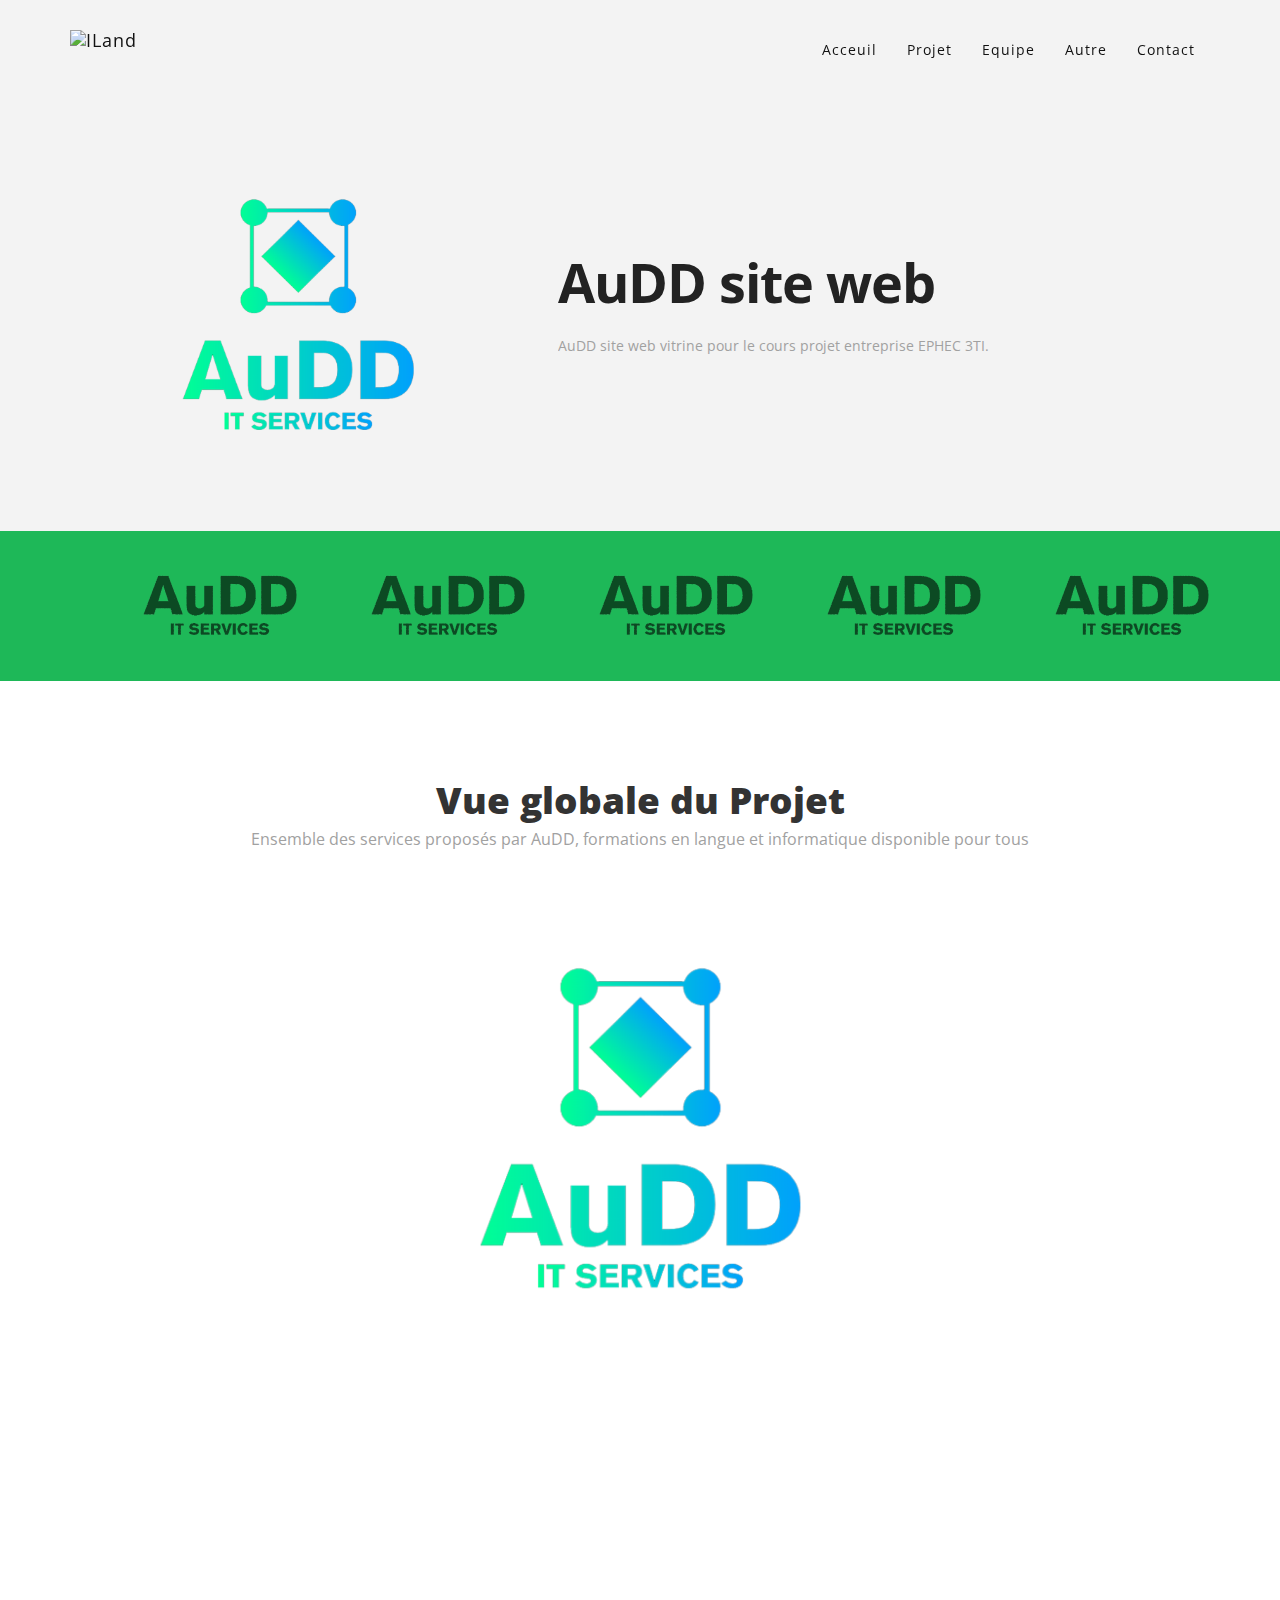
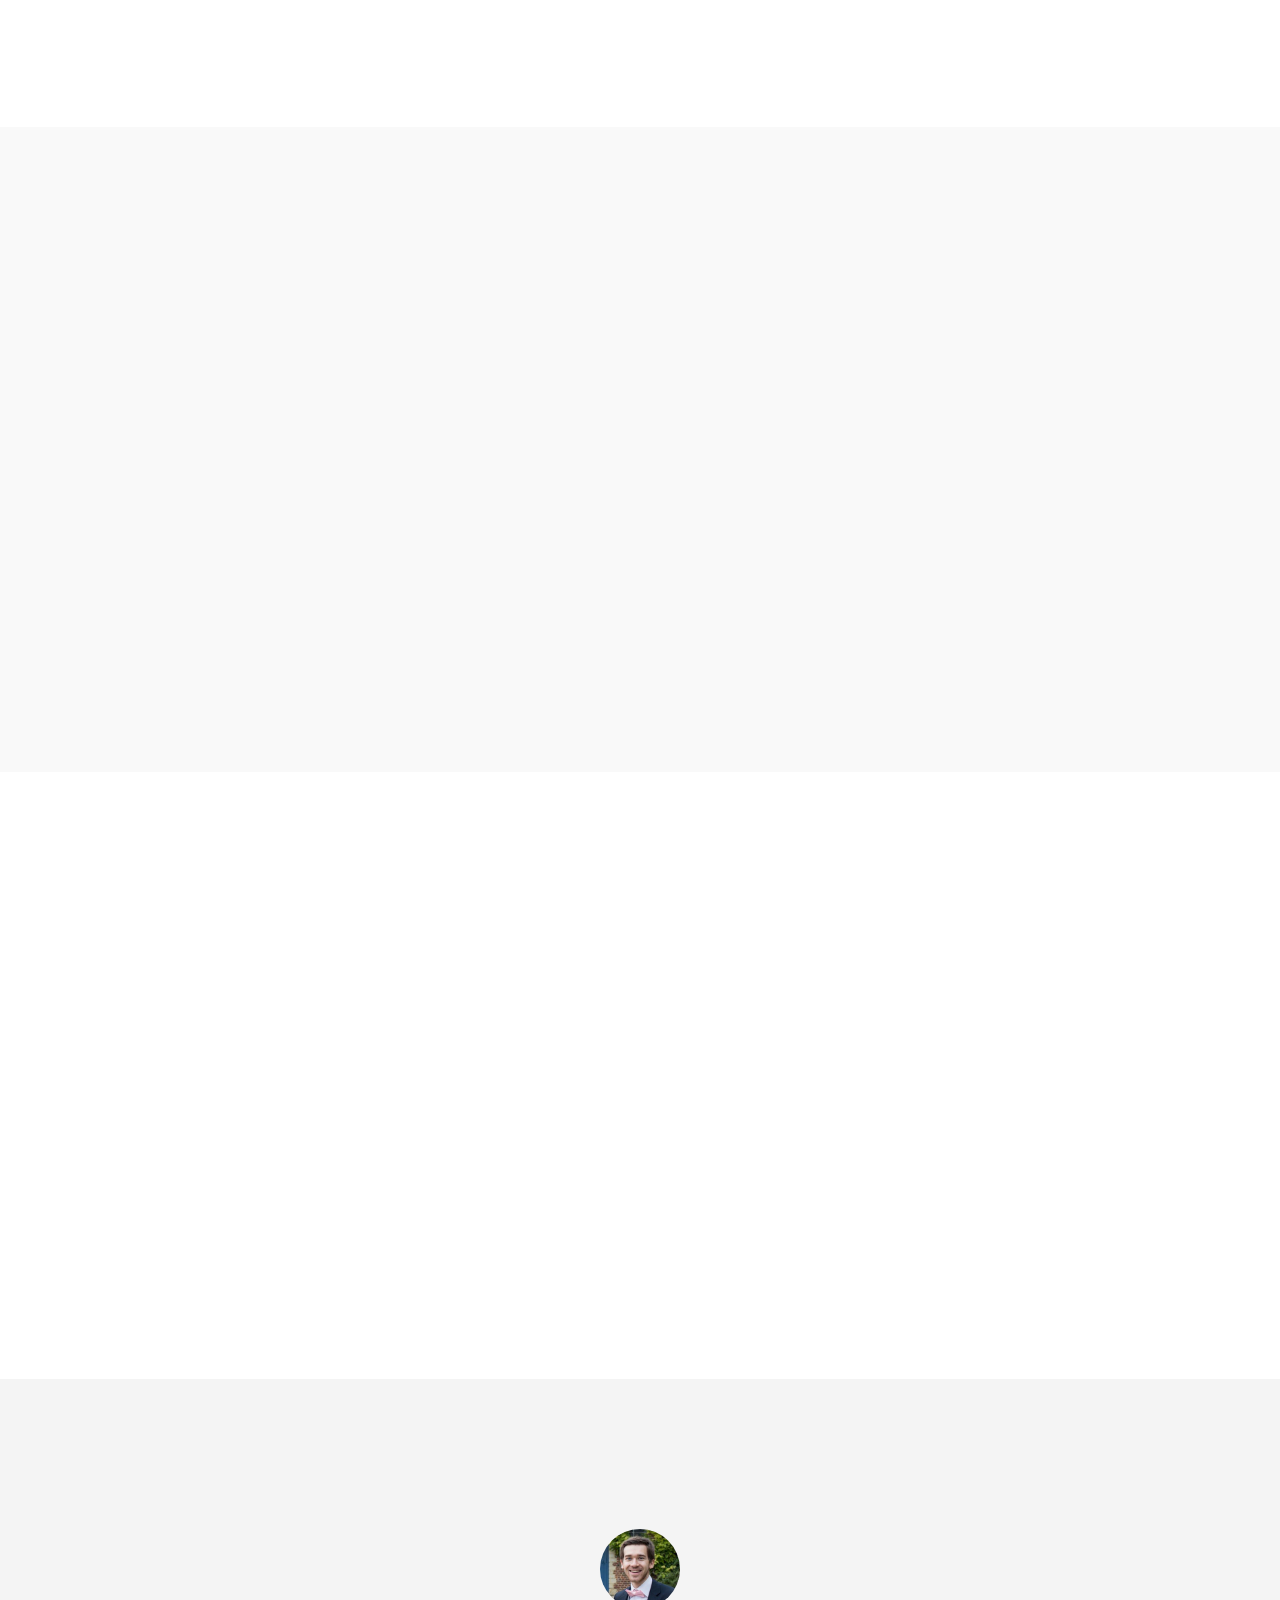
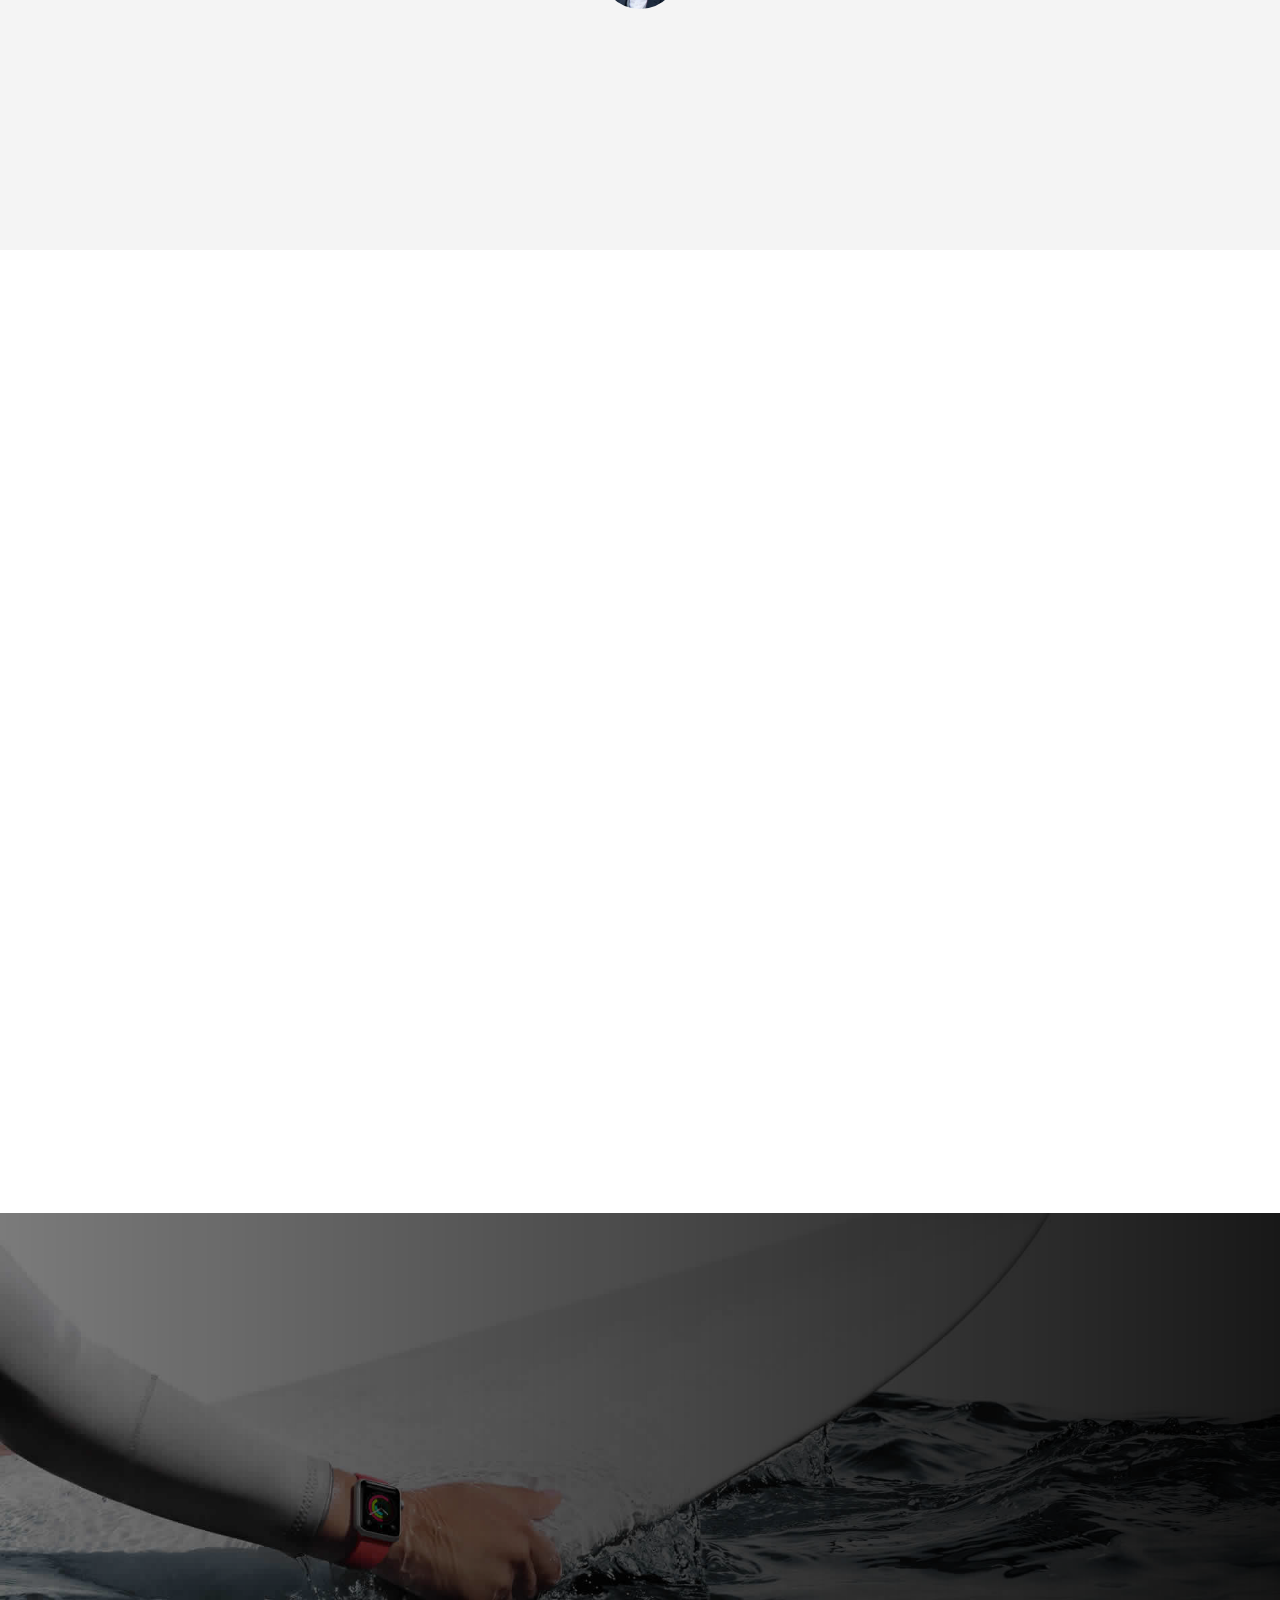
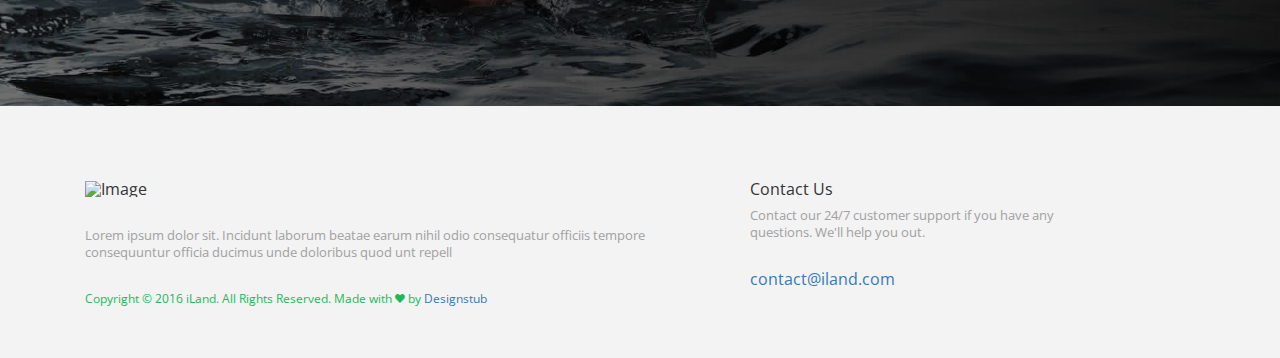
==== web/AuDD/index.html @ 6ba2cb2d "Update index.html" ====
<!DOCTYPE html>
<html lang="en">
<head>
<meta charset="utf-8">
<title>AuDD</title>
<link rel="icon" href="images/imageAuDD2.png" type="image/png" sizes="16x16">
<meta name="viewport" content="width=device-width, initial-scale=1">
<meta name="description" content="AuDD">
<meta name="keywords" content="AuDD">
<link href="css/bootstrap.min.css" rel="stylesheet" type="text/css" media="all" />
<link href="https://fonts.googleapis.com/css?family=Open%20Sans:300,400,500,600,700" rel="stylesheet" type="text/css">
<link rel="stylesheet" href="css/animate.css">
<!-- Resource style -->
<link rel="stylesheet" href="css/owl.carousel.css">
<link rel="stylesheet" href="css/owl.theme.css">
<link rel="stylesheet" href="css/ionicons.min.css">
<!-- Resource style -->
<link href="css/style.css" rel="stylesheet" type="text/css" media="all" />
</head>
<body>
<div class="wrapper">
  <div class="container">
    <nav class="navbar navbar-default navbar-fixed-top">
      <div class="container"> 
        <!-- Brand and toggle get grouped for better mobile display -->
        <div class="navbar-header page-scroll">
          <button type="button" class="navbar-toggle" data-toggle="collapse" data-target="#bs-example-navbar-collapse-1" aria-expanded="false"> <span class="sr-only">Toggle navigation</span> <span class="icon-bar"></span> <span class="icon-bar"></span> <span class="icon-bar"></span> </button>
          <a class="navbar-brand page-scroll" href="#main"><img src="images/Odd.PNG" width="80" height="30" alt="iLand" /></a> </div>
        <!-- Collect the nav links, forms, and other content for toggling -->
        <div class="collapse navbar-collapse navbar-right" id="bs-example-navbar-collapse-1">
          <ul class="nav navbar-nav">
            <li><a class="page-scroll" href="#main">Acceuil</a></li>
            <li><a class="page-scroll" href="#features">Projet</a></li>
            <li><a class="page-scroll" href="#review-section">Equipe</a></li>
            <li><a class="page-scroll" href="#pricing"> autre </a></li>
            <li><a class="page-scroll" href="#contact">Contact</a></li>
          </ul>
        </div>
      </div>
    </nav>
    <!-- /.navbar-collapse --> 
  </div>
  <!-- /.container-fluid -->
  
  <div class="main app form" id="main"><!-- Main Section-->
    <div class="hero-section">
      <div class="container nopadding">
        <div class="col-md-5"> <img class="img-responsive wow fadeInUp" data-wow-delay="0.1s" src="images/imageAuDD.png" alt="App" /> </div>
        <div class="col-md-7">
          <div class="hero-content">
            <h1 class="wow fadeInUp" data-wow-delay="0.1s">AuDD site web </h1>
            <p class="wow fadeInUp" data-wow-delay="0.2s"> AuDD site web vitrine pour le cours projet entreprise EPHEC 3TI. </p>
            
          </div>
        </div>
      </div>
    </div>
    
    <!-- Client Section -->
    <div class="client-section">
      <div class="container text-center">
        <div class="clients owl-carousel owl-theme">
          <div class="single"> <img src="images/imageAuDDnoir.png" alt="Image" /> </div>
          <div class="single"> <img src="images/imageAuDDnoir.png" alt="Image" /> </div>
          <div class="single"> <img src="images/imageAuDDnoir.png" alt="Image" /> </div>
          <div class="single"> <img src="images/imageAuDDnoir.png" alt="Image" /> </div>
          <div class="single"> <img src="images/imageAuDDnoir.png" alt="Image" /> </div>
          <div class="single"> <img src="images/imageAuDDnoir.png" alt="Image" /> </div>
        </div>
      </div>
    </div>
    <div class="app-features text-center" id="features">
      <div class="container">
        <h1 class="wow fadeInDown" data-wow-delay="0.1s">Vue globale du Projet</h1>
        <p class="wow fadeInDown" data-wow-delay="0.2s"> Ensemble des services proposés par AuDD, 
          formations en langue et informatique disponible pour tous</p>
        <div class="col-md-4 features-left">
          <div class="col-md-12 wow fadeInDown" data-wow-delay="0.2s">
            <div class="icon"> <i class="ion-ios-analytics-outline"></i> </div>
            <div class="feature-single">
              <h1>Suivi constant</h1>
              <p> Tout au long de votre formation un professeur suivra votre avancée. </p>
            </div>
          </div>
          <div class="col-md-12 wow fadeInDown" data-wow-delay="0.3s">
            <div class="icon"> <i class="ion-ios-briefcase-outline"></i> </div>
            <div class="feature-single">
              <h1>Ouverture au monde professionnel</h1>
              <p> Nos formations vous fourniront toutes les compétences requises afin de travailler dans un milieu d'entreprise. </p>
            </div>
          </div>
          <div class="col-md-12 wow fadeInDown" data-wow-delay="0.4s">
            <div class="icon"> <i class="ion-ios-chatboxes-outline"></i> </div>
            <div class="feature-single">
              <h1>Communication</h1>
              <p> Intéraction possible avec des professionnels du domaine en question. </p>
            </div>
          </div>
        </div>
        <div class="col-md-4 wow fadeInDown" data-wow-delay="0.5s"> <img class="img-responsive" src="images/imageAuDD3.png" alt="App" /> </div>
        <div class="col-md-4 features-left">
          <div class="col-md-12 wow fadeInDown" data-wow-delay="0.6s">
            <div class="icon"> <i class="ion-ios-cloud-download-outline"></i> </div>
            <div class="feature-single">
              <h1>Cours Téléchargeable</h1>
              <p> Toute les formations sont téléchargeable afin de pouvoir vous améliorez ou que vous soyez. </p>
            </div>
          </div>
          <div class="col-md-12 wow fadeInDown" data-wow-delay="0.7s">
            <div class="icon"> <i class="ion-ios-copy-outline"></i> </div>
            <div class="feature-single">
              <h1>Formations en ligne</h1>
              <p> Nos formations sont disponibles en format PDF afin que vous puissiez échangez vos correctifs avec d'autres participants. </p>
            </div>
          </div>
          <div class="col-md-12 wow fadeInDown" data-wow-delay="0.8s">
            <div class="icon"> <i class="ion-ios-game-controller-b-outline"></i> </div>
            <div class="feature-single">
              <h1>Apprentisage divertissant</h1>
              <p>Approche unique de l'apprentissage via des quizzs et des mini-jeux. </p>
            </div>
          </div>
        </div>
      </div>
    </div>
    <div class="split-features">
      <div class="col-md-6 nopadding">
        <div class="split-image"> <img class="img-responsive wow fadeIn" src="images/informatique.jpg" alt="Image" /> </div>
      </div>
      <div class="col-md-6 nopadding">
        <div class="split-content">
          <h1 class="wow fadeInUp">Formation en ligne : Informatique</h1>
          <p class="wow fadeInUp"> Nous proposons des formations sur le développement applicatif et web dans différents langages de programmation.</p>
          <ul class="wow fadeInUp">
            <li>Développement web</li>
            <li>Développement applicatif</li>
            <li>Développement application mobile</li>
            <li>Formation sécurité réseau</li>
          </ul>
        </div>
      </div>
    </div>
    
    
     <div class="split-features2">
      
      <div class="col-md-6 nopadding">
        <div class="split-content second">
          <h1 class="wow fadeInUp">Formation en ligne : Langue</h1>
          <p class="wow fadeInUp"> Nous proposons des formations dans différentes langues pour vous permettre de développer vos compétences</p>
          <ul class="wow fadeInUp">
            <li>Anglais</li>
            <li>Allemand</li>
            <li>Espagnol</li>
            <li>Russe </li>
          </ul>
        </div>
      </div>
      <div class="col-md-6 nopadding">
        <div class="split-image1"> <img class="img-responsive wow fadeIn" src="images/langue.jpg" alt="Image" /> </div>
      </div>
    </div>
    
    </div>
    <div id="review-section" class="review-section">
      <div class="container">
        <div class="col-md-10 col-md-offset-1">
          <div class="reviews owl-carousel owl-theme">
            <div class="review-single"><img class="img-circle" src="images/melvin.jpg" alt="Client Testimonoal" />
              <div class="review-text wow fadeInUp" data-wow-delay="0.2s">
                <p></p>
                <h3>- CAMPOS CASARES Melvin</h3>
                <h3>Chef de projet + porte parole</h3>
              </div>
            </div>
            <div class="review-single"><img class="img-circle" src="images/david.jpg" alt="Client Testimonoal" />
              <div class="review-text">
                  <p></p>
                <h3>- AIRES David</h3>
                <h3>Responsable sécurité réseau</h3>
              </div>
            </div>
            <div class="review-single"><img class="img-circle" src="images/manuella.jpg" alt="Client Testimonoal" />
              <div class="review-text">
                  <p></p>
                <h3>- NDAMTANG Manuelle Stevia</h3>
                <h3>Service mail + ressource informatique</h3>
              </div>
            </div>
            <div class="review-single"><img class="img-circle" src="images/ibra.jpg" alt="Client Testimonoal" />
              <div class="review-text">
                  <p></p>
                <h3>- CONDE Ibrahima</h3>
                <h3>Sécurité physique</h3>
              </div>
            </div>
            <div class="review-single"><img class="img-circle" src="images/aleexx.jpg" alt="Client Testimonoal" />
              <div class="review-text">
                  <p></p>
                <h3>- LEFÈVRE Alexandre</h3>
                <h3>Développement web</h3>
              </div>
            </div>
            <div class="review-single"><img class="img-circle" src="images/timothy.jpg" alt="Client Testimonoal" />
              <div class="review-text">
                  <p></p>
                <h3>- Gilles Timothy</h3>
                <h3>Développement web</h3>
              </div>
            </div>
            <div class="review-single"><img class="img-circle" src="images/tristan.jpg" alt="Client Testimonoal" />
              <div class="review-text">
                  <p></p>
                <h3>- PESTIAUX Tristan</h3>
                <h3>Wifi</h3>
              </div>
            </div>
            <div class="review-single"><img class="img-circle" src="images/brieuc.jpg" alt="Client Testimonoal" />
              <div class="review-text">
                  <p></p>
                <h3>- SAILLEZ Brieuc</h3>
                <h3>Administrateur réseau</h3>
              </div>
            </div>
            <div class="review-single"><img class="img-circle" src="images/nicolas.jpg" alt="Client Testimonoal" />
              <div class="review-text">
                  <p></p>
                <h3>- VIROUX Nicolas</h3>
                <h3>Infrastructure réseau</h3>
              </div>
            </div>
            <div class="review-single"><img class="img-circle" src="images/jean.jpg" alt="Client Testimonoal" />
              <div class="review-text">
                  <p></p>
                <h3>- CORNIL Jean</h3>
                <h3>Responsable rangement</h3>
              </div>
            </div>
            <div class="review-single"><img class="img-circle" src="images/hymed.jpg" alt="Client Testimonoal" />
              <div class="review-text">
                  <p></p>
                <h3>- BOUSSAKLATAN Hymed</h3>
                <h3>Service déployement</h3>
              </div>
            </div>
            <div class="review-single"><img class="img-circle" src="images/adrien.jpg" alt="Client Testimonoal" />
              <div class="review-text">
                  <p></p>
                <h3>- CHELLÉ Adrien</h3>
                <h3>Scrible</h3>
              </div>
            </div>
            <div class="review-single"><img class="img-circle" src="images/quentin.jpg" alt="Client Testimonoal" />
              <div class="review-text">
                  <p></p>
                <h3>- LEBRUN Quentin</h3>
                <h3>Sécurité réseau</h3>
              </div>
            </div>
            <div class="review-single"><img class="img-circle" src="images/nathan.jpg" alt="Client Testimonoal" />
              <div class="review-text">
                  <p></p>
                <h3>- HENRY Nathan</h3>
                <h3>Service déployement</h3>
              </div>
            </div>
            <div class="review-single"><img class="img-circle" src="images/mathias.jpg" alt="Client Testimonoal" />
              <div class="review-text">
                  <p></p>
                <h3>- GASSMANN Mathias</h3>
                <h3>Administrateur réseau</h3>
              </div>
            </div>
            <div class="review-single"><img class="img-circle" src="images/ludo.jpg" alt="Client Testimonoal" />
              <div class="review-text">
                  <p></p>
                <h3>- VAN DEN DORPE Ludo</h3>
                <h3>Wifi</h3>
              </div>
            </div>
            <div class="review-single"><img class="img-circle" src="images/filip.jpg" alt="Client Testimonoal" />
              <div class="review-text">
                  <p></p>
                <h3>- SHATSKIY Filipp</h3>
                <h3>Infrastructure réseau</h3>
              </div>
            </div>
            <div class="review-single"><img class="img-circle" src="images/brian.jpg" alt="Client Testimonoal" />
              <div class="review-text">
                  <p></p>
                <h3>- HANQUET Brian</h3>
                <h3>Wifi</h3>
              </div>
            </div>
            <div class="review-single"><img class="img-circle" src="images/thibault.jpg" alt="Client Testimonoal" />
              <div class="review-text">
                  <p></p>
                <h3>- HERMANT Thibaut</h3>
                <h3>Wifi</h3>
              </div>
            </div>
            <div class="review-single"><img class="img-circle" src="images/clement.jpg" alt="Client Testimonoal" />
              <div class="review-text">
                  <p></p>
                <h3>- MIESSE Clément</h3>
                <h3>Assistant chef de projet</h3>
              </div>
            </div>
          </div>
        </div>
      </div>
    </div>
    <div id="pricing" class="pricing-section text-center">
      <div class="container">
        <div class="col-md-12 col-sm-12 nopadding">
          <div class="pricing-intro">
            <h1 class="wow fadeInUp" data-wow-delay="0s">Easy Pricing Plans</h1>
            <p class="wow fadeInUp" data-wow-delay="0.2s"> Lorem ipsum dolor sit. Incidunt laborum beatae earum nihil odio consequatur officiis <br class="hidden-xs">tempore consequuntur officia ducimus unde doloribus quod unt repell </p>
          </div>
          <div class="col-sm-4">
            <div class="table-left wow fadeInUp" data-wow-delay="0.4s">
              <div class="icon"> <i class="ion-ios-paperplane-outline"></i> </div>
              <div class="pricing-details">
                <h2>Starter Plan</h2>
                <span>gratuit</span>
                <ul>
                  <li>cours langue</li>
                  <li>cours programmation</li>
                  <li>Suspendisse quis metus</li>
                  <li>Vestibul varius fermentum erat</li>
                </ul>
                <button class="btn btn-primary btn-action btn-fill">Get Plan</button>
              </div>
            </div>
          </div>
          <div class="col-sm-4">
            <div class="table-right table-center wow fadeInUp" data-wow-delay="0.6s">
              <div class="icon"> <i class="ion-ios-analytics-outline"></i> </div>
              <div class="pricing-details">
                <h2>formation langue</h2>
                <span>$3.99</span>
              
                <ul>
                  <li>apprendtissage</li>
                  <li>vocabulaire</li>
                  <li>grammaire</li>
                  <li>conjugaison</li>
                </ul>
                <button class="btn btn-primary btn-action btn-fill">Buy Now</button>
              </div>
            </div>
          </div>
          <div class="col-sm-4">
            <div class="table-right wow fadeInUp" data-wow-delay="0.6s">
              <div class="icon"> <i class="ion-ios-color-wand-outline"></i> </div>
              <div class="pricing-details">
                <h2>formation développement</h2>
                <span>$9.50</span>
                <ul>
                  <li>Consectetur adipiscing</li>
                  <li>Nunc luctus nulla et tellus</li>
                  <li>Suspendisse quis metus</li>
                  <li>Vestibul varius fermentum erat</li>
                </ul>
                <button class="btn btn-primary btn-action btn-fill">Buy Now</button>
              </div>
            </div>
          </div>
        </div>
      </div>
    </div>
    
    <!-- Subscribe Form -->
    <div class="cta-sub no-color">
      <div class="container">
        <div class="cta-inner">
          <h1 class="wow fadeInUp" data-wow-delay="0s">Sign Up to Our Newsletter and get exciting offers</h1>
          <p class="wow fadeInUp" data-wow-delay="0.2s"> Enter your email address we promise, never disclose<br class="hidden-xs">
             or sell your email address. </p>
          <div class="form wow fadeInUp" data-wow-delay="0.3s">
            <form class="subscribe-form center-form wow zoomIn" action="php/subscribe.php" method="post" name="subscribeform" id="subscribeform">
              <input class="mail" type="email" name="email" placeholder="Join the wait list" autocomplete="off" id="subemail">
              <input class="submit-button" type="submit" value="Subscribe" name="send" id="subsubmit">
            </form>
              <!-- subscribe message -->
        <div id="mesaj"></div>
        <!-- subscribe message --> 
          </div>
        </div>
      </div>
    </div>
    
    <!-- Footer Section -->
    <div class="footer">
      <div class="container">
        <div class="col-md-7"> <img src="images/Odd.PNG" width="80" height="30" alt="Image" />
          <p> Lorem ipsum dolor sit. Incidunt laborum beatae earum nihil odio consequatur officiis
tempore consequuntur officia ducimus unde doloribus quod unt repell  </p>
          <div class="footer-text">
            <p> Copyright © 2016 iLand. All Rights Reserved. Made with <i class="ion-heart"></i> by <a href="http://www.designstub.com/">Designstub</a></p>
          </div>
        </div>
        <div class="col-md-5">
            <h1>Contact Us</h1>
            <p> Contact our 24/7 customer support if you have any <br class="hidden-xs">
              questions. We'll help you out. </p>
            <a href="mailto:support@gmail.com">contact@iland.com</a> </div>
        </div>
      </div>
    </div>
    
    <!-- Scroll To Top --> 
    
    <a id="back-top" class="back-to-top page-scroll" href="#main"> <i class="ion-ios-arrow-thin-up"></i> </a> 
    
    <!-- Scroll To Top Ends--> 
    
  </div>
  <!-- Main Section --> 
</div>
<!-- Wrapper--> 

<!-- Jquery and Js Plugins --> 
<script type="text/javascript" src="js/jquery-2.1.1.js"></script> 
<script type="text/javascript" src="js/bootstrap.min.js"></script>

<script type="text/javascript" src="js/plugins.js"></script> 
<script type="text/javascript" src="js/menu.js"></script> 
<script type="text/javascript" src="js/custom.js"></script>
<script src="js/jquery.subscribe.js"></script> 
</body>
</html>
---- web/AuDD/css/style.css ----
/*

Theme Name: iLnad
Author: designstub
Author URI: http://www.designstub.com
*/



/*--------------
 * Table of Contents
--------------*/

/*-----------------
1. Reset.css
2. Helper Classes
3. Home page banner
4. Pitch Section
5. Features Section
6. Review
7. Pricing
8. Subscribe form
9. Media Queries
------------------*/


/*----- 1. Reset.css -----*/


html, body, div, span, applet, object, iframe,
h1, h2, h3, h4, h5, h6, p, blockquote, pre,
a, abbr, acronym, address, big, cite, code,
del, dfn, em, img, ins, kbd, q, s, samp,
small, strike, strong, sub, sup, tt, var,
b, u, i, center,
dl, dt, dd, ol, ul, li,
fieldset, form, label, legend,
table, caption, tbody, tfoot, thead, tr, th, td,
article, aside, canvas, details, embed,
figure, figcaption, footer, header, hgroup,
menu, nav, output, ruby, section, summary,
time, mark, audio, video {
	margin: 0;
	padding: 0;
	border: 0;
	font-size: 100%;
	font: inherit;
	vertical-align: baseline;
}
/* HTML5 display-role reset for older browsers */
article, aside, details, figcaption, figure,
footer, header, hgroup, menu, nav, section {
	display: block;
}
body {
	line-height: 1;
}
ol, ul {
	list-style: none;
}
blockquote, q {
	quotes: none;
}
blockquote:before, blockquote:after,
q:before, q:after {
	content: '';
	content: none;
}
table {
	border-collapse: collapse;
	border-spacing: 0;
}


/* --- Common Styles ---*/

h1 {
  font-size: 16px;
}

/*----- Helper Classes -----*/

html * {
  -webkit-font-smoothing: antialiased;
  -moz-osx-font-smoothing: grayscale;
}


*, *:after, *:before {
  -webkit-box-sizing: border-box;
  -moz-box-sizing: border-box;
  box-sizing: border-box;
}
/*
::-webkit-scrollbar {
	display: none;
}
*/
h1, h2, h3, h4, h5, h6 {
  font-family: Open Sans;
}

p {
	font-family: Open Sans;
}

::-moz-selection {
    color: #FFFFFF;
    background: #1eb858;
}

::selection {
    color: #FFFFFF;
    background: #1eb858;
}

.nopadding {
	padding: 0;
}

.custompadding {
	padding-left: 5px;
	padding-right: 5px;
}

.no-margin {
	margin-right: 0;
	margin-left: 0;
}

.underline {
	display: inline;
	border-bottom: 3px solid #111;
	padding-bottom: 0;
}

.after-line {
	height: 3px;
	width: 100px;
	background: #001CFF;
	margin-top: -10px;
	-webkit-transition: 0.5s;
	-moz-transition: 0.5s;
	transition: 0.5s;
}

.sup-title {
	display: inline-block;
	font-size: 1em;
	padding: 4px;
	text-transform: uppercase;
	font-weight: bold;
	color: #FFFFFF;
	background: #000000;
	margin: 0 0 20px 0;
}

#loading {
   width: 100%;
   height: 100%;
   top: 0px;
   left: 0px;
   position: fixed;
   opacity: 1;
   background-color: #F2F2F2;
   z-index: 9999;
   text-align: center;
}

#loading-image {
	display: inline;
    top: 40%;
    position: relative;
  z-index: 9999;
}

.logo {
  margin: 0 auto;
	padding: 0px 0px;
	z-index: 111;
}

.logo:hover, .logo:focus {
	text-decoration: none;
	color: #FFF;
}



/* ------ Navbar Styling Starts ----- */


.navbar {
	font-size: 14px;
  font-family: Open Sans;
	font-weight: 400;
	text-transform: capitalize;
	padding-top: 25px;
	letter-spacing: 1px;
	height: 80px;
	-webkit-transition: all 0.6s;
	-moz-transition: all 0.6s;
	-o-transition: all 0.6s;
	transition: all 0.6s;
	-webkit-backface-visibility: hidden;
}

.navbar-default {
  transition: all 0.6s ease;
	border-color: transparent;
  background-color: transparent;
}

.navbar-default .navbar-toggle {
  border-radius: 0px;
  border-color: transparent;
}

.navbar-default .navbar-toggle:hover {
  background-color: transparent;
}

.navbar-default .navbar-toggle:focus {
  background-color: transparent;
}

.navbar-default .navbar-toggle .icon-bar {
  background-color: #111111;
}

.navbar-default .navbar-brand .navbar-toggle .collapsed {
    padding: 4px 6px;
    font-size: 14px;
    color: #111111;
  }

.navbar-default .navbar-brand {
	padding-top: 5px;
	color: #111111;
	-webkit-transition: 200ms;
	-moz-transition: 200ms;
	-o-transition: 200ms;
	transition: 200ms;
}

.navbar-default .navbar-brand:hover {
  transition: 1s;
}

.navbar-default .navbar-nav > li > a {
  color: #111111;
  -webkit-transition: all 0.5s;
	-moz-transition: all 0.5;
  transition: all 0.5s;
}

.navbar-default .navbar-nav > li > a:hover {
  color: #A1A1A1;
}

.navbar-default .navbar-nav > .active > a {
  background: transparent;
  color: #222222;
  }


.navbar-default .navbar-nav > .active > a:hover {
    background: transparent;
    color: #333333;
}

.navbar-default .navbar-nav > .active > a:focus {
	background: transparent;
  color: #111111;
}

.navbar-default .navbar-collapse {
	border-color: transparent;
  background-color: transparent;
}

.navbar-default .navbar-nav .open .dropdown-toggle {
  color: #111111;
}

.navbar-default .nav-white > li > a {
	color: #FFFFFF;
}

.navbar-default .nav-white > li > a:hover {
	color: #999999;
}

.navbar-default .navbar-brand.nav-white {
	padding-top: 15px;
	color: #FFFFFF;
	font-size: 21px;
	letter-spacing: 1px;
	-webkit-transition: 200ms;
	-moz-transition: 200ms;
	-o-transition: 200ms;
	transition: 200ms;
}

/*---------- Media Queries ---------*/

@media only screen and (max-width: 767px) {

	.navbar {
		padding-top: 5px;
		height: 60px;
	}

  .navbar-default {
    border: 0px;
    background-color: transparent;
  }

	.navbar-default .navbar-collapse {
		text-align: center;
		border-color: transparent;
	  background-color: #FFFFFF;
	}

  .navbar-default .navbar-collapse {
    border: 0;
    border-color: transparent;
  }

  .navbar-default .navbar-nav > li> a {
    color: #222222;
		margin-top: 10px;
  }

	.navbar-default .navbar-nav > li> a:hover {
		color: #222222;
	}

  .navbar-default .navbar-brand {
    color: #FFFFFF;
		padding: 16px 15px !important;
  }

	.navbar-default .navbar-brand.nav-white {
		color: #FFFFFF;
	}

  .navbar-default .navbar-toggle .icon-bar {
    background-color: #111111;
  }
}

@media only screen and (min-width: 240px) {


.navbar.past-main {
	font-size: 14px;
	padding-top: 5px;
	height: 60px;
	background-color: rgba(255, 255, 255, 0.99);
	-webkit-transition: all 0.6s;
	-moz-transition: all 0.6s;
	-o-transition: all 0.6s;
	transition: all 0.6s;
}

.navbar-default.past-main .navbar-brand {
	color: #111111;
}

.navbar-default.past-main .navbar-toggle .icon-bar {
	background-color: #111111;
}

.navbar-default.past-main .navbar-nav > li > a {
  color: #222222;
  -webkit-transition: color 0.5s;
  transition: color 0.5s;
}

.navbar-default.past-main .navbar-nav > li > a:hover {
  color: #111111;
}

.navbar-default.past-main .navbar-nav > .active > a {
  background: transparent;
  color: #5924EC;
  }


.navbar-default.past-main .navbar-nav > .active > a:hover {
    background: transparent;
    color: #222222;
}

.navbar-default.past-main .navbar-nav > .active > a:focus {
	background: transparent;
  color: #222222;
}

}

.navbar-default .nav-white .navbar-toggle .icon-bar {
	background-color: #FFFFFF;
}

.navbar-default.past-main .nav-white .navbar-toggle .icon-bar {
	background-color: #111111;
}

/* ------------------------------------------------------
-------------- Main Section Styling Starts --------------
--------------------------------------------------------*/


#main {
  height: 100%;
}


/* ----- Hero Section Styling Starts ----- */

.hero-section {
	height: 100%;
	background: #FFFFFF;
	padding: 150px 0 0 0;
}

.hero-content {
	padding: 100px 0 100px 0;
	overflow: hidden;
}

.hero-content h1 {
	font-size: 34px;
	font-weight: 400;
	color: #262626;
	line-height: 1.2;
	letter-spacing: -1px;
	margin: 0 0 20px 0;
}

.hero-content p {
	font-family: Open Sans;
	font-size: 14px;
	color: #A1A1A1;
	font-weight: 400;
	line-height: 1.5;
	margin: 0 0 25px 0;
}


.btn-action {
 font-family: Open Sans;
 background-color: #1eb858;
 border: 1px solid #1eb858;
 border-radius: 0;
 color: #FFFFFF;
 font-size: 13px;
 font-weight: 400;
 letter-spacing: 2px;
 line-height: 1;
 padding: 10px 21px;
 text-transform: uppercase;
 outline: none;
 -webkit-transition: 200ms;
 -moz-transition: 200ms;
 -o-transition: 200ms;
 transition: 200ms;
}

.btn-action:hover, .btn-action:focus,
.btn-action:active, .btn-action:active:focus {
 background: transparent;
 outline: none;
 color: #1eb858;
 background: transparent;
 border-color: #1eb858;
}


.product .btn-action {
 background-color: transparent;
 border: 1px solid #82714a;
 color: #82714a;
}

.product .btn-action:hover, .product  .btn-action:focus {
 background: #92714A;
 color: #FFFFFF;
 border-color: #82714A;
}


/* ----------- App Home ---------*/

.software .hero-section {
	padding: 100px 0 0 0;
	background: #F9F9F9;
}

.software .hero-content h1 {
	font-size: 34px;
	font-weight: 600;
	color: #444444;
	margin: 0 0 20px 0;
}


.software .btn-action {
font-family: Arial;
 background-color: #3f51b5;
 border: 1px solid #3f51b5;
 border-radius: 50px;
 color: #FFFFFF;
 font-size: 13px;
 font-weight: 600;
 letter-spacing: 2px;
 line-height: 1;
 padding: 12px 24px;
 text-transform: uppercase;
 outline: none;
 -webkit-transition: 200ms;
 -moz-transition: 200ms;
 -o-transition: 200ms;
 transition: 200ms;
}

.software .btn-action:hover, .software .btn-action:focus,
.software .btn-action:active, .software .btn-action:active:focus {
 background: transparent;
 outline: none;
 color: #3f51b5;
 background: transparent;
 border-color: #3f51b5;
}

.software .hero-section img {
	margin: 0 auto;
}



/*---------------- Form Home Styling ------------------- */

.form .hero-section {
	background: #f3f3f3;
	background-size: cover;
	padding: 150px 0 0 0;
}

.form .hero-content {
	padding: 50px 0 50px 0;
	overflow: hidden;
}

.form img {
	margin: 0 auto;
}


.form .hero-content h1 {
	font-size: 34px;
	font-weight: 700;
	color: #222222;
	line-height: 1.2;
	letter-spacing: -1px;
	margin: 0 0 20px 0;
}

.form .hero-content p {
	font-family: Open Sans;
	font-size: 14px;
	color: #A1A1A1;
	font-weight: 400;
	line-height: 1.5;
	margin: 0 0 25px 0;
}

.form .sub-form {
	padding: 30px 0 0 0;
	text-align: left;
}


.form .subscribe-form .submit-button {
  font-size: 0.9em;
  height: 40px;
  border: 2px solid;
  border-radius: 0 5px 5px 0;
  margin: 0;
  padding: 0 25px 0 25px;
	border-color: #1eb858;
  background-color: #1eb858;
  color: #FFFFFF;
	box-shadow: 0 0 1px transparent;
  outline: none;
	-webkit-transition: 500ms;
	-moz-transition: 500ms;
	transition: 500ms;
}

.form .subscribe-form .submit-button:hover {
  border-color: #1a9e4c;
    background-color: #1a9e4c;
  -webkit-transition: 500ms;
	-moz-transition: 500ms;
  transition: 500ms;
}

.form .btn-action {
	background: #1eb858;
	border-color: #1eb858;
	color: #FFFFFF;
}

.form .btn-action:hover {
	background: transparent;
	border-color: #1eb858;
	color: #1eb858;
}


/*-----------------------------------------------------
-------------- Image Bg Styling Starts ----------------
------------------------------------------------------*/


.image-bg .hero-section {
	background: linear-gradient(to right, rgba(0, 0, 0, 0.5), rgba(0, 0, 0, 0.2)), url(../images/image-bg.jpg) no-repeat center center;
	background-size: cover;
	padding: 150px 0 100px 0;
}

.image-bg .hero-content h1 {
	font-weight: 600;
	color: #FFFFFF;
}

.image-bg .hero-content p {
	color: #FFFFFF;
}











/* ------------ Signup Hero Section ------------ */

.signup .hero-section {
	background: linear-gradient(to right, rgba(0, 0, 0, 0.9), rgba(0, 0, 0, 0.7)), url(../images/app_bg.jpg) no-repeat center center;
	background-size: cover;
	padding: 150px 0 100px 0;
}

.signup .hero-content {
	padding: 50px 0 100px 0;
}

.signup .hero-content h1 {
	font-size: 34px;
	font-weight: 600;
	color: #FFFFFF;
	line-height: 1.2;
	letter-spacing: 0;
}

.signup .hero-content p {
	color: #FFFFFF;
}

.signup-form {
	padding: 25px 25px 30px 25px;
	background: #1eb858;
	-moz-border-radius: 0 0 4px 4px; -webkit-border-radius: 0 0 4px 4px; border-radius: 0 0 4px 4px;
	text-align: left;
}

.signup-form h1 {
	font-weight: 600;
	font-size: 24px;
	color: #FFFFFF;
	letter-spacing: 0;
	line-height: 1.4;
	text-transform: capitalize;
	text-align: center;
	margin: 20px 0 30px 0;
}

.signup-form form textarea {
	height: 100px;
}

.signup-form form .input-error {
	border-color: #19b9e7;
}

.signup-form p {
	font-family: Open Sans;
	font-size: 12px;
	color: #DDDDDD;
	margin: 25px 0 10px 0;
}

.form-group {
	margin-bottom: 20px;
}


.signup .btn-action.btn-round {
	background: #1eb858;
	border-color: #1eb858;
	color: #FFFFFF;
	font-size: 15px;
	padding: 12px 24px;
	font-weight: 600;
	text-transform: capitalize;
	border: 2px solid #1eb858;
	border-radius: 30px;
}

.signup .btn-action.btn-round:hover, .signup .btn-action.btn-round:focus {
	background: transparent;
	color: #1eb858;
	border-color: #1eb858;
}


.signup .btn-action {
	background: #1eb858;
	border-color: #1eb858;
	color: #FFFFFF;
}

.signup .btn-action:hover {
	background: transparent;
	border-color: #1eb858;
	color: #1eb858;
}



input[type="text"],
textarea,
textarea.form-control {
	height: 45px;
    margin: 0;
    padding: 0 20px;
    vertical-align: middle;
    background: #F8F8F8;
    border: 1px solid #DDDDDD;
    font-family: 'Open Sans', sans-serif;
    font-size: 16px;
    font-weight: 300;
    line-height: 50px;
    color: #888888;
    -moz-border-radius: 0; -webkit-border-radius: 0; border-radius: 0;
    -moz-box-shadow: none; -webkit-box-shadow: none; box-shadow: none;
    -o-transition: all .3s; -moz-transition: all .3s; -webkit-transition: all .3s; -ms-transition: all .3s; transition: all .3s;
}

textarea,
textarea.form-control {
	padding-top: 10px;
	padding-bottom: 10px;
	line-height: 30px;
}

input[type="text"]:focus,
textarea:focus,
textarea.form-control:focus {
	outline: 0;
	background: #FFFFFF;
    border: 1px solid #111;
    -moz-box-shadow: none; -webkit-box-shadow: none; box-shadow: none;
}

input[type="text"]:-moz-placeholder, textarea:-moz-placeholder, textarea.form-control:-moz-placeholder { color: #888; }
input[type="text"]:-ms-input-placeholder, textarea:-ms-input-placeholder, textarea.form-control:-ms-input-placeholder { color: #888; }
input[type="text"]::-webkit-input-placeholder, textarea::-webkit-input-placeholder, textarea.form-control::-webkit-input-placeholder { color: #888; }



.signup-form button.btn {
	height: 45px;
    margin: 0;
    padding: 0 20px;
    vertical-align: middle;
    background: #111111;
    border: 0;
    font-family: 'Open Sans', sans-serif;
    font-size: 16px;
    font-weight: 400;
    line-height: 45px;
    color: #FFFFFF;
		text-transform: uppercase;
    -moz-border-radius: 4px; -webkit-border-radius: 4px; border-radius: 4px;
    text-shadow: none;
    -moz-box-shadow: none; -webkit-box-shadow: none; box-shadow: none;
    -o-transition: all .3s; -moz-transition: all .3s; -webkit-transition: all .3s; -ms-transition: all .3s; transition: all .3s;
}

.signup-form button.btn:hover {
	 opacity: 0.6; color: #FFFFFF;
 }

.signup-form button.btn:active {
	 outline: 0;
	 opacity: 0.6;
	 color: #FFFFFF;
	 -moz-box-shadow: none;
	 -webkit-box-shadow: none;
	 box-shadow: none;
 }

.signup-form button.btn:focus {
	outline: 0;
	opacity: 0.6;
	background: #19b9e7;
	color: #fff;
}

.signup-form button.btn:active:focus, button.btn.active:focus {
	outline: 0;
	opacity: 0.6;
	background: #19b9e7;
	color: #fff;
}

@media only screen and (max-width: 991px) {
	.signup-form {
		max-width: 500px;
		margin: 0 auto;
	}
}


/*-------------------------------------------------------
---------------- Slider Section Styling -----------------
--------------------------------------------------------*/

.slider-pro .sp-slide {
	background: #222222;
}

.slider-pro h2.sp-layer {
	font-size: 44px !important;
	color: #111111;
	font-weight: bold;
	letter-spacing: -1px;
	line-height: 1.3;
	text-align: left;
}

.slider-pro p.sp-layer {
	font-size: 16px;
	color: #A1A1A1;
	line-height: 1.4;
}

.slider-pro a {
	text-decoration: none;
	color: #444444;
	-webkit-transition: 0.5s !important;
	-moz-transition: 0.5s !important;
	transition: 0.5s !important;
}

.slider-pro .link-color {
	text-decoration: none;
	color: #111;
	-webkit-transition: 0.5s !important;
	-moz-transition: 0.5s !important;
	transition: 0.5s !important;
}

.slider-pro a:hover {
	color: #999999;
}



@media only screen and (max-width: 768px) {

	.slider-pro h2.sp-layer {
		font-size: 34px !important;

	}
}


/* -----------------------------------------------------
--------------- App Home Styling starts ----------------
--------------------------------------------------------*/


.app .hero-section {
	padding: 50px 0 0 0;
}

.app .hero-content {
	padding: 100px 0 0 0;
}

.app img {
	margin: 0 auto;
}


.app-info h1 {
  font-size: 34px;
  font-weight: 600;
  color: #404040;
  margin-top: 30px !important;
}

.app-info h4 {
  font-family: Open Sans;
  font-size: 16px;
  font-weight: 300;
  color:  #3C4B5D;
	line-height: 1.4;
  margin-top: 20px;
}

.app-info i {
	margin-top: 15px;
	display: inline-block;
}

.app-info span {
  font-family: Open Sans;
  font-size: 12px;
  font-weight: 400;
  color: #222222;
}

.app-info .ion {
  font-size: 1em;
  color: #ff8000;
}

.download-buttons {
  margin-top: 25px;
  margin-bottom: 25px;
}

.download-buttons img {
	margin-left: 5px;
	margin-right: 5px;
}


.app .btn-action {
	color: #FFFFFF;
	background: #1eb858;
	border-color: #1eb858;
}

.app .btn-action:hover {
	color: #1eb858;
	background: transparent;
	border-color: #1eb858;
}



/*----------------------------------------------------
-------------- Split Home Coming Soon ----------------
-----------------------------------------------------*/


.cs-main .left-section {
		background-color: #F2F2F2;
		position: absolute;
    left: 0;
		right: 0;
		top: 0;
		bottom: 0;
    width: 50%;
		height: 100%;
		overflow: hidden;
    z-index: 1;
}

.cs-main .right-section {
    position: absolute;
    right: 0;
    top: 0;
    bottom: 0;
		padding: 0 20px 0 20px;
		width: 50%;
		height: 100%;
    background: #FFFFFF;
    z-index: 99;
    overflow: hidden;
    overflow-y: auto;
}

.cs-main .hero-section {
	padding: 120px 0 0 0;
	background: #FFFFFF !important;
}

.cs-main .hero-content {
	padding: 50px 0 0 0;
}

.cs-main .app-info h1 {
	font-weight: 600;
	font-size: 42px;
}

.cs-main .left-section {
	background: linear-gradient(rgba(0, 0, 0, 0), rgba(0, 0, 0, 0)), url(../images/split-bg.jpg) no-repeat center center;
	background-size: cover;
}


@media only screen and (max-width : 801px) {

	 .cs-main .right-section{
			position: relative;
			width: 100%;
	}

	.cs-main .hero-section {
		padding: 50px 0 0 0;
	}


	 .cs-main .left-section{
			position: relative;
			width: 100%;
			min-height: 100vh;
	}
}




/*-------------------------------------------------
----------- About Section Styling Starts ----------
--------------------------------------------------*/

.about {
	padding: 100px 0 100px 0;
	background: #F1F1F1;
}

.about-content {
	max-width: 800px;
	margin: 0 auto;
}

.about-content h2 {
	font-family: 'Josefin Sans';
	font-size: 24px;
	line-height: 1.2;
	color: #111111;
}

.about-content h3 {
	font-family: 'Josefin Sans';
	font-size: 21px;
	font-weight: bold;
	line-height: 1;
	letter-spacing: 1px;
	text-transform: capitalize;
	color: #111111;
	margin: 50px 0 0 0;
}



/* ----- Client Sectiion Styling ----- */

.client-section {
	background-color: #1eb858;
	padding: 5px 0 0 0;
}

.clients .single {
	padding: 25px 0 25px 0;
}

.clients .single img {
	-webkit-filter: grayscale(100%);
    filter: grayscale(100%);
		opacity: 0.6;
}


/*----------------------------------------------------
----------- Pitch Section Styling Starts ----------
-----------------------------------------------------*/


.pitch {
	padding: 100px 0 100px 0;
	background: #F2F2F2;
}

.pitch-intro {
	max-width: 600px;
	margin: 0 auto;
	padding: 0 0 100px 0;
}

.pitch-intro h1 {
	font-size: 37px;
	font-weight: 900;
	line-height: 1.2;
	letter-spacing: -2px;
	color: #454545;
	margin: 0 0 30px 0;
}


.pitch-intro p {
	font-family: 'Open Sans';
	font-size: 14px;
	line-height: 1.5;
	color: #A1A1A1;
	letter-spacing: 0;
}

.pitch-icon {
	margin: 0 0 10px 0;
	background: #1eb858;
	width: 60px;
	height: 60px;
	display: inline-block;
	border-radius: 50%;
}

.pitch-icon i {
	font-size: 34px;
	color: #FFFFFF;
	position: absolute;
	left: 0;
	right: 0;
	top: 13px;
}

.pitch-content {
	padding: 10px 0 50px 0;
}

.pitch-content h1 {
	font-size: 21px;
	font-weight: 600;
	line-height: 1.2;
	letter-spacing: 0;
	color: #454545;
	margin: 0 0 10px 0;
}

.pitch-content p {
	font-family: 'Open Sans';
	font-size: 14px;
	line-height: 1.5;
	color: #A1A1A1;
	letter-spacing: 0;
}


/*----------------------------------------------------
----------- Features Icon Styling Starts -------------
-----------------------------------------------------*/

.icon-features {
	padding: 100px 0 0 0;
}

.icon-features-intro {
	padding: 0 0 50px 0;
}

.icon-features-intro h1 {
	font-size: 34px;
	font-weight: 600;
	letter-spacing: -1px;
	margin: 0 0 10px 0;
	text-align: center;
}

.icon-features-intro p {
	font-size: 16px;
	color: #A1A1A1;
	text-align: center;
	margin: 0 0 30px 0;
}

.f-single {
	position: relative;
	padding: 10px 0 80px 0;
}

.f-icon i {
	font-size: 54px;
	font-weight: bold;
	position: absolute;
	left: 0;
}

.f-content {
	padding-left: 80px;
}

.f-content h2 {
	font-size: 21px;
	font-weight: 400;
	margin: 0 0 10px 0;
}

.f-content p {
	font-family: 'Open Sans';
	font-size: 14px;
	font-weight: 300;
	color: #4D4D4D;
	line-height: 1.5;
	text-align: left;
}



/*----------------------------------------------------
----------- Features Section Styling Starts ----------
-----------------------------------------------------*/


.features {
	padding: 25px 0 25px 0;
}

.features-inner {
	width: 100%;
}

.features .features-list {
	padding: 20px 0 0 0;
	text-align: center;
}

.features .features-list h1 {
	font-size: 26px;
	font-weight: 400;
	line-height: 1;
	color: #222222;
	margin: 0 0 30px 0;
}

.features .features-list ul {
	list-style-type: circle;
	padding-left: 20px;
	text-align: center;
}


.features .features-list ul li {
	display: block;
	margin: 0 0 15px 0;
	font-family: 'Josefin Sans';
	font-size: 16px;
	line-height: 1.2;
	color: #A1A1A1;
}

/* ----- App Features List ----- */

.software .features {
	padding: 100px 0 100px 0;
}

.software .features .features-list h1 {
	font-size: 26px;
	font-weight: 600;
	letter-spacing: -1px;
	line-height: 1.2;
	color: #222222;
	margin: 20px 0 20px 0;
}

.software .features-list p {
	margin: 0 0 25px 0;
	font-family: 'Josefin Sans';
	font-size: 18px;
	line-height: 1.2;
	color: #A1A1A1;
}

.software .features .features-list ul {
	list-style-type: disc;
	padding-left: 20px;
}


.software .features .features-list ul li {
	font-family: Open Sans;
	display: block;
	font-size: 13px;
	margin: 0 0 15px 0;
	color: #A1A1A1;
}


/* --------------- Feature Sub ------------ */

.feature-sub .sub-inner h1 {
	font-size: 27px;
	font-weight: 500;
	line-height: 1.5;
	color: #FFFFFF;
	margin: 0 0 30px 0;
}

.feature-sub .sub-inner .btn-action {
	color: #FFFFFF;
	background: #1eb858;
	border-color: #1eb858;
}

.feature-sub .sub-inner .btn-action:hover {
	color: #1eb858;
	background: transparent;
	border-color: #1eb858;
}

.feature-sub {
	background: linear-gradient(to right, rgba(0, 0, 0, 0.2), rgba(0, 0, 0, 0.6)), url(../images/image-bg.jpg) no-repeat center center;
	background-size: cover;
	padding: 150px 0 150px 0;
}

.sub-inner {
	padding:0 10% 0 10%;
	text-align:center;
	float: left;
}

/* --------- App Features Sub ------- */


.software .feature-sub {
	background: linear-gradient(to right, rgba(0, 0, 0, 0.1), rgba(0, 0, 0, 0.99)), url(../images/app_bg1.jpg);
	background-repeat: no-repeat;
	background-position: center;
	background-size: cover;
	padding: 150px 0 150px 0;
}

.software .feature-sub .sub-inner h1 {
	font-family: 'Josefin Sans';
	font-size: 34px;
	font-weight: 300;
	line-height: 1.1;
	color: #FFF;
	margin: 0 0 30px 0;
}


/*  --------------------------------------------------
------------- Reviews Section Styling ----------------
-----------------------------------------------------*/

.app-features {
	background: #FFFFFF;
	padding: 100px 0 100px 0;
}

.app-features h1 {
	font-size: 37px;
	font-weight: 900;
	margin: 0 0 10px 0;
}

.app-features p {
	font-size: 16px;
	font-weight: 400;
	color: #A1A1A1;
	line-height: 1.4;
	margin: 10px 0 50px 0;
}


.app-features img {
	 margin: 0 auto;
}

.app-features .features-left, .app-features .features-right {
	padding: 50px 0 0 0;
}

.app-features .icon {
	margin-top: 10px;
	margin-bottom: 20px;
}

.app-features .icon i {
	font-size: 72px;
	color: #1eb858;
}


.app-features .feature-single {
	margin-left: 0;
	margin-bottom: 50px;
}


.app-features .feature-single h1 {
	font-size: 15px;
	font-weight: 600;
	color: #222222;
	margin: 0 0 10px 0;
	letter-spacing: 1px;
	text-transform:uppercase;
}

.app-features .feature-single p {
	font-size: 14px;
	color: #A1A1A1;
	line-height: 1.4;
	margin: 10px 0 0 0;
}


/*-------------------------------------------------------
------------- Split Features Section Styling ------------
--------------------------------------------------------*/

.split-features {
	background: #F9F9F9;
	padding: 50px 0 50px 0;
	overflow: hidden;
}

.signup .split-features {
	background: #F2F2F2;
}

.split-image img {
	margin: 0 auto;
}

.split-content {
	padding: 20px;
	text-align: center;
}

.split-content h1 {
	font-size: 37px;
	font-weight: 900;
	letter-spacing: -2px;
	margin: 0 0 20px 0;
}

.split-content p {
	font-size: 16px;
	line-height: 1.4;
	color: #A1A1A1;
	letter-spacing: 0;
}

.split-content ul {
	list-style-type: disc;
	display: inline-block;
	margin: 30px 0 0 0;
}

.split-content ul li {
	font-family: Open Sans;
	font-size: 16px;
	letter-spacing: 0;
	margin-bottom: 15px;
	margin-left: 15px;
	color: #A1A1A1;
}

.split-features2 {
	background: #FFFFFF;
	padding: 50px 0 50px 0;
	overflow: hidden;
}

.second {
padding: 120px 10px 50px 350px;
}

/*  --------------------------------------------------
------------- Reviews Section Styling ----------------
-----------------------------------------------------*/

.review-section {
	padding: 150px 0 150px 0;
	text-align: center;
	background: #F4F4F4;
}


.reviews {
  width: 100%;
}


.review-single img {
  width:80px;
	height:80px;
}

.review-text h3 {
	font-family: Open Sans;
  font-size: 16px;
	font-weight: 300;
	letter-spacing: 0;
	line-height: 1.5;
  color: #000000;
}

.review-text .ion {
	display: inline-block;
	margin-top: 20px;
  font-size: 14px;
  color: #ff8000;
}

.review-text p {
  font-family: Open Sans;
  font-size: 14px;
	font-weight: 300;
  padding: 20px 10px 20px 10px;
	letter-spacing: 1px;
	line-height: 1.5;
  color: #A1A1A1;
}




/*  --------------------------------------------------
------------- Pricing Section Styling ----------------
-----------------------------------------------------*/


.pricing {
	padding: 50px 0 100px 0;
}

.pricing-content {
	padding: 60px 0 0 0;
	text-align: center;
}

.pricing h1 {
	font-size: 28px;
	font-weight: 400;
	letter-spacing: -1px;
	line-height: 1.2;
}

.pricing h4 {
	font-size: 14px;
	font-weight: 400;
	color: #A1A1A1;
	margin: 10px 0 30px 0;
}

.pricing p {
	font-family: 'Open Sans';
	font-size: 14px;
	font-weight: 400;
	color: #444444;
	line-height: 1.4;
}

.pricing .btn-buy {
	padding: 40px 0 20px 0;
}

.pricing .btn-buy img {
	display: inline;
}

.pricing .price-tag h2 {
	font-family: 'Josefin Sans';
	font-size: 24px;
	font-weight: 400;
	color: #A1A1A1;
	margin: 0 0 20px 0;
}




/* ----- Pricing Tables Styling Starts ----- */

.pricing-section {
	width: 100%;
	height: 100%;
	padding-top: 100px;
	padding-bottom: 100px;
	background: #FFFFFF;
}

.pricing-intro {
	padding-bottom: 30px;
}

.pricing-intro h1 {
	font-size: 28px;
	color: #111111;
	font-weight: 600;
	line-height: 1.4;
}


.pricing-intro p {
	font-size: 15px;
	color: #303030;
	font-weight: 300;
	line-height: 1.4;
	letter-spacing: 1px;
	margin-top: 10px;
	margin-bottom: 50px;
}

.pricing-section .table-left, .pricing-section .table-right {
	padding: 20px 20px 50px 20px;
	margin: 0 auto;
	margin-bottom: 30px;
	background-color: #FFFFFF;
	box-shadow: 0px 0px 80px 0px rgba(0,0,0,.1);
	border: transparent;
	max-width: 400px;
}

.table-left .icon, .table-right .icon {
	padding: 50px 50px 40px 50px;
}

.table-left .icon, .table-right .icon {
	font-size:60px;
	margin: 0 auto;
	color:#1eb858;
}

.table-left .pricing-details span, .table-right .pricing-details span {
	display: inline-block;
	font-family: Open Sans;
	font-size: 28px;
	font-weight: 400;
	color: #808080;
	margin-bottom: 20px;
}

.table-left .pricing-details h2, .table-right .pricing-details h2 {
	font-size: 18px;
	font-weight: 600;
	color: #505050;
	margin-bottom: 30px;
}

.table-left .pricing-details p, .table-right .pricing-details p {
	font-family: Open Sans;
	font-size: 14px;
	font-weight: 300;
	color: #505050;
	letter-spacing: 1px;
	line-height: 1.4;
}

.table-left .pricing-details ul, .table-right .pricing-details ul {
	margin-top: 30px;
	margin-bottom: 50px;
}


.table-left .pricing-details li, .table-right .pricing-details li {
	font-family: Open Sans;
	font-size: 14px;
	font-weight: 400;
	color: #505050;
	line-height: 1.4;
	margin-bottom: 10px;
}

.pricing-section .table-left:hover, .pricing-section .table-right:hover {
	box-shadow: 0 0 20px 0 rgba(0, 0, 0, 0.1);
	-webkit-transition: 0.3s;
	-moz-transition: 0.3s;
	-o-transition: 0.3s;
	transition: 0.3s;
}

.pricing-section .table-left, .pricing-section .table-right {
	margin-top: 20px;
}

.pricing-section .table-center {
	margin-top: 0;
}

/* ----- Pricing Section Styling Ends ----- */




/* ----- Counter Section Styling Starts -----*/

.counter-section {
 width: 100%;
 padding-top: 50px;
 padding-bottom: 50px;
 background: #F1F1F1;
}

.counter-section h3  {
	font-size: 28px;
	font-weight: 400;
	color: #222222;
}

.counter-icon {
  padding: 15px;
}

.counter-icon i {
  font-size: 48px;
  color: #1eb858;
}

.counter-text {
	margin-top: 10px;
  margin-bottom: 20px;
}

.counter-text h4 {
  font-size: 16px;
  font-weight: 400;
  padding: 0.5em;
  color: #222222;
}

/* -------- Counter Section Styling Ends --------- */




/* ----- CTA Section Styling Starts ----- */



.cta-sub {
	padding-top: 150px;
	padding-bottom: 150px;
	background: linear-gradient(to right, rgba(0, 0, 0, 0.5), rgba(0, 0, 0, 0.9)), url(../images/cta_bg.jpg) no-repeat center center;
	background-size: cover;
}

.cta-inner {
	text-align:center;
	float: none;
}

.cta-sub .cta-inner h1 {
	font-size: 36px;
	color: #FFFFFF;
	font-weight: 900;
	line-height: 1.2;
	margin-top: 10px;
	margin-bottom: 0;
	letter-spacing:-2px;
}

.cta-sub .cta-inner p {
	font-family: Open Sans;
	font-size: 14px;
	color: #FFFFFF;
	font-weight: 300;
	line-height: 1.4;
	margin-top: 20px;
	margin-bottom: 40px;
}

.subscribe-form {
	text-align: left;
}
.center-form {
	text-align: center;
}

.subscribe-form .mail {
 background-color: #F9F9F9;
 border: none;
 border-radius: 5px 0 0 5px;
 outline: none;
 height: 40px;
 padding: 0 130px 0 20px;
 box-shadow: none;
 -webkit-box-sizing: content-box;
 -moz-box-sizing: content-box;
 box-sizing: content-box;
 transition: all .3s;
}


.subscribe-form input {
  color: #222222;
  font-family: Open Sans;
  padding: 0;
  font-size: 0.9em;
}

.subscribe-form .submit-button {
  font-size: 0.9em;
  height: 40px;
  border: 2px solid;
  border-radius: 0 5px 5px 0;
  margin: 0;
  padding: 0 25px 0 25px;
	border-color: #FFFFFF;
  background-color: #927f54;
  color: #FFFFFF;
	box-shadow: 0 0 1px transparent;
  outline: none;
	-webkit-transition: 500ms;
	-moz-transition: 500ms;
	transition: 500ms;
}

.subscribe-form .submit-button:hover {
  border-color: #927f54;
  -webkit-transition: 500ms;
	-moz-transition: 500ms;
  transition: 500ms;
}

.product .subscribe-form .submit-button {
	border-color: #FFFFFF;
  background-color: #927f54;
}

.product .subscribe-form .submit-button:hover {
  border-color: #927f54;
}


.error_message {
	color:#fc6e51;
	font-family: Open Sans;
	padding-bottom:15px;
	font-size:13px;
	line-height:30px;
}
#success_page {
	color:#9ce726;
	font-family: Open Sans;
	padding-bottom:10px;
	font-size:12px;
}
#success_page h3 {
	font-size:17px;
	font-weight:400px;
	color:#4ab217;
}
#success_page p {
	font-size:12px;
	font-weight:400px;
	color:#b3b3b3;
}

/* ----- CTA Section Styling Ends ----- */




/* ------- Footer Section Styling Starts ------- */


.footer {
	font-family:"Open Sans";
  background-color: #F3F3F3;
  width: 100%;
  height: 100%;
	overflow: hidden;
	padding-top: 75px;
	padding-bottom: 20px;
}

.contact {
	text-align: left;
}

.contact i {
	font-size: 42px;
	color: #1eb858;
	text-align: left;
}

.contact h1 {

	font-size: 21px;
	font-weight: 400;
	color: #1eb858;
	margin: 10px 0 10px 0;
	text-align: left;
}

.contact p {

	font-size: 14px !important;
	font-weight: 400;
	color: #111111;
	line-height: 1.3;
	margin: 10px 0 20px 0 !important;
	text-align: left;
}

.contact a {

	font-size: 18px;
	font-weight: 400;
	color: #1eb858;
	text-decoration: none;
	display: inline-block;
}



.footer img {
	margin-bottom: 20px;
}

.footer-menu ul {
	list-style-type: none;
}

.footer-menu li {
	display: inline;
	line-height: 2;
	font-family: Open Sans;
	font-size: 14px;
	padding-right: 15px;
	text-transform: capitalize;
}

.footer-menu li a {
	color: #707570;
	text-decoration: none;
}

.footer p {

	font-size: 13px;
	font-weight: 400;
	color: #A1A1A1;
	line-height: 1.3;
	margin: 10px 0 30px 0;
}

.footer-text p {
font-family:"Open Sans";
font-size: 12px;
	color: #1eb858;
	font-weight: 400;
	line-height: 1.4;
	margin-top: 10px;
}


.product .footer .contact h1, .product .contact i, .product .footer .contact a, .product .footer-text p  {
	color: #927f54;
	font-family:"Open Sans";
}


/* -------------------------------------------------------
----------- Bact-to-Top Styling Starts Here --------------
---------------------------------------------------------*/


.back-to-top {
	background: rgba(30, 184, 88, 0.5);
	margin: 0;
	position: fixed;
	bottom: 30px;
	right: 30px;
	width: 35px;
	height: 35px;
	border-radius: 50%;
	z-index: 90;
	display: none;
	text-decoration: none;
	color: #0E1729;
}

.back-to-top i {
	position: relative;
	left: 13px;
	top: 8px;
	font-size: 24px;
	color: #FFFFFF;
	-webkit-transition: 200ms;
	-moz-transition: 200ms;
	-o-transition: 200ms;
	transition: 200ms;
}

.back-to-top:hover {
    background: rgba(30, 184, 88, 0.9);
    color: #FFFFFF;
}

.back-to-top:hover i {
	top: 6px;
}

.back-to-top:focus {
    color: #FFFFFF;
}


.product .back-to-top {
	background: rgba(146, 127, 84, 0.5);
}

.product .back-to-top:hover {
	background: rgba(146, 127, 84, 0.9);
}




/*----------------------------------------------------
------------- All ------------------------------------
--------------------- Media --------------------------
------------------------------- Queries --------------
-----------------------------------------------------*/

@media only screen and (min-width: 767px) {
	.logo {
	  position: absolute;
	  top: 20px;
	  left: 20px;
	}

	.hero-section {
		padding: 150px 0 100px 0;
	}

	.form .hero-section {
		padding: 150px 0 50px 0;
	}

	.form .hero-content {
		padding: 100px 0 100px 0;
		overflow: hidden;
	}

	.form .hero-content h1 {
		font-size: 54px;
	}

	.product .hero-content {
		padding: 150px 0 100px 0;
		text-align: left;
	}

	.hero-content h1 {
		font-size: 48px;
		margin: 0 0 20px 0;
	}

	.hero-content p {
		font-size: 14px;
	}

	.about-content h2 {
		font-size: 38px;
	}

	.software .hero-content h1 {
		font-size: 42px;
	}

	.image-bg .hero-content h1 {
		font-size: 54px;
	}


	.signup .hero-content h1 {
		font-size: 48px;
	}

	.features .features-list {
		padding: 100px 0 0 0;
		text-align: left;
	}

	.features .features-list ul li {
		font-size: 18px;
		display: list-item;
		text-align: left;
	}


	.software .features {
		padding: 100px 0 100px 0;
	}

	.software .features .features-list h1 {
		font-size: 34px;
	}

	.software .features .features-list {
		padding: 30px 0 0 0;
	}


	.software .features .features-list ul li {
		display: list-item;
		font-size: 14px;
		text-align: left;
	}


	.feature-sub {
		padding: 200px 0 200px 0;
	}

	.software .feature-sub .sub-inner h1 {
		font-size: 42px;
	}

	.split-content {
		padding: 120px 350px 50px 10px;
		text-align: left;
	}

	.split-content h1 {
		font-size: 37px;
	}
.second {
padding: 120px 10px 50px 350px;
}

	.pricing {
		padding: 100px 0 100px 0;
	}

	.pricing-content {
		text-align: left;
	}

	.cta-sub .cta-inner h1 {
		font-size: 36px;
	}

	.contact h1 {
		font-size: 19px;
	}

	.contact p {
		font-size: 13px !important;
	}

	.contact a {
		font-family:"Open Sans";
		font-size: 14px;
	}

}

@media only screen and (min-width: 767px) and (max-width: 1024px) {
	.features .features-list {
		padding: 80px 0 0 0;
	}

	.split-content {
		padding: 100px 100px 50px 50px;
		text-align: left;
	}
}


@media screen and (min-width: 400px) and (max-width: 600px) {

 .subscribe-form .mail {
   padding: 0 30px 0 20px;
   border-radius: 5px 0 0 5px;
 }

 .subscribe-form .submit-button {
   padding: 0 5px 0 5px;
   border-radius: 0 5px 5px 0;
 }
}


@media screen and (max-width: 399px) {

	.cta-sub {
		text-align: center;
	}

	.subscribe-form {
		text-align: center;
	}

 .subscribe-form .mail {
	 text-align: center;
   padding: 0 0 0 0;
   border-radius: 5px 0 0 5px;
 }

 .subscribe-form .submit-button {
   padding: 0 5px 0 5px;
   border-radius: 0 5px 5px 0;
	 margin-top: 15px;
 }

 .form .sub-form .subscribe-form {
 	text-align: left;
 }


  .form .sub-form .subscribe-form .mail {
 	 text-align: center;
    padding: 0 0 0 0;
    border-radius: 5px 0 0 5px;
  }

  .form .sub-form .subscribe-form .submit-button {
    padding: 0 5px 0 5px;
    border-radius: 0 5px 5px 0;
 	 margin-top: 15px;
  }

 .back-to-top {
	right: 10px;
}

 }

 @media only screen and (min-width: 991px) and (max-width: 1201px) {

	 .app-features .features-left, .app-features .features-right {
	 	padding: 0 0 0 0;
	 }

	 .software .features .features-list {
		 padding: 0 0 0 0;
	 }

 }


/*---------------------------------------------------
------- Media Queries for Split Layout Ends ---------
---------------------------------------------------*/
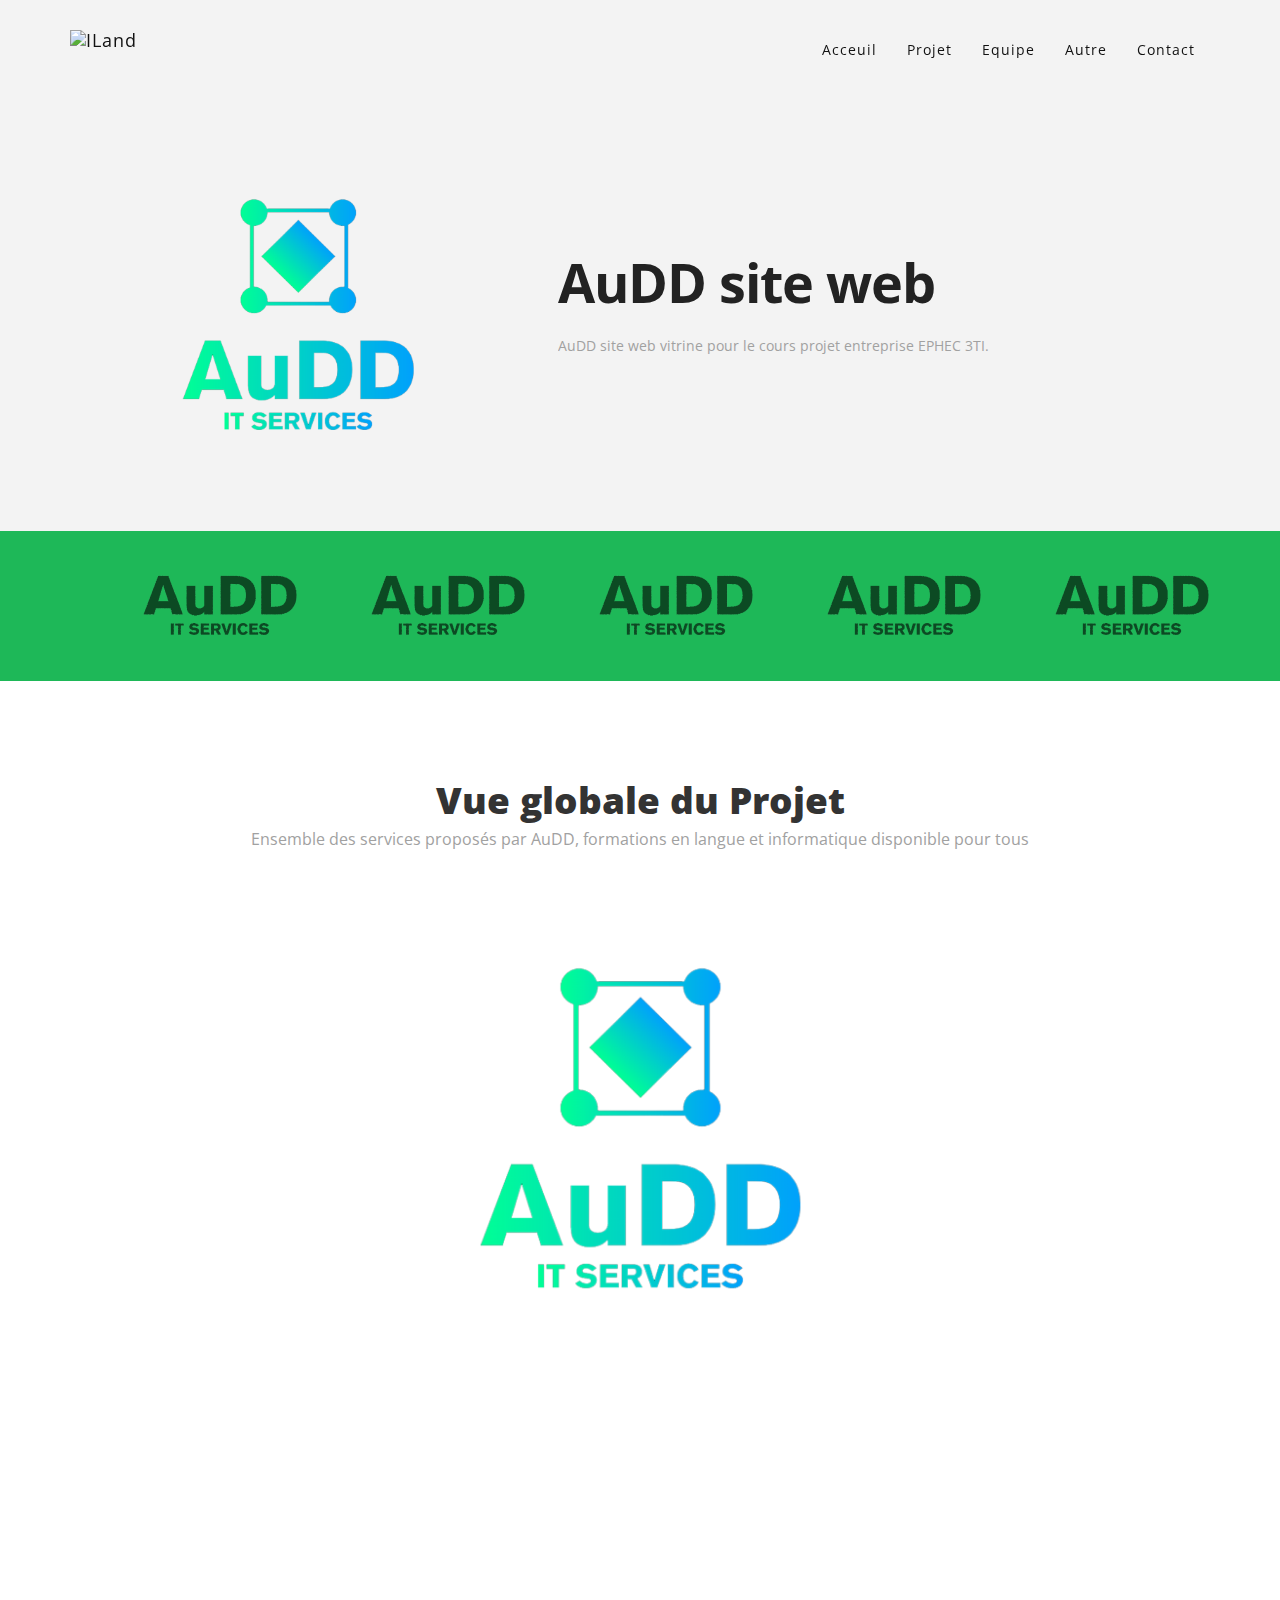
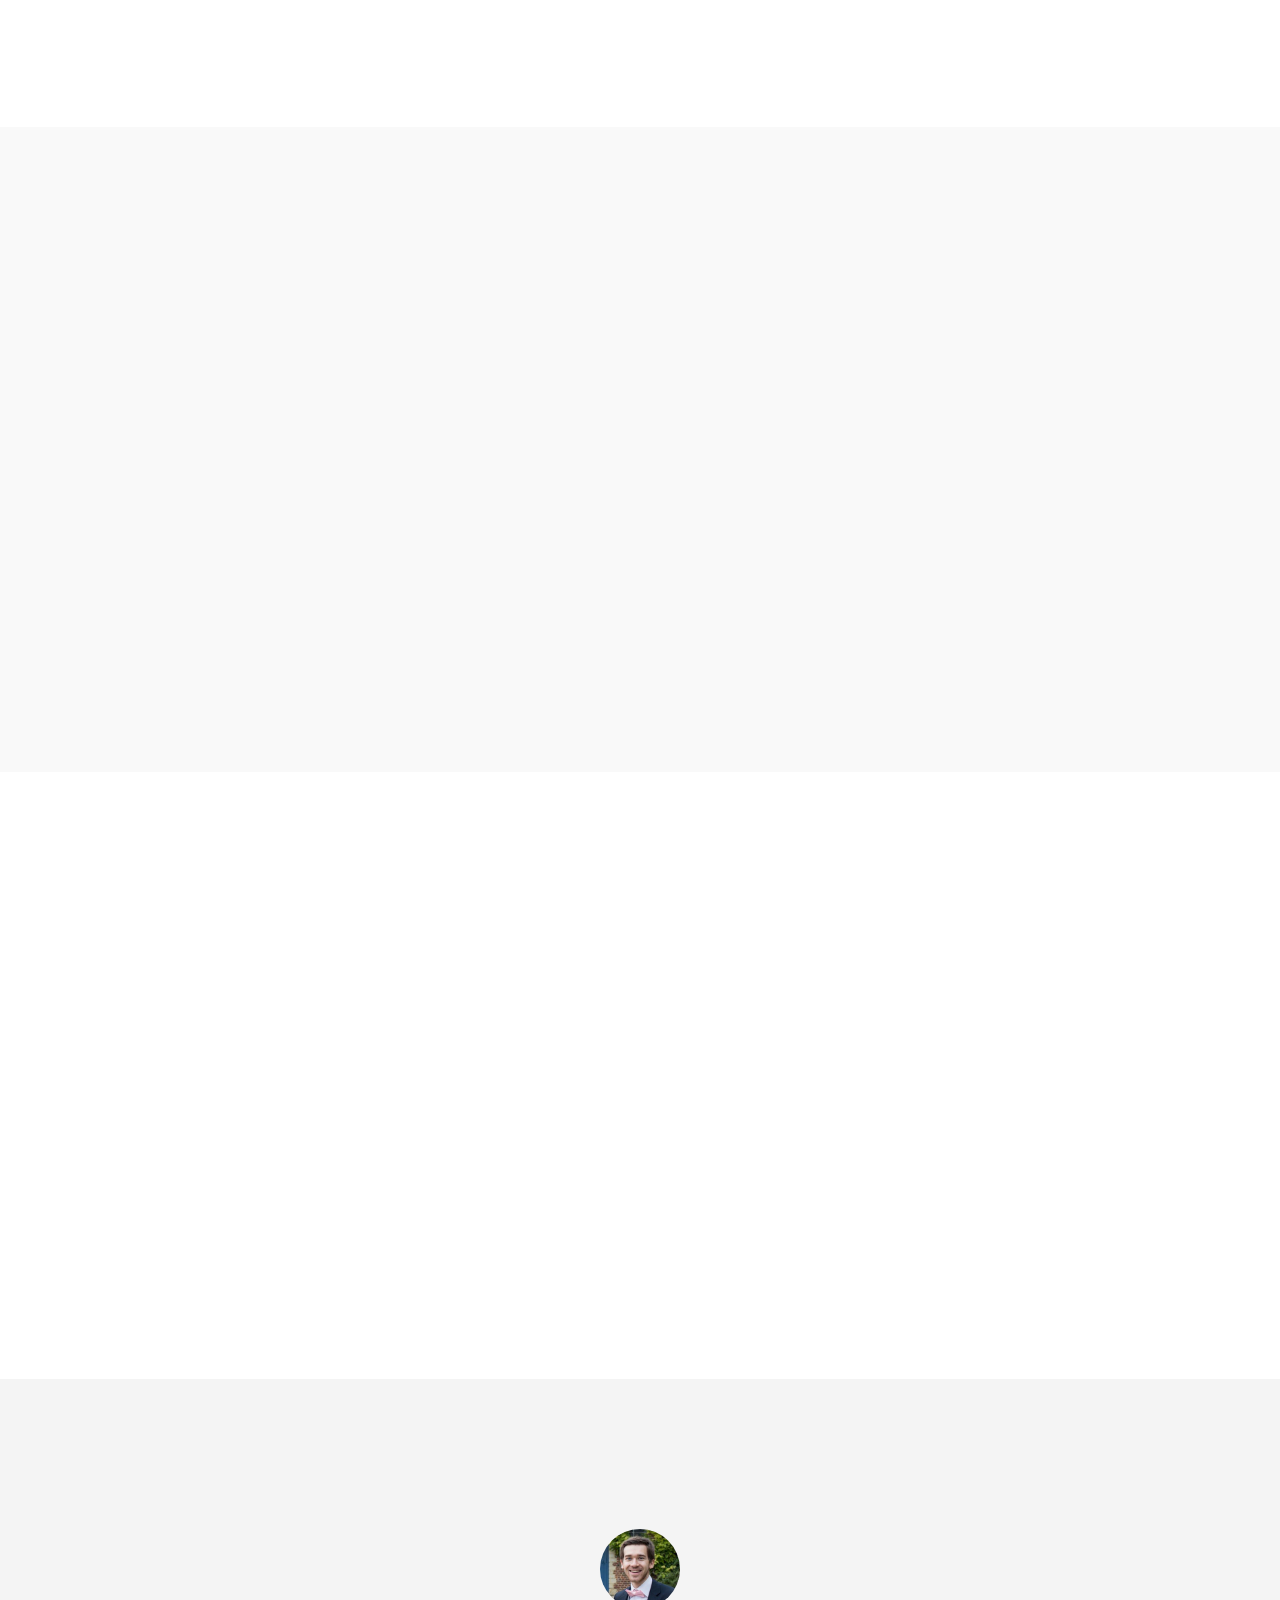
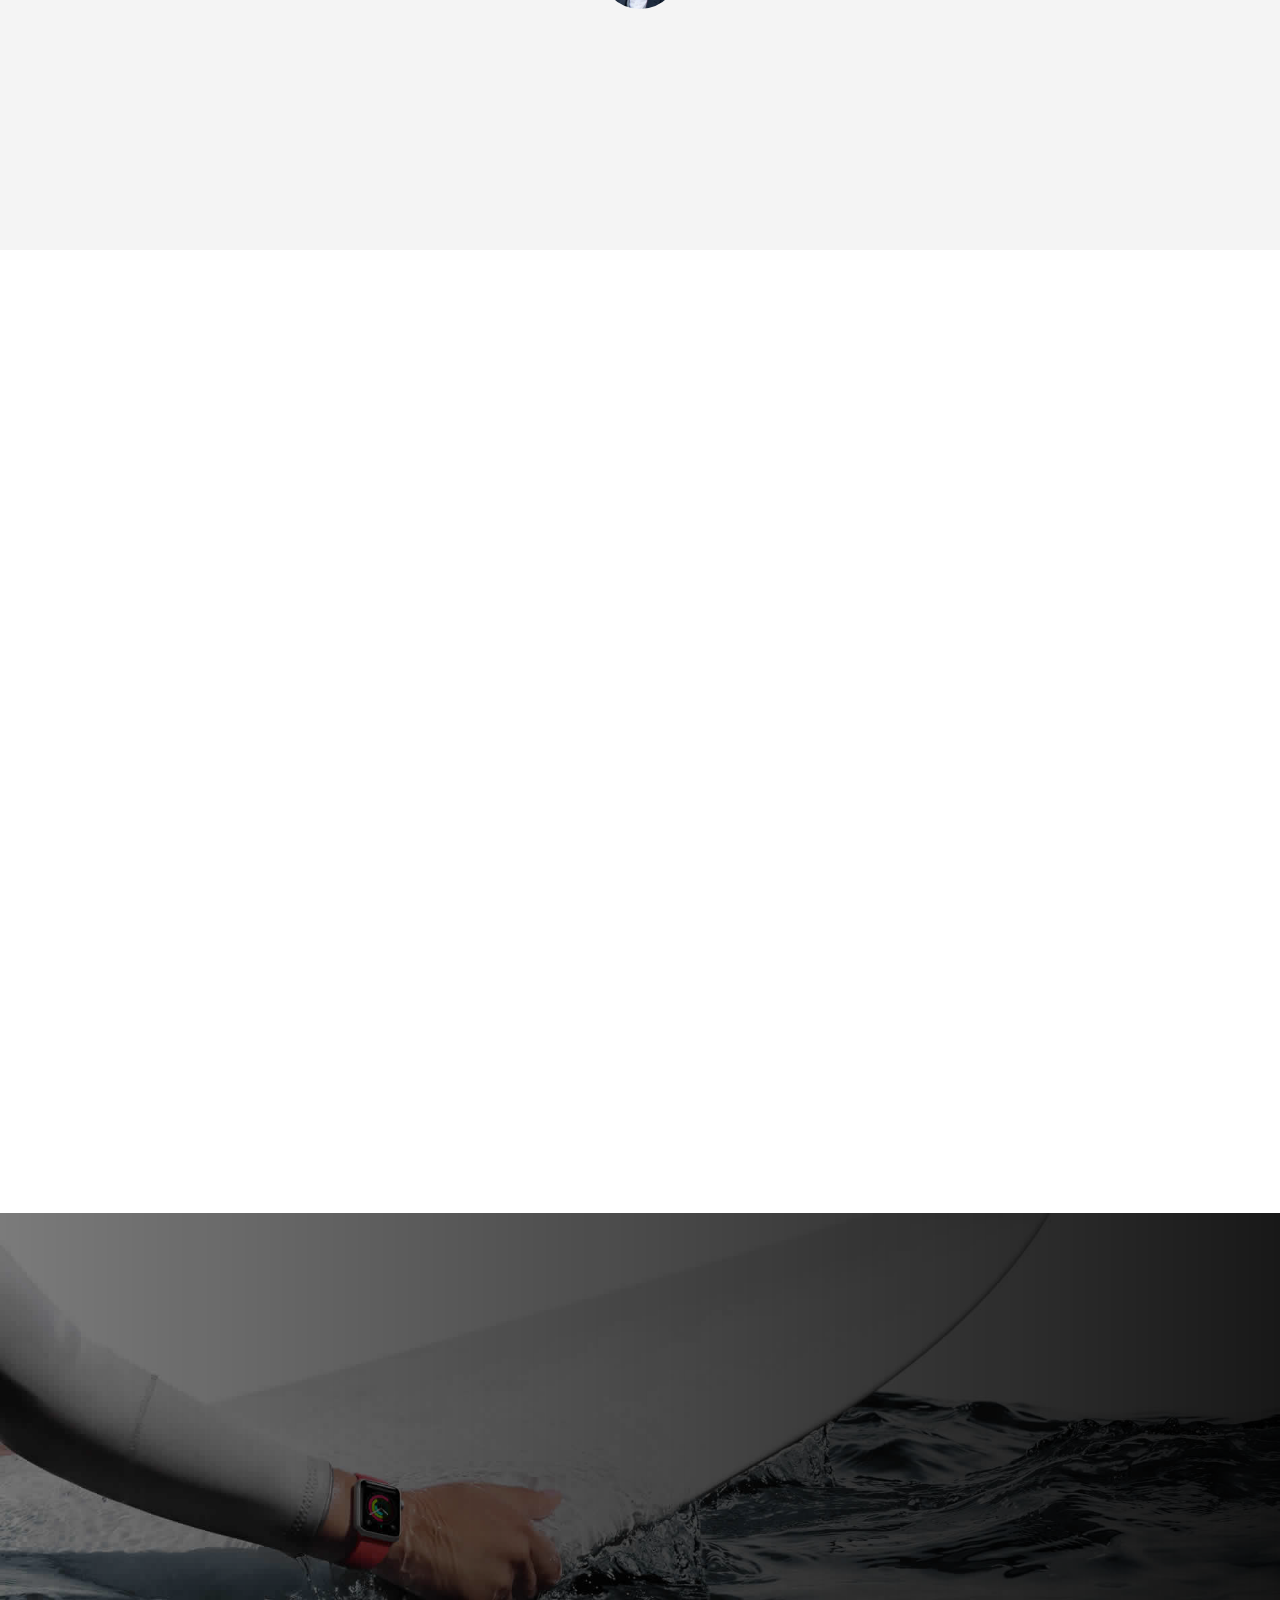
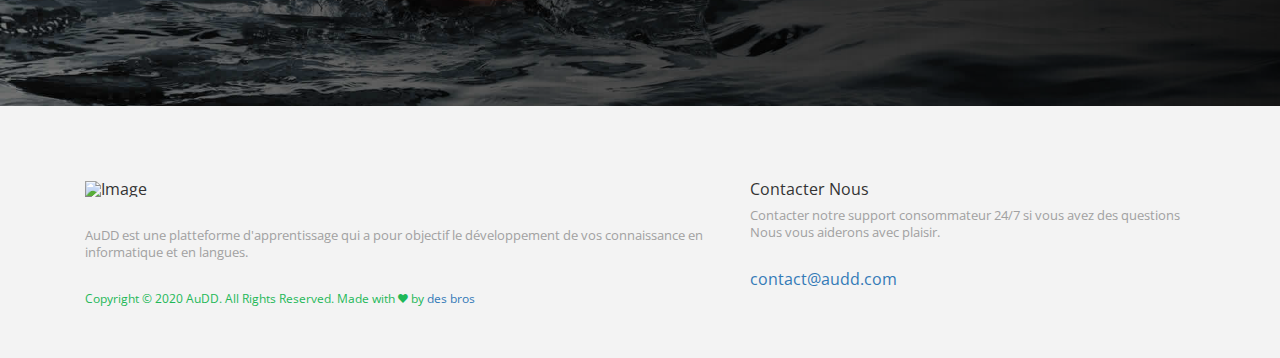
==== commit 430f359a: "x" ====
--- a/web/AuDD/index.html
+++ b/web/AuDD/index.html
@@ -394,17 +394,16 @@
     <div class="footer">
       <div class="container">
         <div class="col-md-7"> <img src="images/Odd.PNG" width="80" height="30" alt="Image" />
-          <p> Lorem ipsum dolor sit. Incidunt laborum beatae earum nihil odio consequatur officiis
-tempore consequuntur officia ducimus unde doloribus quod unt repell  </p>
+          <p> AuDD est une platteforme d'apprentissage qui a pour objectif le développement de vos connaissance en informatique et en langues.  </p>
           <div class="footer-text">
-            <p> Copyright © 2016 iLand. All Rights Reserved. Made with <i class="ion-heart"></i> by <a href="http://www.designstub.com/">Designstub</a></p>
+            <p> Copyright © 2020 AuDD. All Rights Reserved. Made with <i class="ion-heart"></i> by <a href="http://www.designstub.com/"><a>des bros</a></p>
           </div>
         </div>
         <div class="col-md-5">
-            <h1>Contact Us</h1>
-            <p> Contact our 24/7 customer support if you have any <br class="hidden-xs">
-              questions. We'll help you out. </p>
-            <a href="mailto:support@gmail.com">contact@iland.com</a> </div>
+            <h1>Contacter Nous</h1>
+            <p> Contacter notre support consommateur 24/7 si vous avez des questions<br class="hidden-xs">
+              Nous vous aiderons avec plaisir. </p>
+            <a href="mailto:support@gmail.com">contact@audd.com</a> </div>
         </div>
       </div>
     </div>
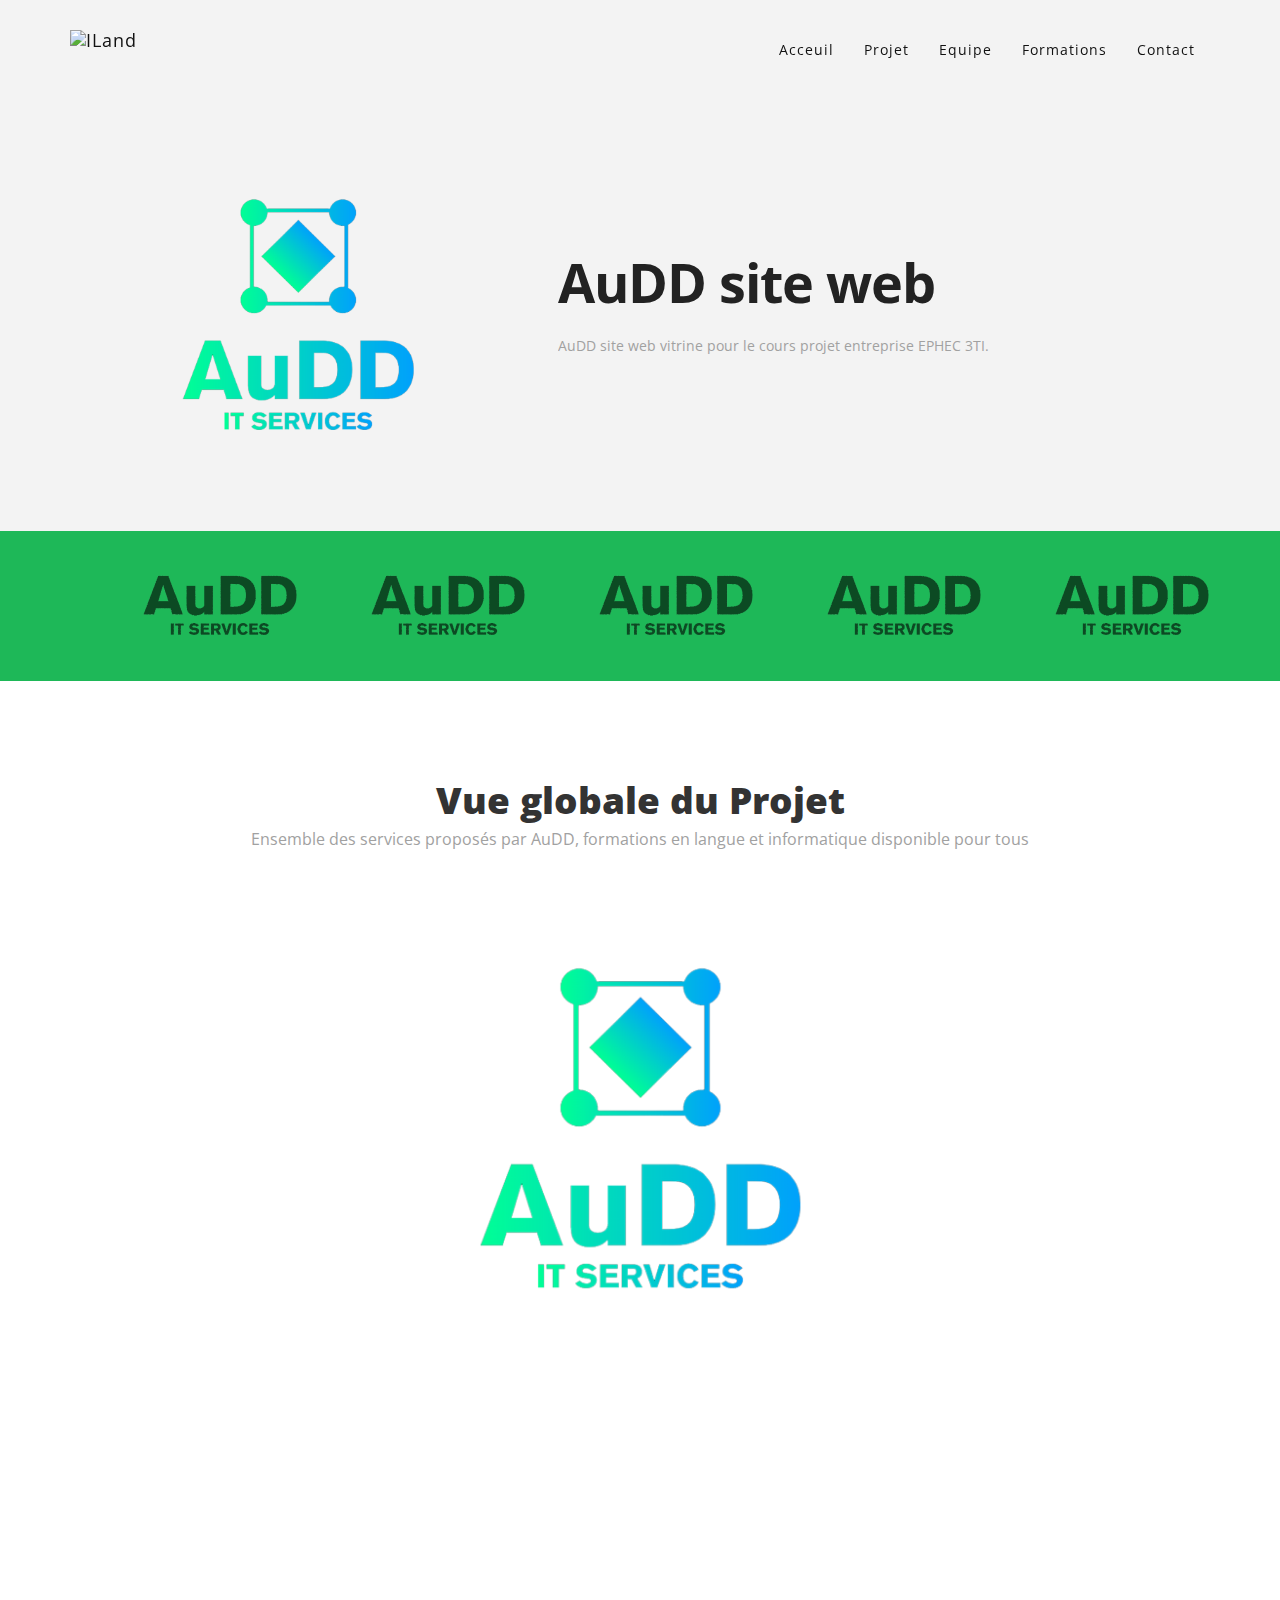
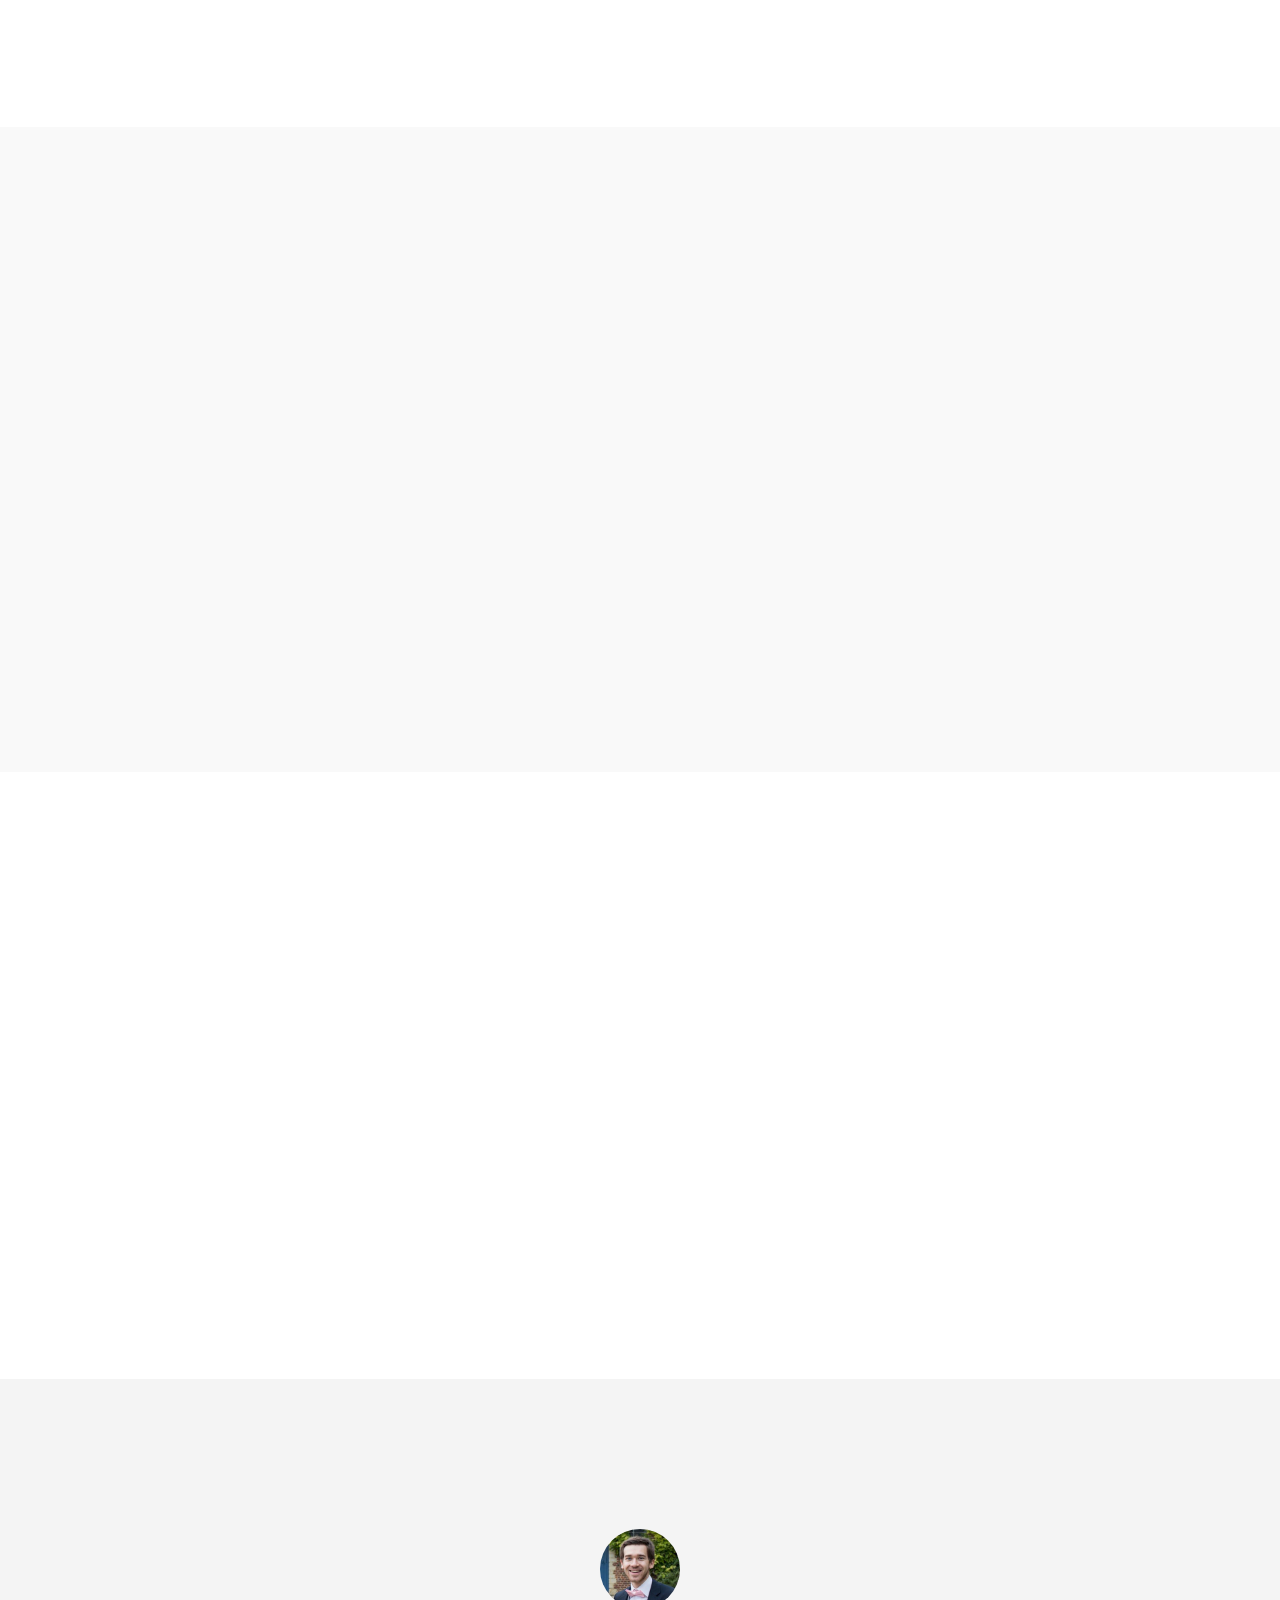
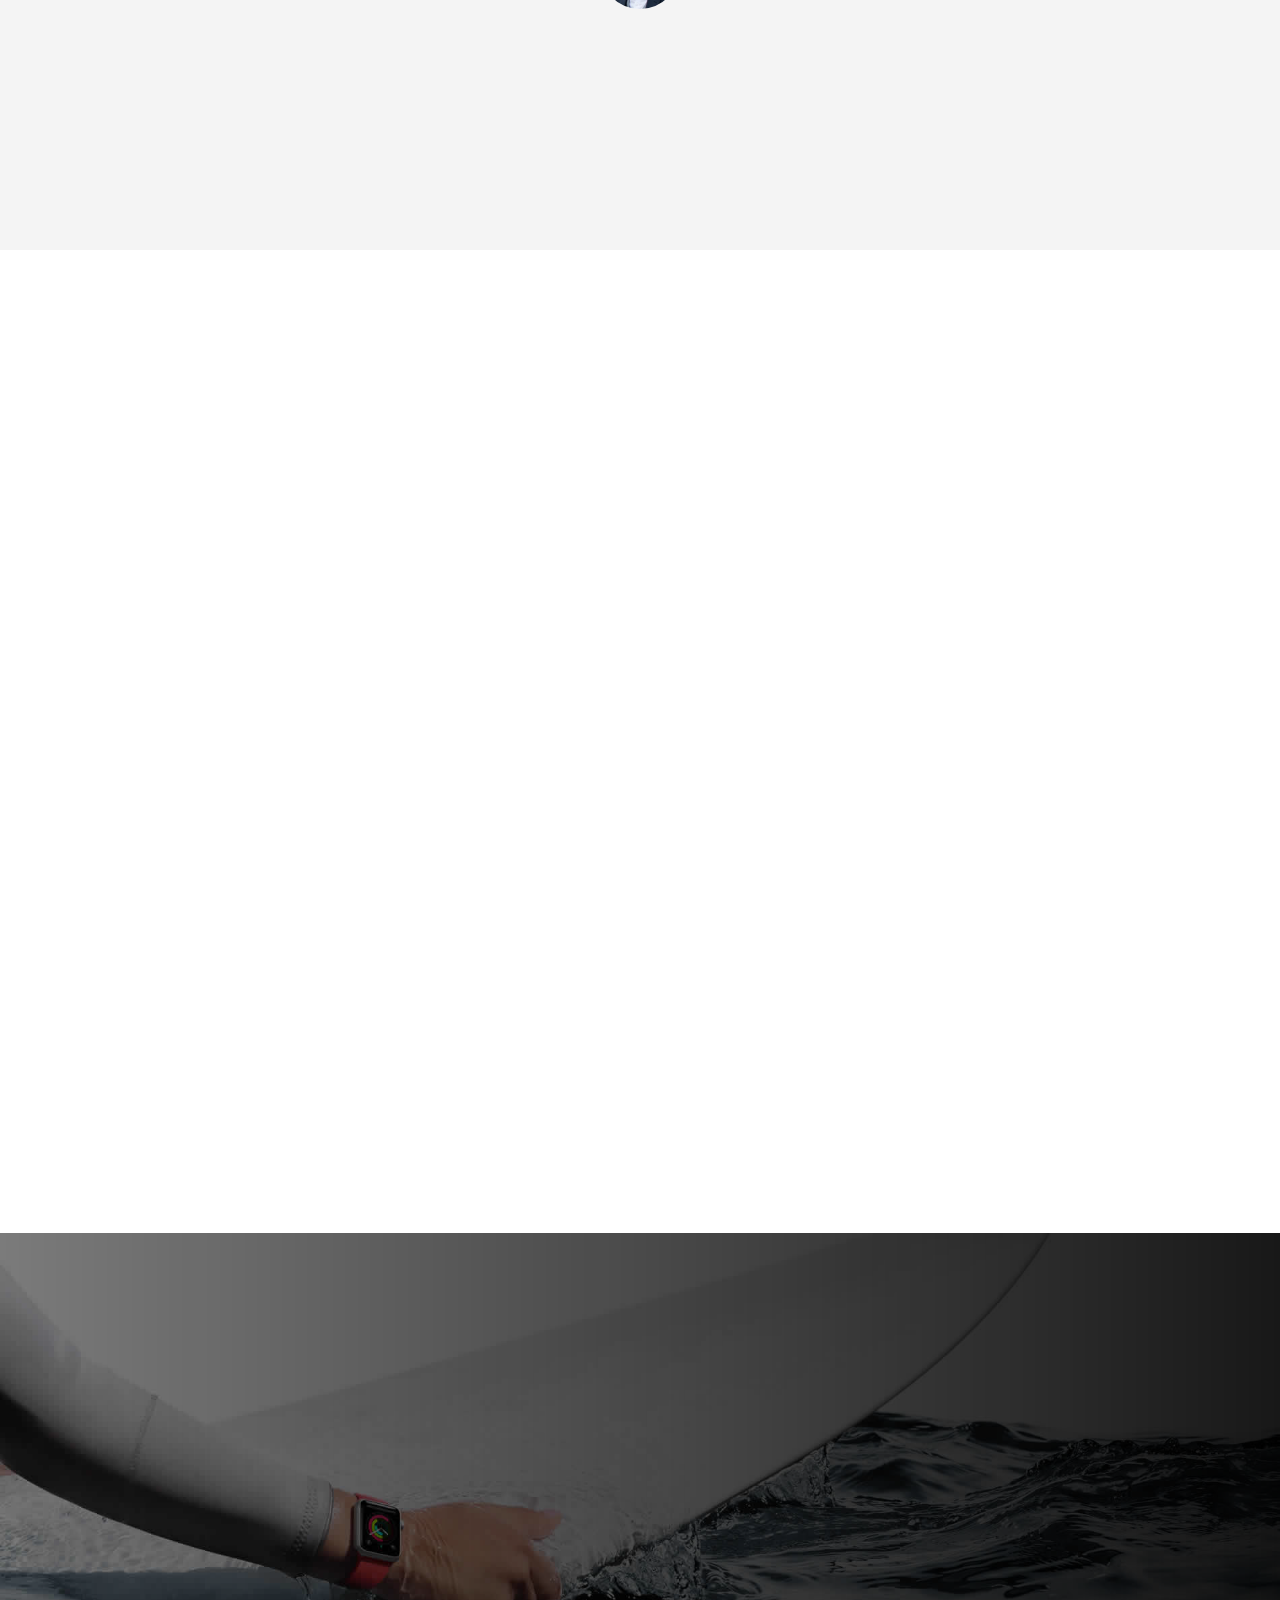
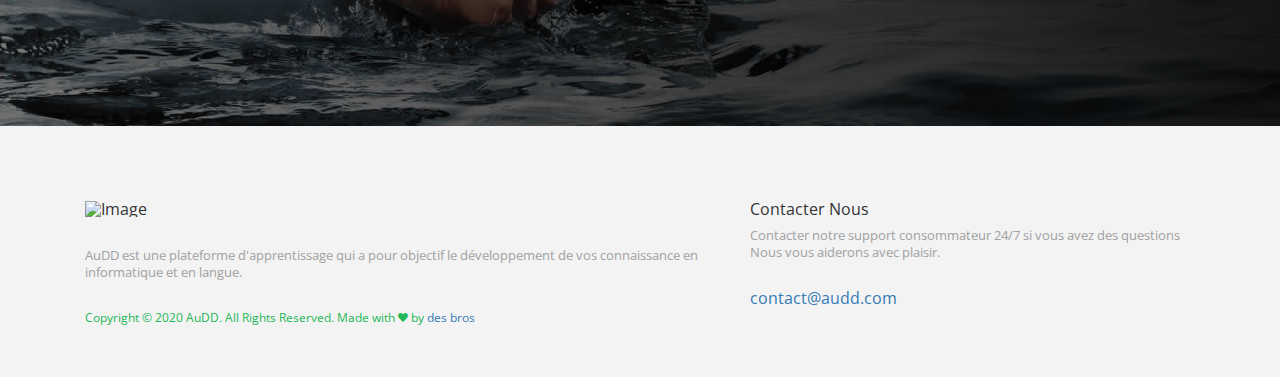
==== commit 6d158fc0: "x" ====
--- a/web/AuDD/index.html
+++ b/web/AuDD/index.html
@@ -32,7 +32,7 @@
             <li><a class="page-scroll" href="#main">Acceuil</a></li>
             <li><a class="page-scroll" href="#features">Projet</a></li>
             <li><a class="page-scroll" href="#review-section">Equipe</a></li>
-            <li><a class="page-scroll" href="#pricing"> autre </a></li>
+            <li><a class="page-scroll" href="#pricing"> Formations </a></li>
             <li><a class="page-scroll" href="#contact">Contact</a></li>
           </ul>
         </div>
@@ -314,22 +314,22 @@
       <div class="container">
         <div class="col-md-12 col-sm-12 nopadding">
           <div class="pricing-intro">
-            <h1 class="wow fadeInUp" data-wow-delay="0s">Easy Pricing Plans</h1>
-            <p class="wow fadeInUp" data-wow-delay="0.2s"> Lorem ipsum dolor sit. Incidunt laborum beatae earum nihil odio consequatur officiis <br class="hidden-xs">tempore consequuntur officia ducimus unde doloribus quod unt repell </p>
+            <h1 class="wow fadeInUp" data-wow-delay="0s">Formations</h1>
+            <p class="wow fadeInUp" data-wow-delay="0.2s">Nous proposons trois plan tarifaires différents : 1 gratuit afin de découvrir notre plateforme. <br class="hidden-xs"> Une formation en langue ainsi qu'une en informatique à 10 € par mois. </p>
           </div>
           <div class="col-sm-4">
             <div class="table-left wow fadeInUp" data-wow-delay="0.4s">
               <div class="icon"> <i class="ion-ios-paperplane-outline"></i> </div>
               <div class="pricing-details">
-                <h2>Starter Plan</h2>
-                <span>gratuit</span>
+                <h2>Essai Gratuit</h2>
+                <span>Gratuit</span>
                 <ul>
-                  <li>cours langue</li>
-                  <li>cours programmation</li>
-                  <li>Suspendisse quis metus</li>
-                  <li>Vestibul varius fermentum erat</li>
+                  <li>- Cours langue 1 semaine </li>
+                  <li>- Cours programmation 1 semaine </li>
+                  <li>- 1 Test corrigé</li>
+                  <li>- 3 Test disponible</li>
                 </ul>
-                <button class="btn btn-primary btn-action btn-fill">Get Plan</button>
+                <button class="btn btn-primary btn-action btn-fill">Tester !</button>
               </div>
             </div>
           </div>
@@ -337,16 +337,16 @@
             <div class="table-right table-center wow fadeInUp" data-wow-delay="0.6s">
               <div class="icon"> <i class="ion-ios-analytics-outline"></i> </div>
               <div class="pricing-details">
-                <h2>formation langue</h2>
-                <span>$3.99</span>
+                <h2>Formation en langue</h2>
+                <span>€10</span>
               
                 <ul>
-                  <li>apprendtissage</li>
-                  <li>vocabulaire</li>
-                  <li>grammaire</li>
-                  <li>conjugaison</li>
+                  <li>- 1 Mois de formation</li>
+                  <li>- 4 langues : Anglais,Français,Espagnol et Allemand</li>
+                  <li>- 3 Test corrigés par semaine</li>
+                  <li>- Plus de 100 exercices ainsi que leur correctifs</li>
                 </ul>
-                <button class="btn btn-primary btn-action btn-fill">Buy Now</button>
+                <button class="btn btn-primary btn-action btn-fill">Acheter</button>
               </div>
             </div>
           </div>
@@ -354,15 +354,15 @@
             <div class="table-right wow fadeInUp" data-wow-delay="0.6s">
               <div class="icon"> <i class="ion-ios-color-wand-outline"></i> </div>
               <div class="pricing-details">
-                <h2>formation développement</h2>
-                <span>$9.50</span>
+                <h2>Formation développement</h2>
+                <span>€10</span>
                 <ul>
-                  <li>Consectetur adipiscing</li>
-                  <li>Nunc luctus nulla et tellus</li>
-                  <li>Suspendisse quis metus</li>
-                  <li>Vestibul varius fermentum erat</li>
+                  <li>- 1 Mois de formation</li>
+                  <li>- Dev Applicatif, Dev app Mobile,</li>
+                  <li>- 3 Test corrigés par semaine</li>
+                  <li>- Plus de 100 exercices ainsi que leur correctifs</li>
                 </ul>
-                <button class="btn btn-primary btn-action btn-fill">Buy Now</button>
+                <button class="btn btn-primary btn-action btn-fill">Acheter</button>
               </div>
             </div>
           </div>
@@ -394,7 +394,7 @@
     <div class="footer">
       <div class="container">
         <div class="col-md-7"> <img src="images/Odd.PNG" width="80" height="30" alt="Image" />
-          <p> AuDD est une platteforme d'apprentissage qui a pour objectif le développement de vos connaissance en informatique et en langues.  </p>
+          <p> AuDD est une plateforme d'apprentissage qui a pour objectif le développement de vos connaissance en informatique et en langue.  </p>
           <div class="footer-text">
             <p> Copyright © 2020 AuDD. All Rights Reserved. Made with <i class="ion-heart"></i> by <a href="http://www.designstub.com/"><a>des bros</a></p>
           </div>
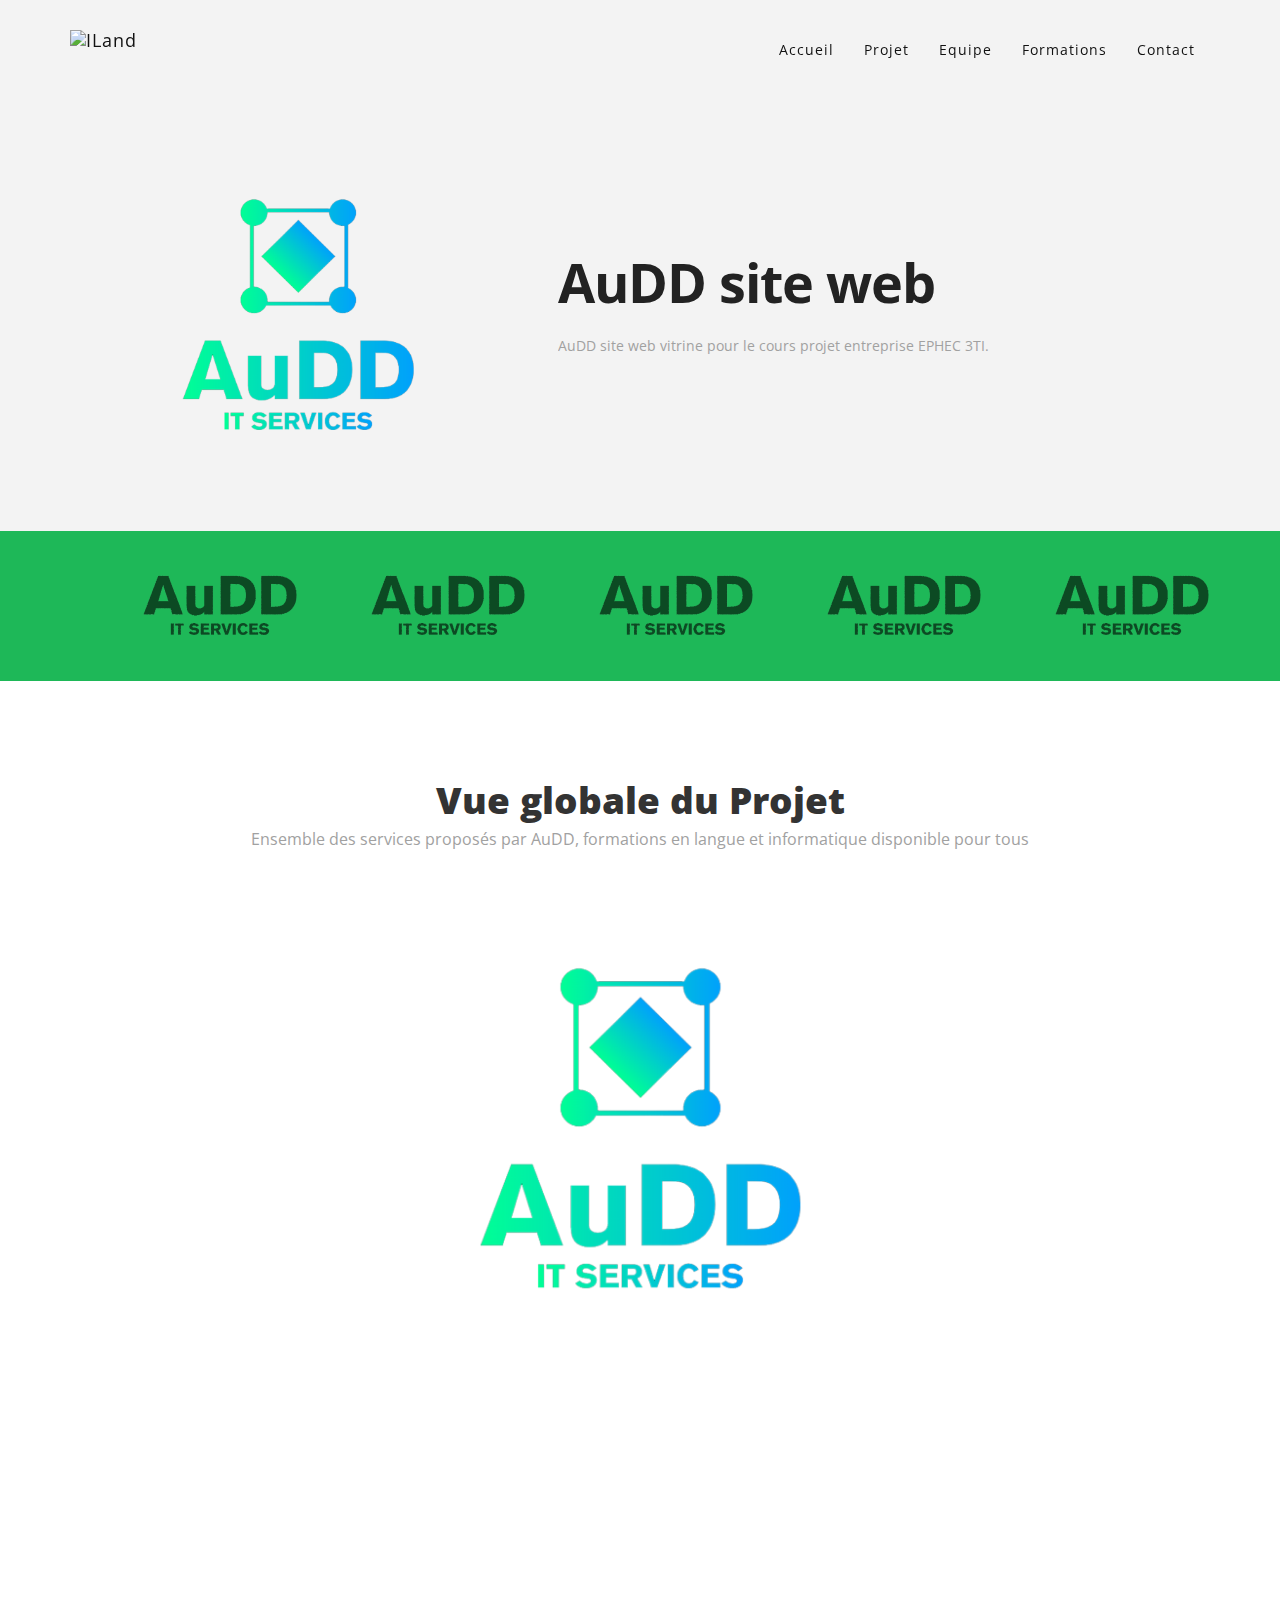
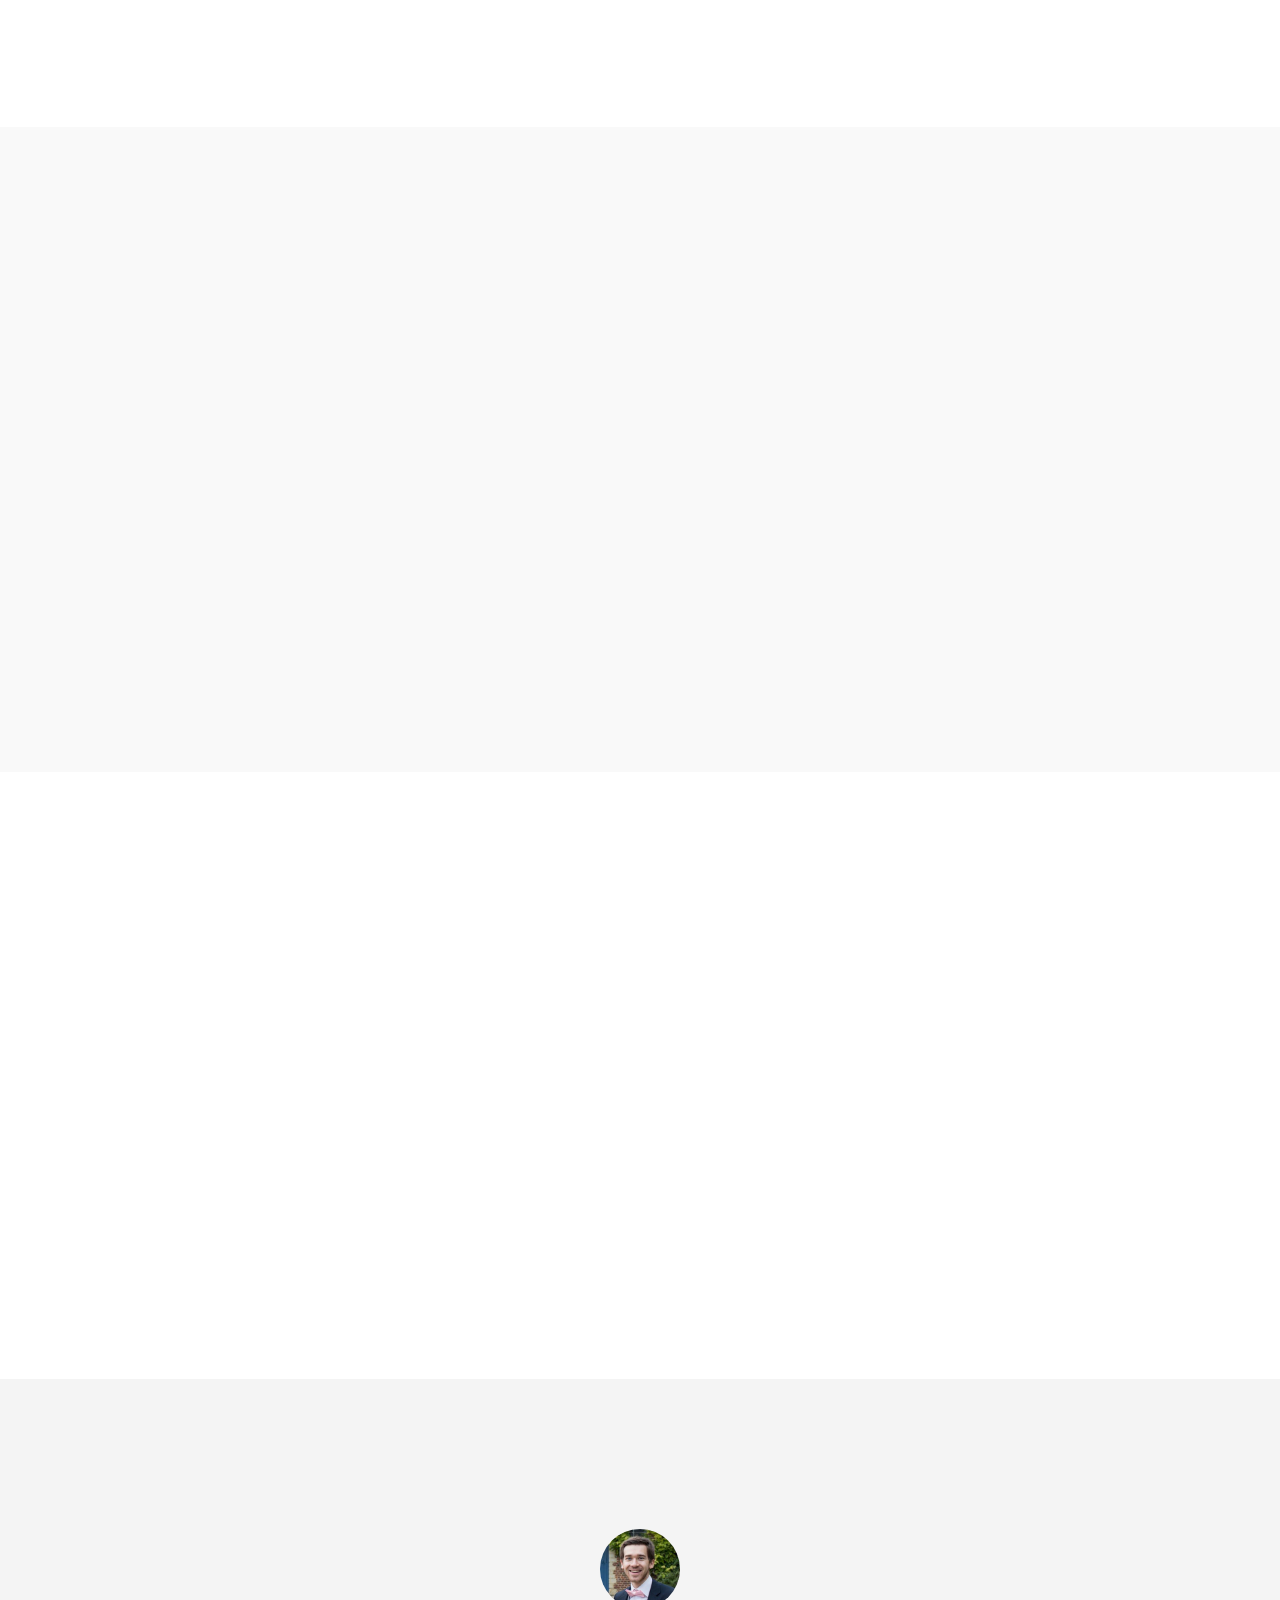
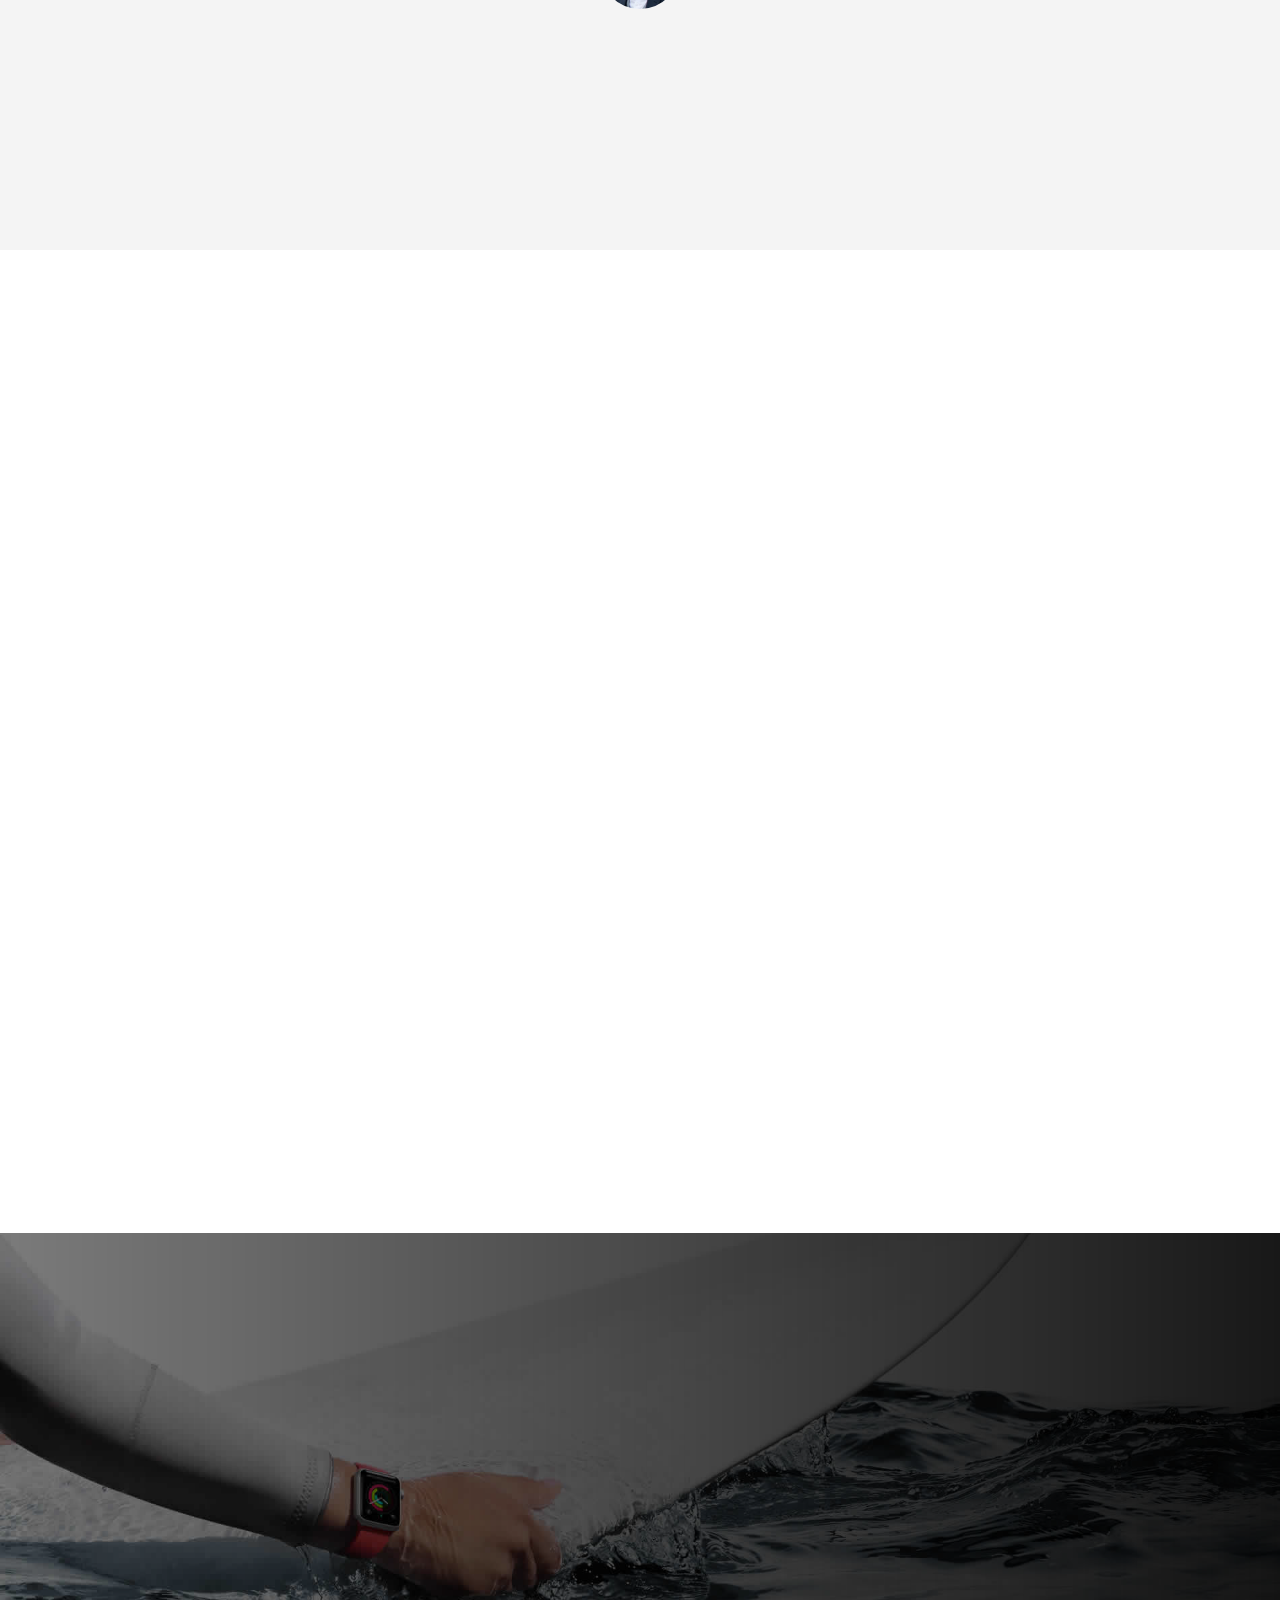
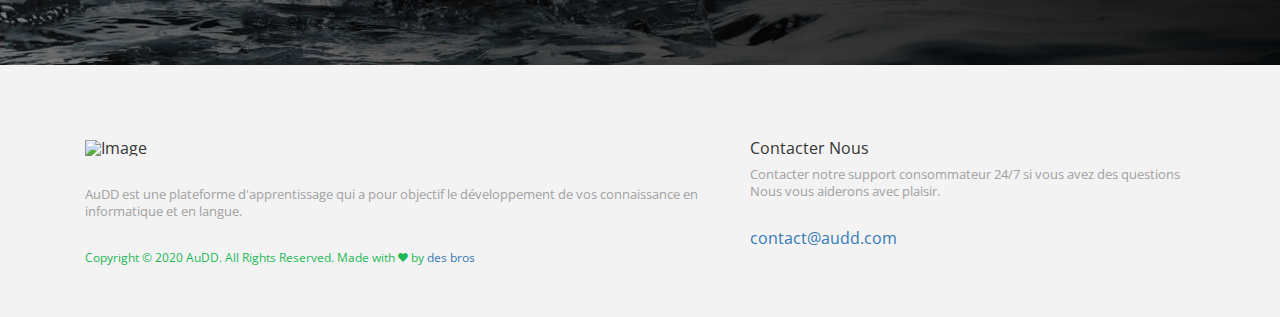
==== commit 20a12961: "correction" ====
--- a/web/AuDD/index.html
+++ b/web/AuDD/index.html
@@ -29,7 +29,7 @@
         <!-- Collect the nav links, forms, and other content for toggling -->
         <div class="collapse navbar-collapse navbar-right" id="bs-example-navbar-collapse-1">
           <ul class="nav navbar-nav">
-            <li><a class="page-scroll" href="#main">Acceuil</a></li>
+            <li><a class="page-scroll" href="#main">Accueil</a></li>
             <li><a class="page-scroll" href="#features">Projet</a></li>
             <li><a class="page-scroll" href="#review-section">Equipe</a></li>
             <li><a class="page-scroll" href="#pricing"> Formations </a></li>
@@ -342,7 +342,7 @@
               
                 <ul>
                   <li>- 1 Mois de formation</li>
-                  <li>- 4 langues : Anglais,Français,Espagnol et Allemand</li>
+                  <li>- 4 langues : Anglais,Russe,Espagnol et Allemand</li>
                   <li>- 3 Test corrigés par semaine</li>
                   <li>- Plus de 100 exercices ainsi que leur correctifs</li>
                 </ul>
@@ -374,16 +374,9 @@
     <div class="cta-sub no-color">
       <div class="container">
         <div class="cta-inner">
-          <h1 class="wow fadeInUp" data-wow-delay="0s">Sign Up to Our Newsletter and get exciting offers</h1>
-          <p class="wow fadeInUp" data-wow-delay="0.2s"> Enter your email address we promise, never disclose<br class="hidden-xs">
-             or sell your email address. </p>
-          <div class="form wow fadeInUp" data-wow-delay="0.3s">
-            <form class="subscribe-form center-form wow zoomIn" action="php/subscribe.php" method="post" name="subscribeform" id="subscribeform">
-              <input class="mail" type="email" name="email" placeholder="Join the wait list" autocomplete="off" id="subemail">
-              <input class="submit-button" type="submit" value="Subscribe" name="send" id="subsubmit">
-            </form>
-              <!-- subscribe message -->
-        <div id="mesaj"></div>
+          <h1 class="wow fadeInUp" data-wow-delay="0s">Pour un monde remplis de connaissances <i class="ion-heart"></i> </h1>
+          <p class="wow fadeInUp" data-wow-delay="0.2s"> Nous nous donnons comme objectif de fournir une formation adaptée pour tous. </p>
+          
         <!-- subscribe message --> 
           </div>
         </div>
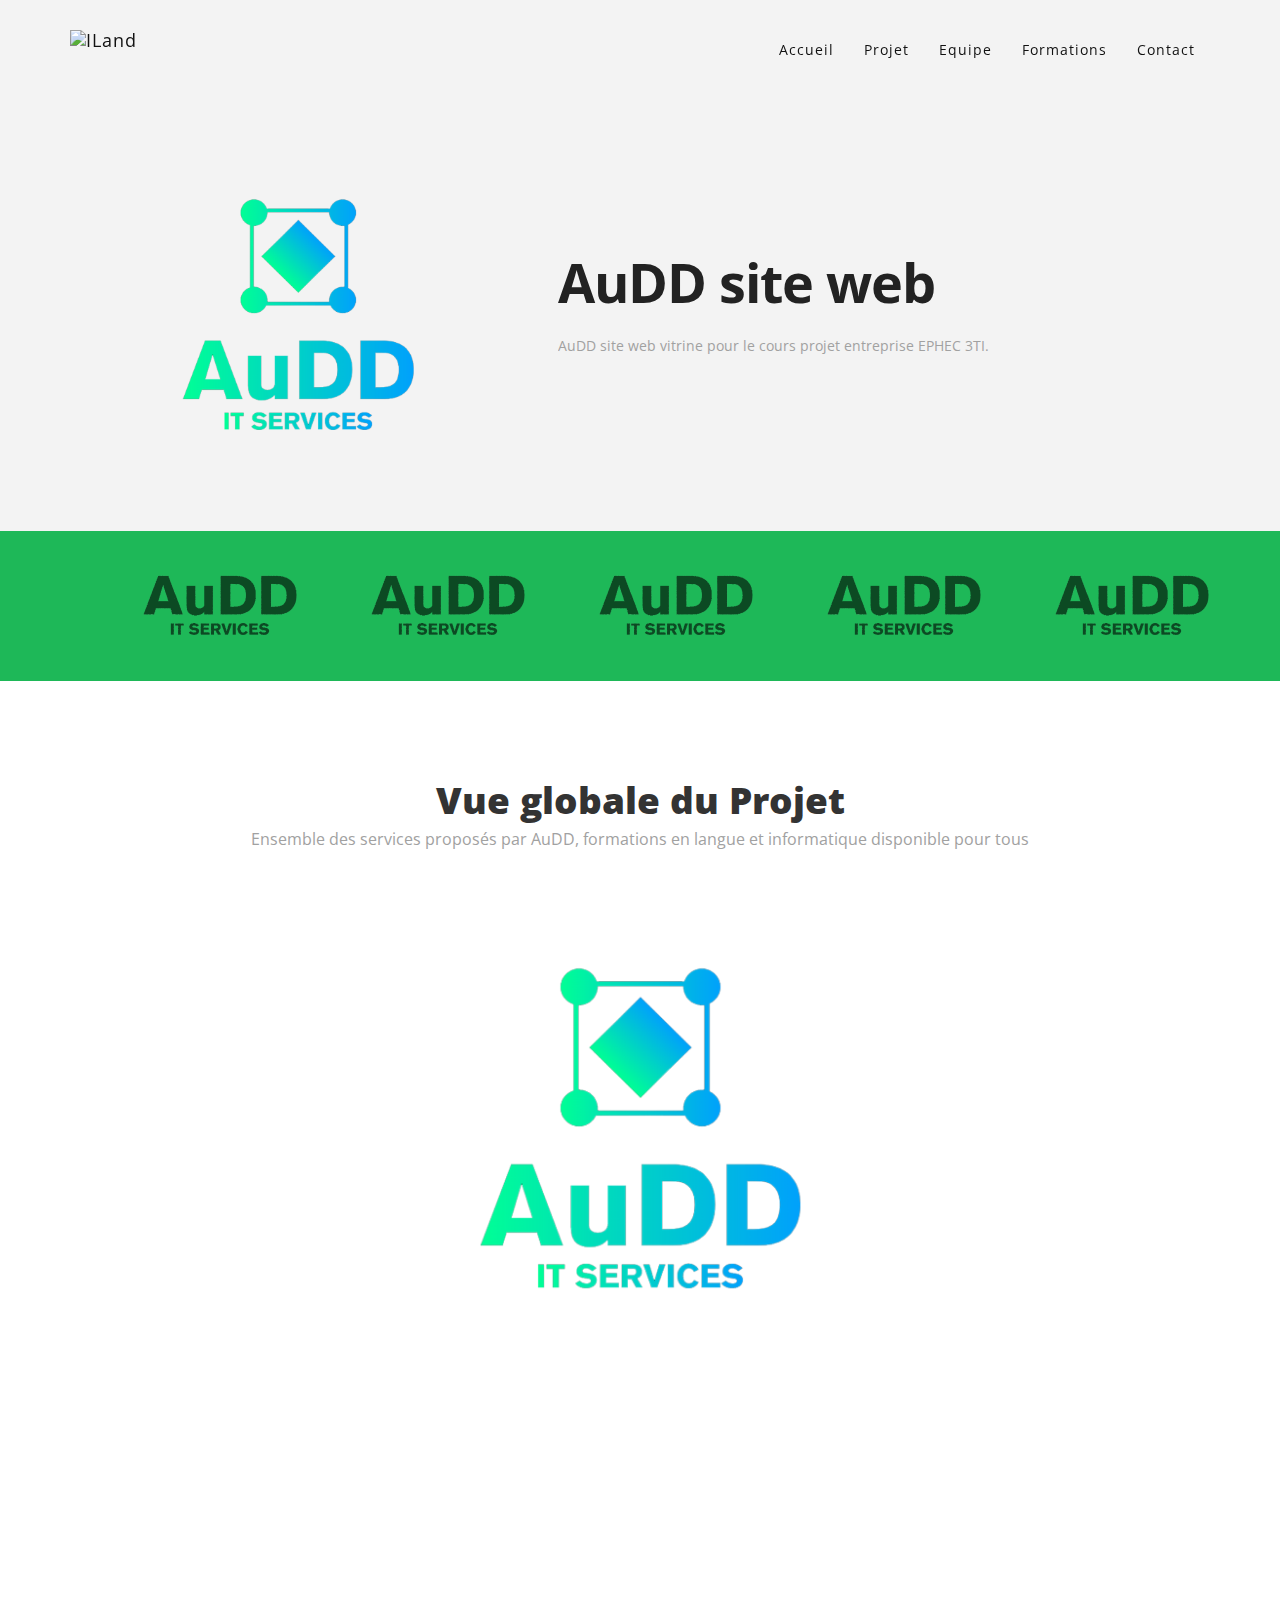
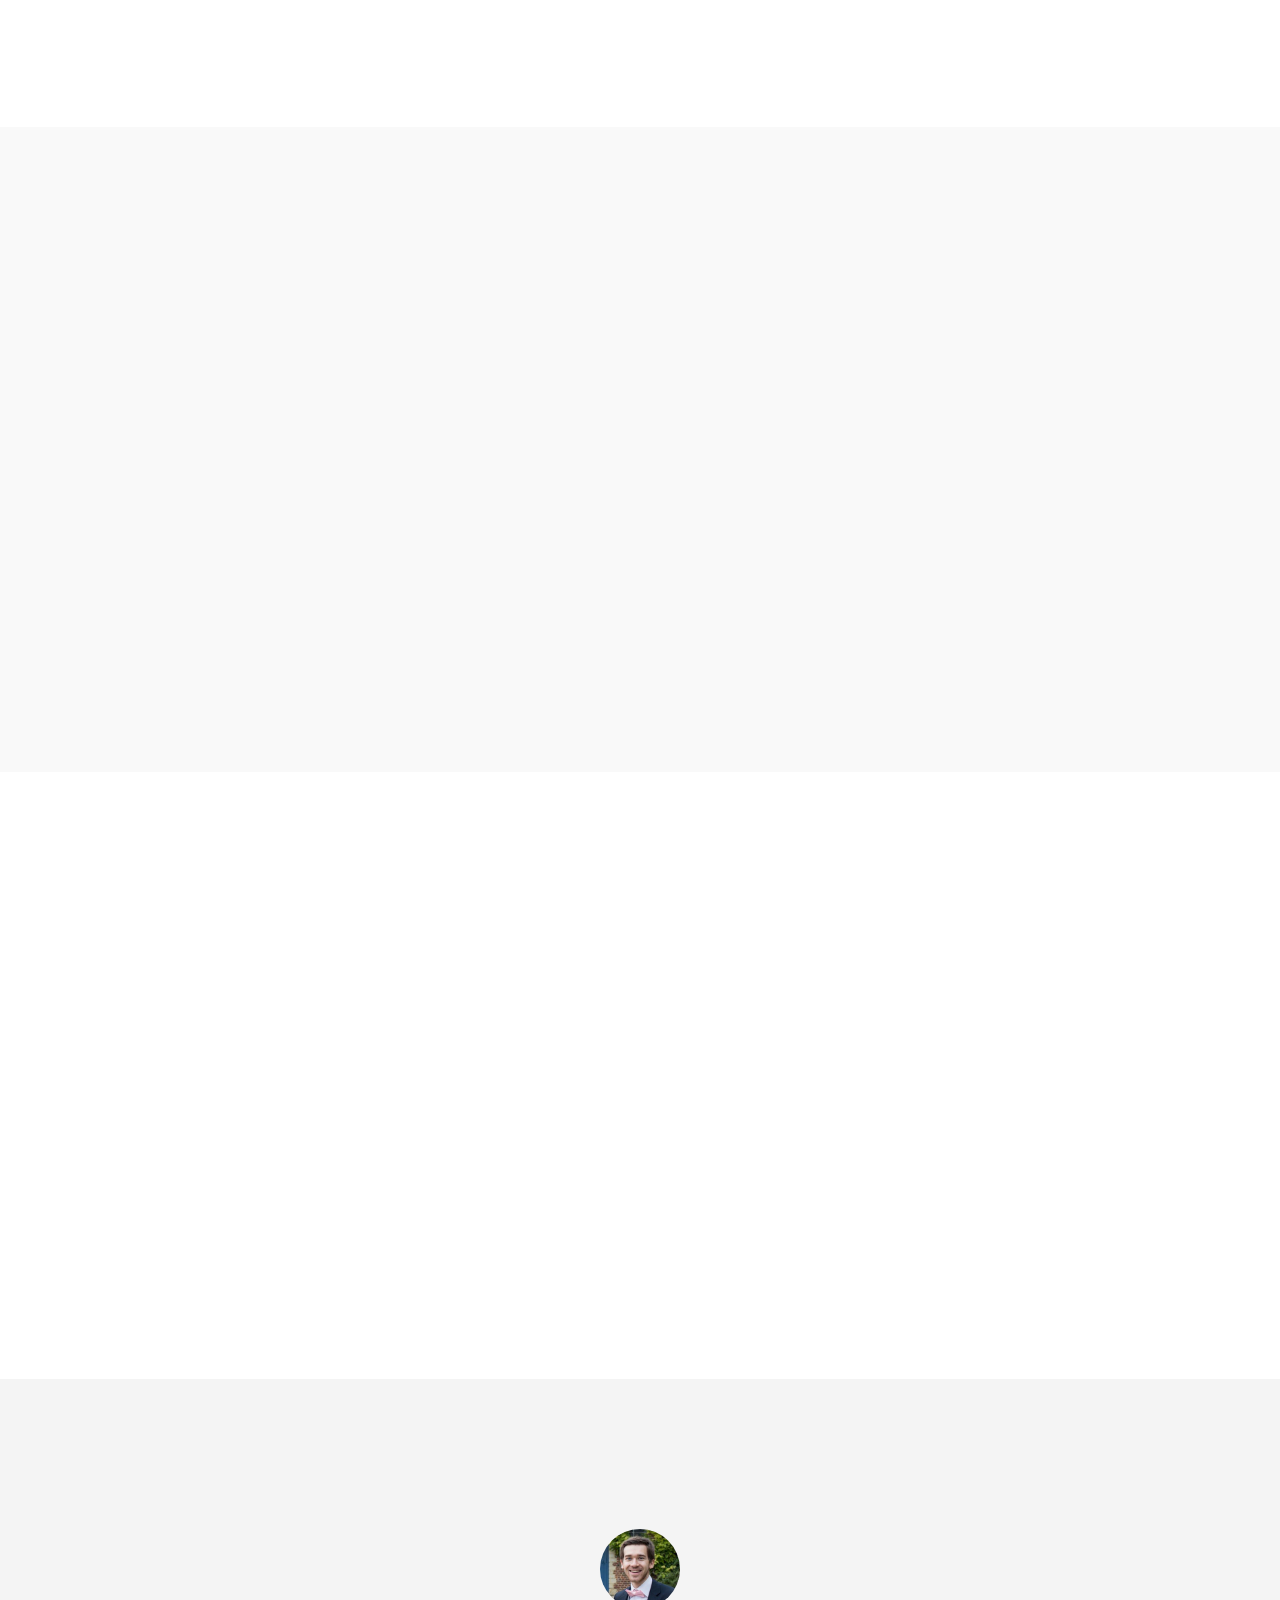
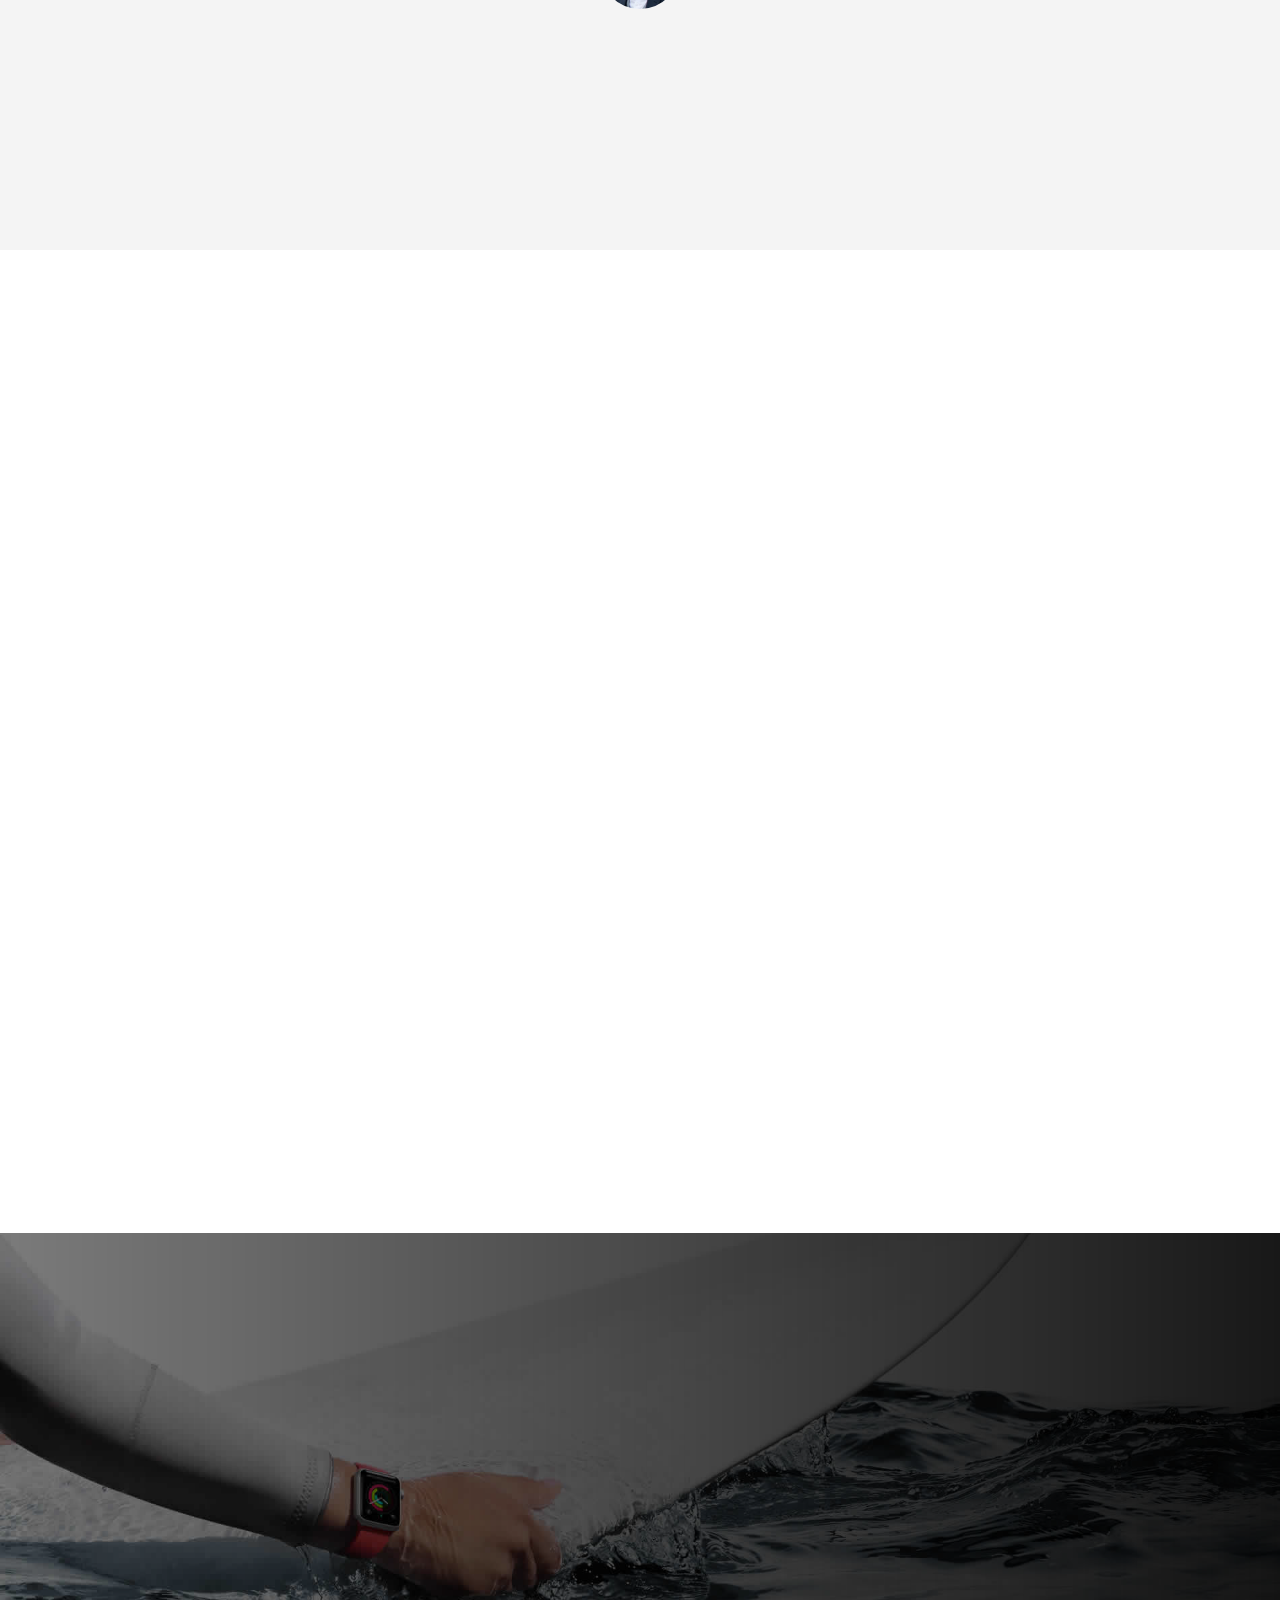
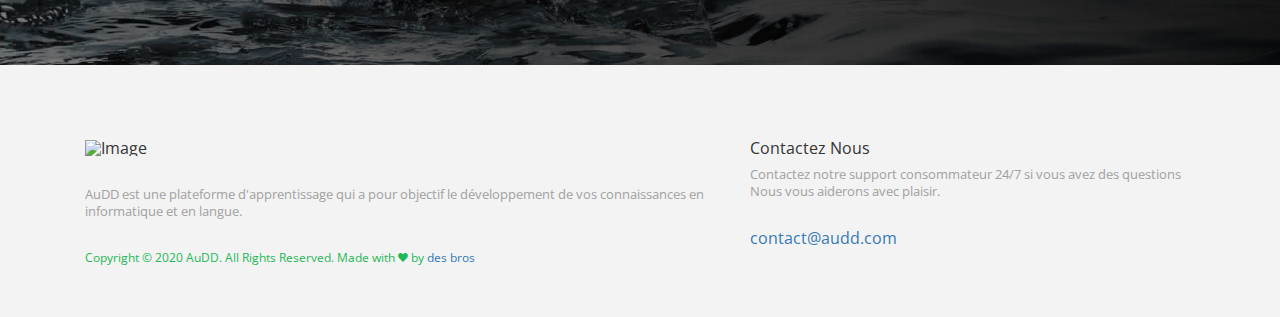
==== commit d72e8844: "Correction orthographe site" ====
--- a/web/AuDD/index.html
+++ b/web/AuDD/index.html
@@ -21,7 +21,7 @@
 <div class="wrapper">
   <div class="container">
     <nav class="navbar navbar-default navbar-fixed-top">
-      <div class="container"> 
+      <div class="container">
         <!-- Brand and toggle get grouped for better mobile display -->
         <div class="navbar-header page-scroll">
           <button type="button" class="navbar-toggle" data-toggle="collapse" data-target="#bs-example-navbar-collapse-1" aria-expanded="false"> <span class="sr-only">Toggle navigation</span> <span class="icon-bar"></span> <span class="icon-bar"></span> <span class="icon-bar"></span> </button>
@@ -38,10 +38,10 @@
         </div>
       </div>
     </nav>
-    <!-- /.navbar-collapse --> 
+    <!-- /.navbar-collapse -->
   </div>
   <!-- /.container-fluid -->
-  
+
   <div class="main app form" id="main"><!-- Main Section-->
     <div class="hero-section">
       <div class="container nopadding">
@@ -50,12 +50,12 @@
           <div class="hero-content">
             <h1 class="wow fadeInUp" data-wow-delay="0.1s">AuDD site web </h1>
             <p class="wow fadeInUp" data-wow-delay="0.2s"> AuDD site web vitrine pour le cours projet entreprise EPHEC 3TI. </p>
-            
-          </div>
-        </div>
-      </div>
-    </div>
-    
+
+          </div>
+        </div>
+      </div>
+    </div>
+
     <!-- Client Section -->
     <div class="client-section">
       <div class="container text-center">
@@ -72,7 +72,7 @@
     <div class="app-features text-center" id="features">
       <div class="container">
         <h1 class="wow fadeInDown" data-wow-delay="0.1s">Vue globale du Projet</h1>
-        <p class="wow fadeInDown" data-wow-delay="0.2s"> Ensemble des services proposés par AuDD, 
+        <p class="wow fadeInDown" data-wow-delay="0.2s"> Ensemble des services proposés par AuDD,
           formations en langue et informatique disponible pour tous</p>
         <div class="col-md-4 features-left">
           <div class="col-md-12 wow fadeInDown" data-wow-delay="0.2s">
@@ -140,10 +140,10 @@
         </div>
       </div>
     </div>
-    
-    
+
+
      <div class="split-features2">
-      
+
       <div class="col-md-6 nopadding">
         <div class="split-content second">
           <h1 class="wow fadeInUp">Formation en ligne : Langue</h1>
@@ -160,7 +160,7 @@
         <div class="split-image1"> <img class="img-responsive wow fadeIn" src="images/langue.jpg" alt="Image" /> </div>
       </div>
     </div>
-    
+
     </div>
     <div id="review-section" class="review-section">
       <div class="container">
@@ -315,7 +315,7 @@
         <div class="col-md-12 col-sm-12 nopadding">
           <div class="pricing-intro">
             <h1 class="wow fadeInUp" data-wow-delay="0s">Formations</h1>
-            <p class="wow fadeInUp" data-wow-delay="0.2s">Nous proposons trois plan tarifaires différents : 1 gratuit afin de découvrir notre plateforme. <br class="hidden-xs"> Une formation en langue ainsi qu'une en informatique à 10 € par mois. </p>
+            <p class="wow fadeInUp" data-wow-delay="0.2s">Nous proposons trois plans tarifaires différents : 1 gratuit afin de découvrir notre plateforme. <br class="hidden-xs"> Une formation en langue ainsi qu'une en informatique à 10 € par mois. </p>
           </div>
           <div class="col-sm-4">
             <div class="table-left wow fadeInUp" data-wow-delay="0.4s">
@@ -327,7 +327,7 @@
                   <li>- Cours langue 1 semaine </li>
                   <li>- Cours programmation 1 semaine </li>
                   <li>- 1 Test corrigé</li>
-                  <li>- 3 Test disponible</li>
+                  <li>- 3 Test disponibles</li>
                 </ul>
                 <button class="btn btn-primary btn-action btn-fill">Tester !</button>
               </div>
@@ -339,7 +339,7 @@
               <div class="pricing-details">
                 <h2>Formation en langue</h2>
                 <span>€10</span>
-              
+
                 <ul>
                   <li>- 1 Mois de formation</li>
                   <li>- 4 langues : Anglais,Russe,Espagnol et Allemand</li>
@@ -369,56 +369,56 @@
         </div>
       </div>
     </div>
-    
+
     <!-- Subscribe Form -->
     <div class="cta-sub no-color">
       <div class="container">
         <div class="cta-inner">
           <h1 class="wow fadeInUp" data-wow-delay="0s">Pour un monde remplis de connaissances <i class="ion-heart"></i> </h1>
           <p class="wow fadeInUp" data-wow-delay="0.2s"> Nous nous donnons comme objectif de fournir une formation adaptée pour tous. </p>
-          
-        <!-- subscribe message --> 
-          </div>
-        </div>
-      </div>
-    </div>
-    
+
+        <!-- subscribe message -->
+          </div>
+        </div>
+      </div>
+    </div>
+
     <!-- Footer Section -->
     <div class="footer">
       <div class="container">
         <div class="col-md-7"> <img src="images/Odd.PNG" width="80" height="30" alt="Image" />
-          <p> AuDD est une plateforme d'apprentissage qui a pour objectif le développement de vos connaissance en informatique et en langue.  </p>
+          <p> AuDD est une plateforme d'apprentissage qui a pour objectif le développement de vos connaissances en informatique et en langue.  </p>
           <div class="footer-text">
             <p> Copyright © 2020 AuDD. All Rights Reserved. Made with <i class="ion-heart"></i> by <a href="http://www.designstub.com/"><a>des bros</a></p>
           </div>
         </div>
         <div class="col-md-5">
-            <h1>Contacter Nous</h1>
-            <p> Contacter notre support consommateur 24/7 si vous avez des questions<br class="hidden-xs">
+            <h1>Contactez Nous</h1>
+            <p> Contactez notre support consommateur 24/7 si vous avez des questions<br class="hidden-xs">
               Nous vous aiderons avec plaisir. </p>
             <a href="mailto:support@gmail.com">contact@audd.com</a> </div>
         </div>
       </div>
     </div>
-    
-    <!-- Scroll To Top --> 
-    
-    <a id="back-top" class="back-to-top page-scroll" href="#main"> <i class="ion-ios-arrow-thin-up"></i> </a> 
-    
-    <!-- Scroll To Top Ends--> 
-    
+
+    <!-- Scroll To Top -->
+
+    <a id="back-top" class="back-to-top page-scroll" href="#main"> <i class="ion-ios-arrow-thin-up"></i> </a>
+
+    <!-- Scroll To Top Ends-->
+
   </div>
-  <!-- Main Section --> 
+  <!-- Main Section -->
 </div>
-<!-- Wrapper--> 
-
-<!-- Jquery and Js Plugins --> 
-<script type="text/javascript" src="js/jquery-2.1.1.js"></script> 
+<!-- Wrapper-->
+
+<!-- Jquery and Js Plugins -->
+<script type="text/javascript" src="js/jquery-2.1.1.js"></script>
 <script type="text/javascript" src="js/bootstrap.min.js"></script>
 
-<script type="text/javascript" src="js/plugins.js"></script> 
-<script type="text/javascript" src="js/menu.js"></script> 
+<script type="text/javascript" src="js/plugins.js"></script>
+<script type="text/javascript" src="js/menu.js"></script>
 <script type="text/javascript" src="js/custom.js"></script>
-<script src="js/jquery.subscribe.js"></script> 
+<script src="js/jquery.subscribe.js"></script>
 </body>
 </html>
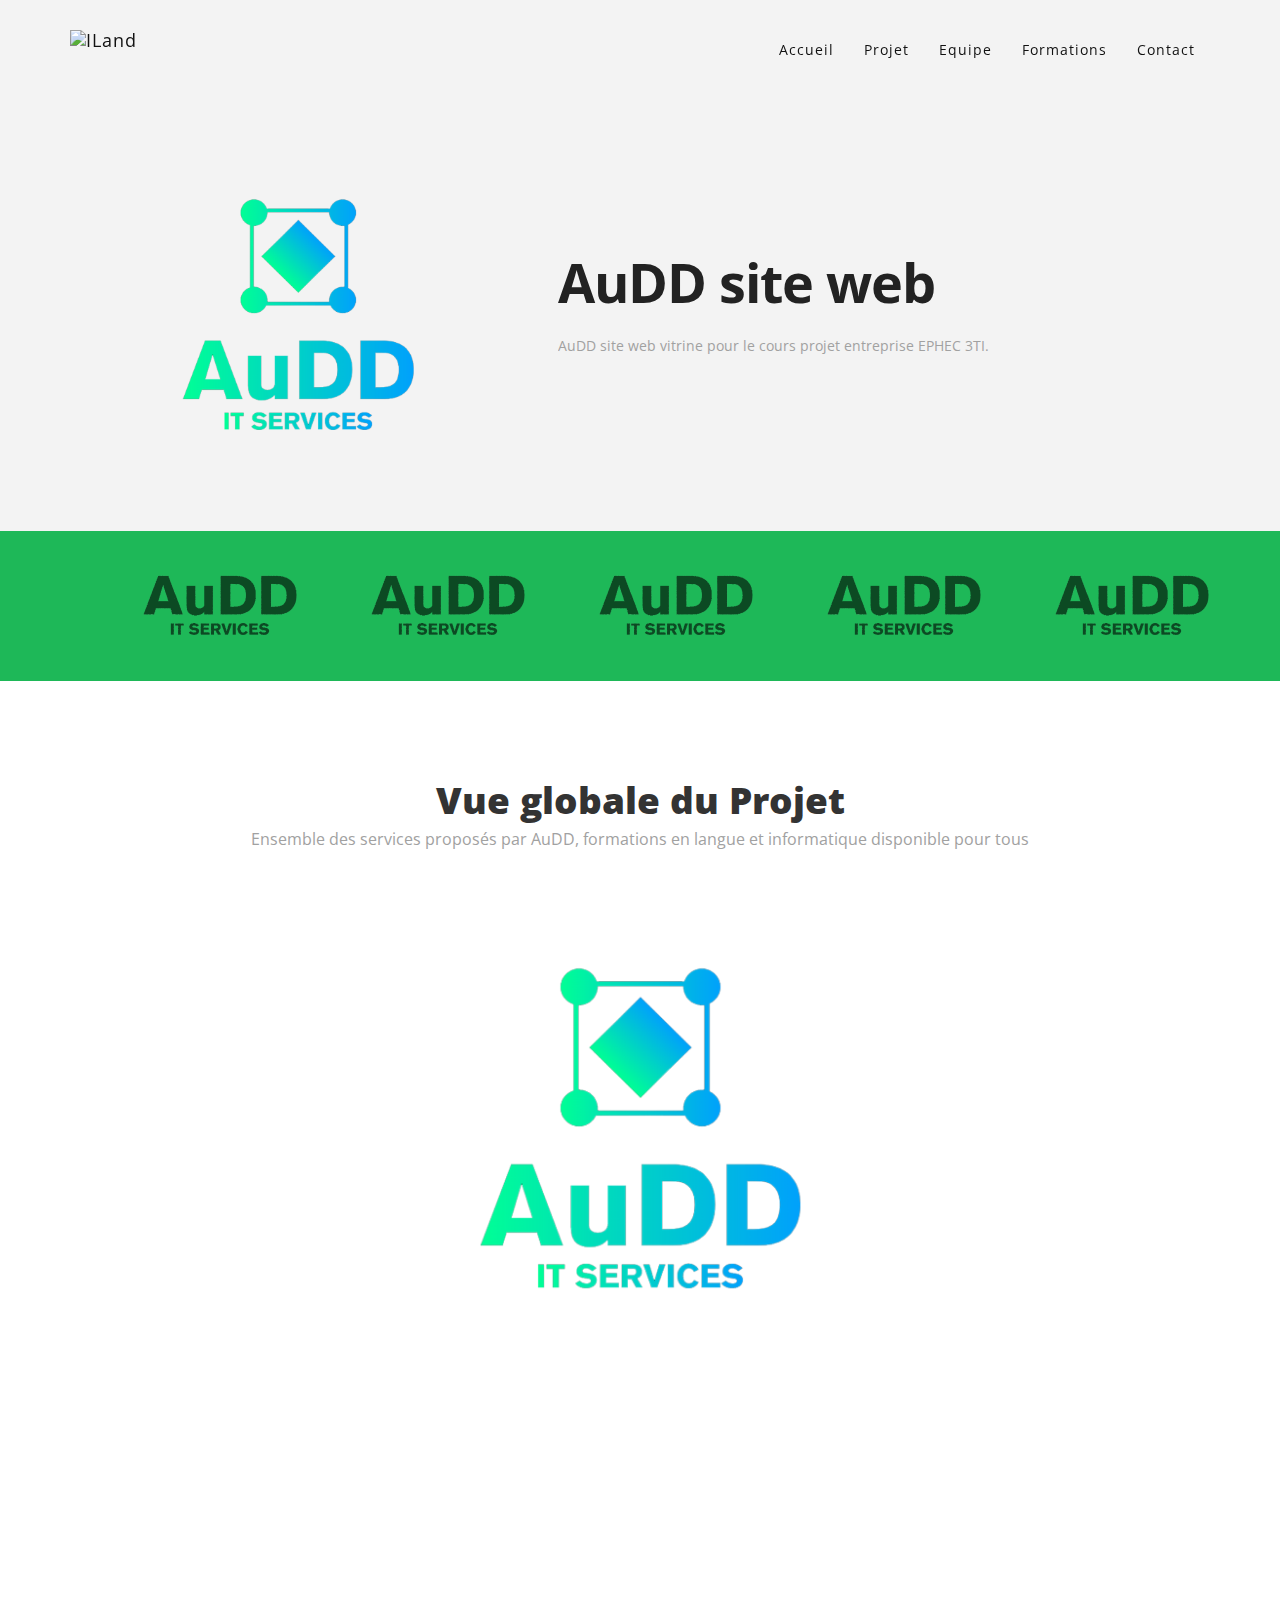
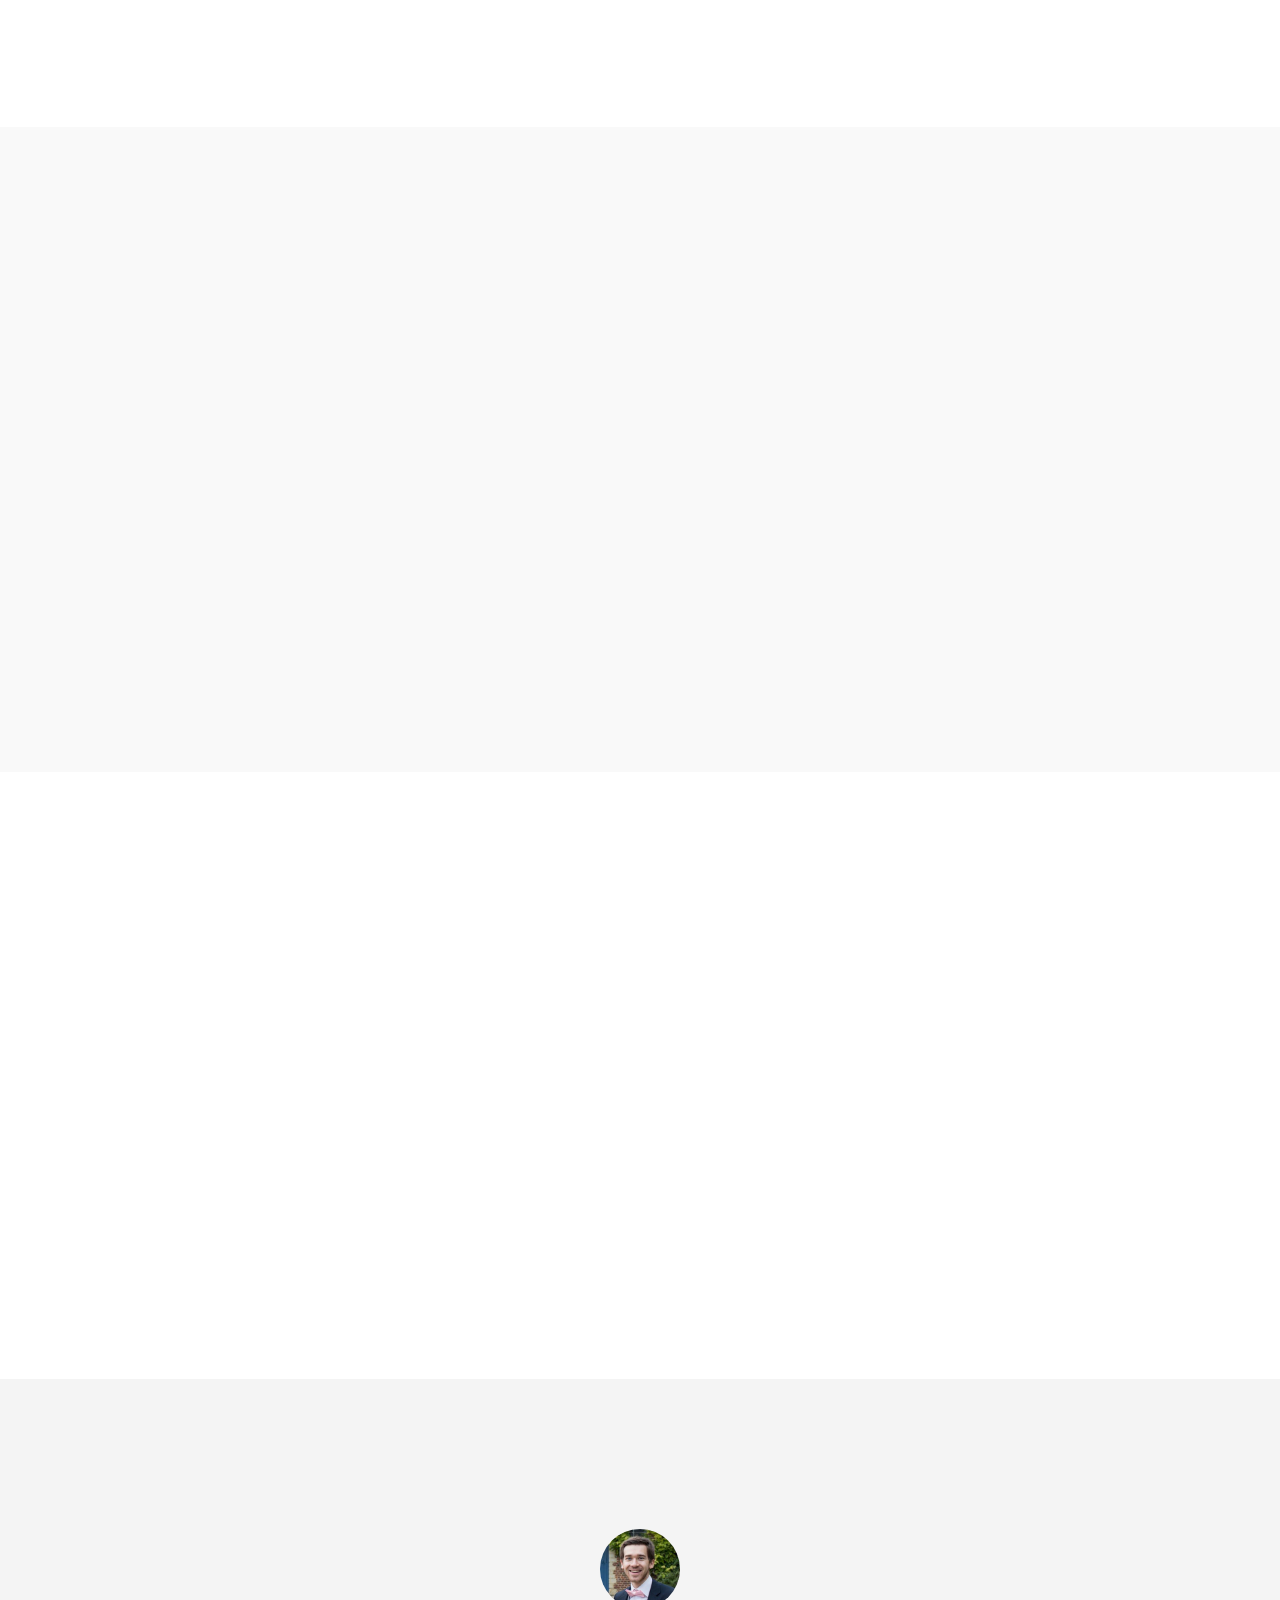
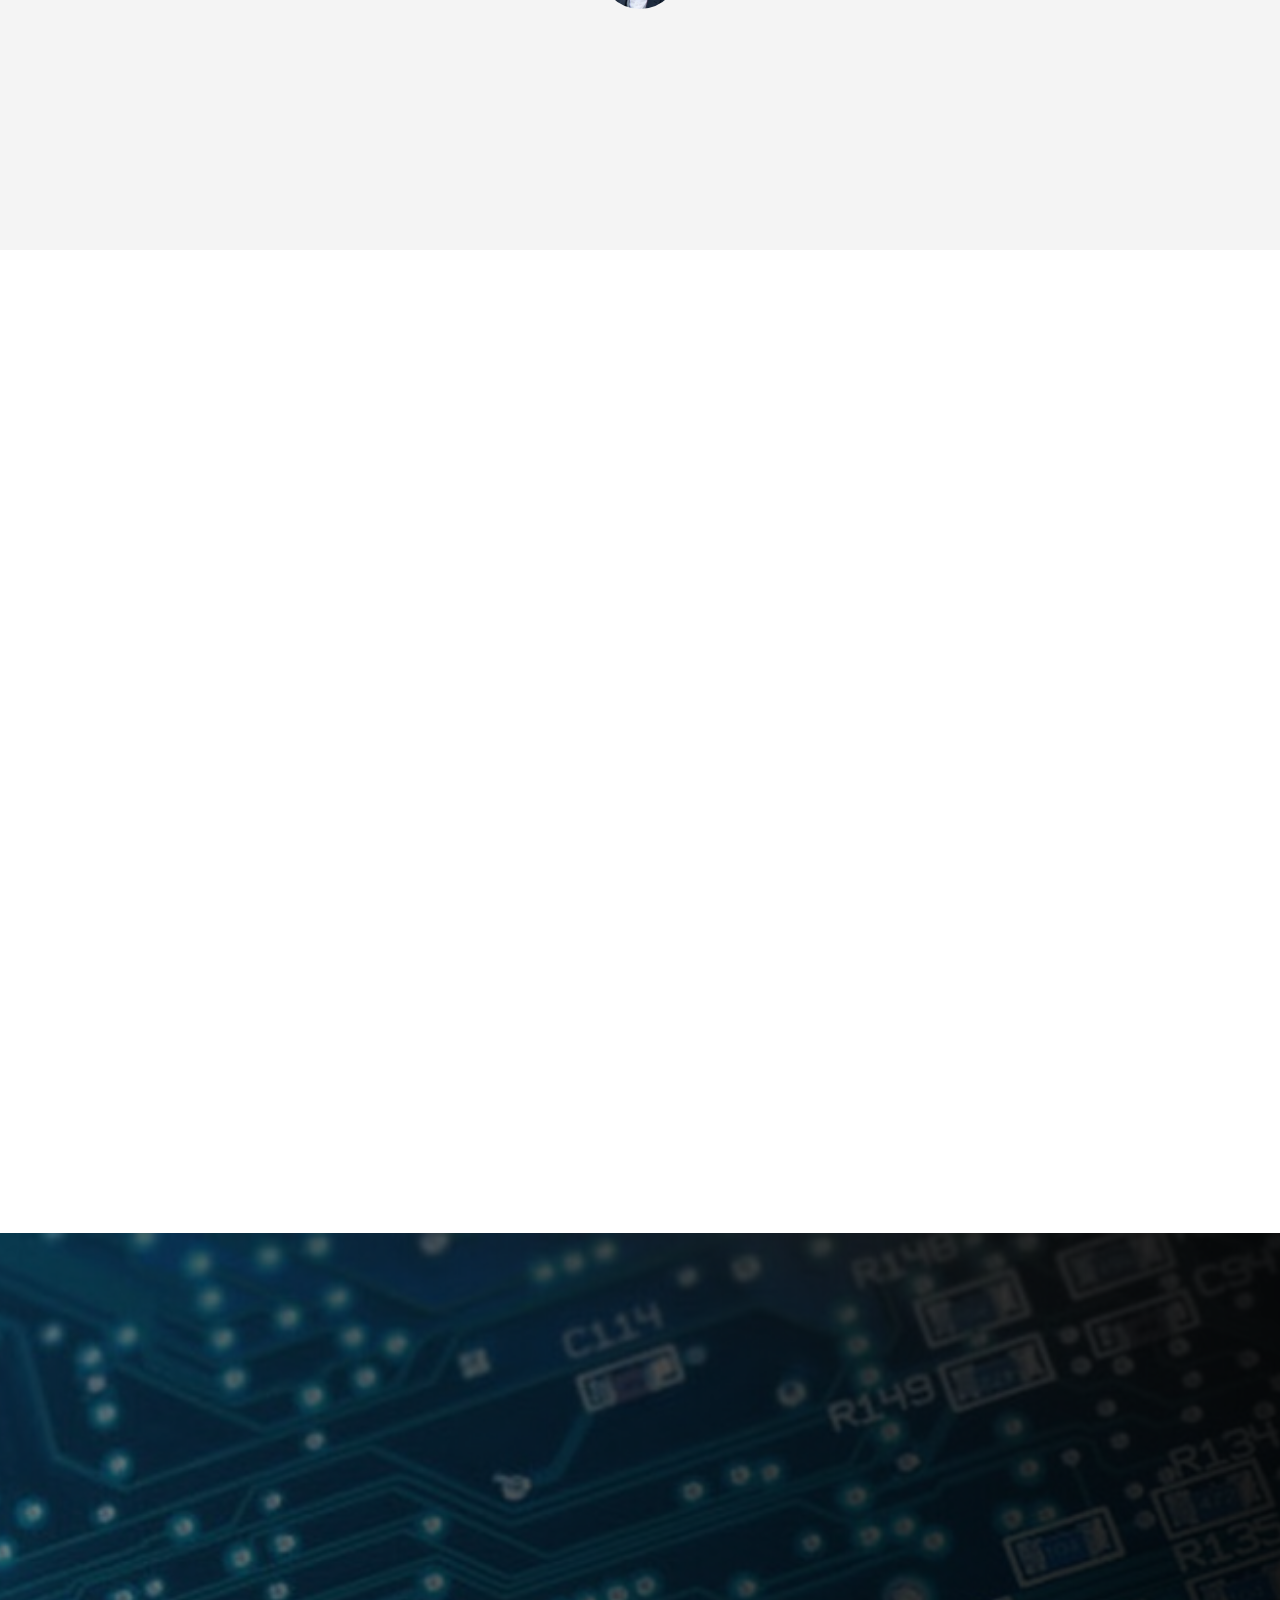
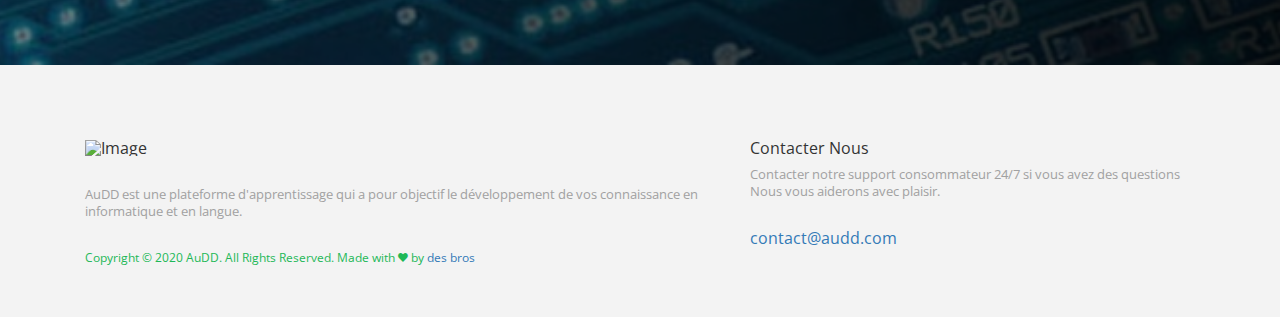
==== commit 026b6fd0: "page inscription" ====
--- a/web/AuDD/index.html
+++ b/web/AuDD/index.html
@@ -21,7 +21,7 @@
 <div class="wrapper">
   <div class="container">
     <nav class="navbar navbar-default navbar-fixed-top">
-      <div class="container">
+      <div class="container"> 
         <!-- Brand and toggle get grouped for better mobile display -->
         <div class="navbar-header page-scroll">
           <button type="button" class="navbar-toggle" data-toggle="collapse" data-target="#bs-example-navbar-collapse-1" aria-expanded="false"> <span class="sr-only">Toggle navigation</span> <span class="icon-bar"></span> <span class="icon-bar"></span> <span class="icon-bar"></span> </button>
@@ -34,28 +34,30 @@
             <li><a class="page-scroll" href="#review-section">Equipe</a></li>
             <li><a class="page-scroll" href="#pricing"> Formations </a></li>
             <li><a class="page-scroll" href="#contact">Contact</a></li>
+            
           </ul>
         </div>
       </div>
     </nav>
-    <!-- /.navbar-collapse -->
+    <!-- /.navbar-collapse --> 
   </div>
   <!-- /.container-fluid -->
-
+  
   <div class="main app form" id="main"><!-- Main Section-->
     <div class="hero-section">
       <div class="container nopadding">
+        
         <div class="col-md-5"> <img class="img-responsive wow fadeInUp" data-wow-delay="0.1s" src="images/imageAuDD.png" alt="App" /> </div>
         <div class="col-md-7">
           <div class="hero-content">
             <h1 class="wow fadeInUp" data-wow-delay="0.1s">AuDD site web </h1>
             <p class="wow fadeInUp" data-wow-delay="0.2s"> AuDD site web vitrine pour le cours projet entreprise EPHEC 3TI. </p>
-
-          </div>
-        </div>
-      </div>
-    </div>
-
+            
+          </div>
+        </div>
+      </div>
+    </div>
+    
     <!-- Client Section -->
     <div class="client-section">
       <div class="container text-center">
@@ -72,7 +74,7 @@
     <div class="app-features text-center" id="features">
       <div class="container">
         <h1 class="wow fadeInDown" data-wow-delay="0.1s">Vue globale du Projet</h1>
-        <p class="wow fadeInDown" data-wow-delay="0.2s"> Ensemble des services proposés par AuDD,
+        <p class="wow fadeInDown" data-wow-delay="0.2s"> Ensemble des services proposés par AuDD, 
           formations en langue et informatique disponible pour tous</p>
         <div class="col-md-4 features-left">
           <div class="col-md-12 wow fadeInDown" data-wow-delay="0.2s">
@@ -140,10 +142,10 @@
         </div>
       </div>
     </div>
-
-
+    
+    
      <div class="split-features2">
-
+      
       <div class="col-md-6 nopadding">
         <div class="split-content second">
           <h1 class="wow fadeInUp">Formation en ligne : Langue</h1>
@@ -160,7 +162,7 @@
         <div class="split-image1"> <img class="img-responsive wow fadeIn" src="images/langue.jpg" alt="Image" /> </div>
       </div>
     </div>
-
+    
     </div>
     <div id="review-section" class="review-section">
       <div class="container">
@@ -315,7 +317,7 @@
         <div class="col-md-12 col-sm-12 nopadding">
           <div class="pricing-intro">
             <h1 class="wow fadeInUp" data-wow-delay="0s">Formations</h1>
-            <p class="wow fadeInUp" data-wow-delay="0.2s">Nous proposons trois plans tarifaires différents : 1 gratuit afin de découvrir notre plateforme. <br class="hidden-xs"> Une formation en langue ainsi qu'une en informatique à 10 € par mois. </p>
+            <p class="wow fadeInUp" data-wow-delay="0.2s">Nous proposons trois plan tarifaires différents : 1 gratuit afin de découvrir notre plateforme. <br class="hidden-xs"> Une formation en langue ainsi qu'une en informatique à 10 € par mois. </p>
           </div>
           <div class="col-sm-4">
             <div class="table-left wow fadeInUp" data-wow-delay="0.4s">
@@ -327,7 +329,7 @@
                   <li>- Cours langue 1 semaine </li>
                   <li>- Cours programmation 1 semaine </li>
                   <li>- 1 Test corrigé</li>
-                  <li>- 3 Test disponibles</li>
+                  <li>- 3 Test disponible</li>
                 </ul>
                 <button class="btn btn-primary btn-action btn-fill">Tester !</button>
               </div>
@@ -339,7 +341,7 @@
               <div class="pricing-details">
                 <h2>Formation en langue</h2>
                 <span>€10</span>
-
+              
                 <ul>
                   <li>- 1 Mois de formation</li>
                   <li>- 4 langues : Anglais,Russe,Espagnol et Allemand</li>
@@ -369,56 +371,56 @@
         </div>
       </div>
     </div>
-
+    
     <!-- Subscribe Form -->
     <div class="cta-sub no-color">
       <div class="container">
         <div class="cta-inner">
           <h1 class="wow fadeInUp" data-wow-delay="0s">Pour un monde remplis de connaissances <i class="ion-heart"></i> </h1>
           <p class="wow fadeInUp" data-wow-delay="0.2s"> Nous nous donnons comme objectif de fournir une formation adaptée pour tous. </p>
-
-        <!-- subscribe message -->
-          </div>
-        </div>
-      </div>
-    </div>
-
+          
+        <!-- subscribe message --> 
+          </div>
+        </div>
+      </div>
+    </div>
+    
     <!-- Footer Section -->
     <div class="footer">
       <div class="container">
         <div class="col-md-7"> <img src="images/Odd.PNG" width="80" height="30" alt="Image" />
-          <p> AuDD est une plateforme d'apprentissage qui a pour objectif le développement de vos connaissances en informatique et en langue.  </p>
+          <p> AuDD est une plateforme d'apprentissage qui a pour objectif le développement de vos connaissance en informatique et en langue.  </p>
           <div class="footer-text">
             <p> Copyright © 2020 AuDD. All Rights Reserved. Made with <i class="ion-heart"></i> by <a href="http://www.designstub.com/"><a>des bros</a></p>
           </div>
         </div>
         <div class="col-md-5">
-            <h1>Contactez Nous</h1>
-            <p> Contactez notre support consommateur 24/7 si vous avez des questions<br class="hidden-xs">
+            <h1>Contacter Nous</h1>
+            <p> Contacter notre support consommateur 24/7 si vous avez des questions<br class="hidden-xs">
               Nous vous aiderons avec plaisir. </p>
             <a href="mailto:support@gmail.com">contact@audd.com</a> </div>
         </div>
       </div>
     </div>
+    
+    <!-- Scroll To Top --> 
+    
+    <a id="back-top" class="back-to-top page-scroll" href="#main"> <i class="ion-ios-arrow-thin-up"></i> </a> 
+    
+    <!-- Scroll To Top Ends--> 
+    
+  </div>
+  <!-- Main Section --> 
+</div>
+<!-- Wrapper--> 
 
-    <!-- Scroll To Top -->
-
-    <a id="back-top" class="back-to-top page-scroll" href="#main"> <i class="ion-ios-arrow-thin-up"></i> </a>
-
-    <!-- Scroll To Top Ends-->
-
-  </div>
-  <!-- Main Section -->
-</div>
-<!-- Wrapper-->
-
-<!-- Jquery and Js Plugins -->
-<script type="text/javascript" src="js/jquery-2.1.1.js"></script>
+<!-- Jquery and Js Plugins --> 
+<script type="text/javascript" src="js/jquery-2.1.1.js"></script> 
 <script type="text/javascript" src="js/bootstrap.min.js"></script>
 
-<script type="text/javascript" src="js/plugins.js"></script>
-<script type="text/javascript" src="js/menu.js"></script>
+<script type="text/javascript" src="js/plugins.js"></script> 
+<script type="text/javascript" src="js/menu.js"></script> 
 <script type="text/javascript" src="js/custom.js"></script>
-<script src="js/jquery.subscribe.js"></script>
+<script src="js/jquery.subscribe.js"></script> 
 </body>
 </html>
--- a/web/AuDD/css/style.css
+++ b/web/AuDD/css/style.css
@@ -627,7 +627,7 @@
 
 
 .image-bg .hero-section {
-	background: linear-gradient(to right, rgba(0, 0, 0, 0.5), rgba(0, 0, 0, 0.2)), url(../images/image-bg.jpg) no-repeat center center;
+	background: linear-gradient(to right, rgba(0, 0, 0, 0.5), rgba(0, 0, 0, 0.2)), url(../images/image-bg1.png) no-repeat center center;
 	background-size: cover;
 	padding: 150px 0 100px 0;
 }
@@ -1334,7 +1334,7 @@
 }
 
 .feature-sub {
-	background: linear-gradient(to right, rgba(0, 0, 0, 0.2), rgba(0, 0, 0, 0.6)), url(../images/image-bg.jpg) no-repeat center center;
+	background: linear-gradient(to right, rgba(0, 0, 0, 0.2), rgba(0, 0, 0, 0.6)), url(../images/image-bg1.png) no-repeat center center;
 	background-size: cover;
 	padding: 150px 0 150px 0;
 }
@@ -1448,6 +1448,13 @@
 
 .split-image img {
 	margin: 0 auto;
+	margin-top: 20%;
+}
+
+.split-image1 img {
+	margin: 0 auto;	
+	margin-top: 12%;
+
 }
 
 .split-content {
@@ -1760,7 +1767,7 @@
 .cta-sub {
 	padding-top: 150px;
 	padding-bottom: 150px;
-	background: linear-gradient(to right, rgba(0, 0, 0, 0.5), rgba(0, 0, 0, 0.9)), url(../images/cta_bg.jpg) no-repeat center center;
+	background: linear-gradient(to right, rgba(0, 0, 0, 0.5), rgba(0, 0, 0, 0.9)), url(../images/IT.jpg) no-repeat center center;
 	background-size: cover;
 }
 
@@ -1851,6 +1858,20 @@
   border-color: #927f54;
 }
 
+.button {
+	font-size: 14px;
+  font-family: Open Sans;
+	font-weight: 400;
+	text-transform: capitalize;
+	padding-top: 25px;
+	letter-spacing: 1px;
+	height: 80px;
+	-webkit-transition: all 0.6s;
+	-moz-transition: all 0.6s;
+	-o-transition: all 0.6s;
+	transition: all 0.6s;
+	-webkit-backface-visibility: hidden;
+}
 
 .error_message {
 	color:#fc6e51;
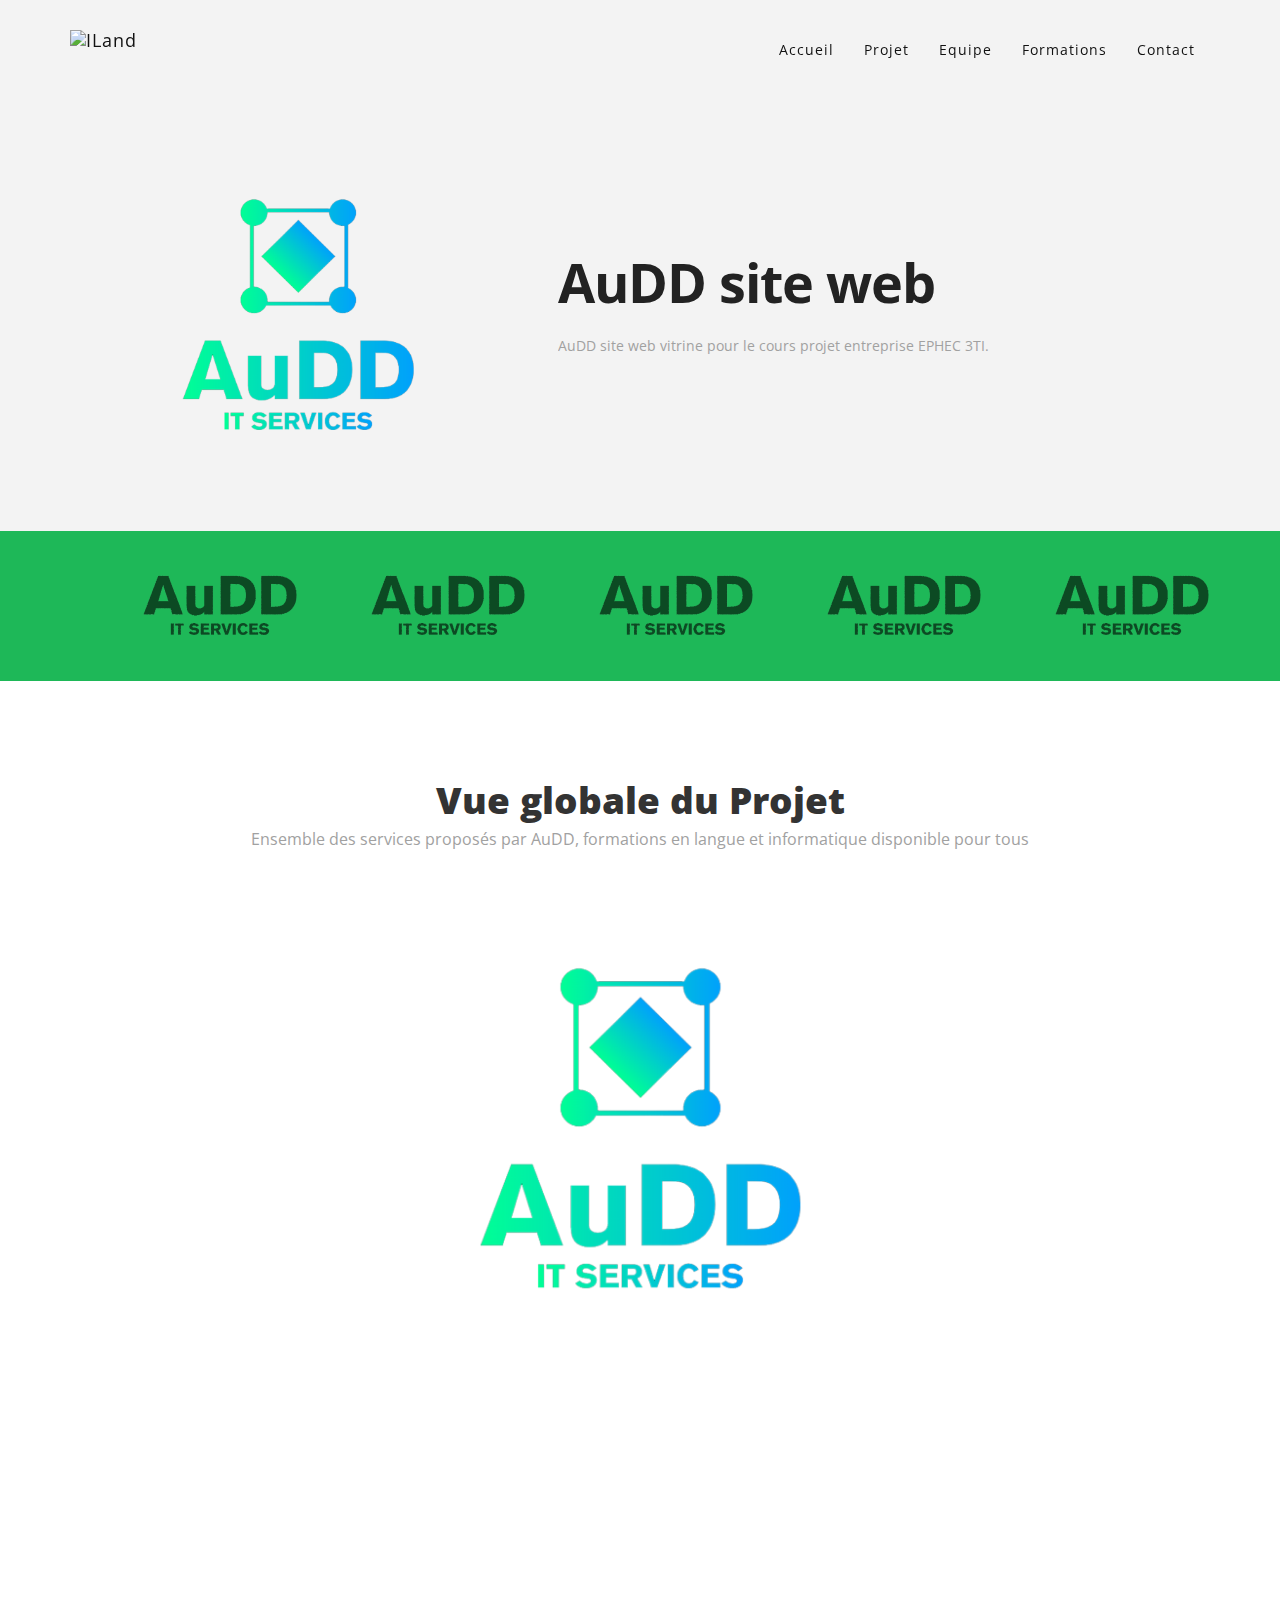
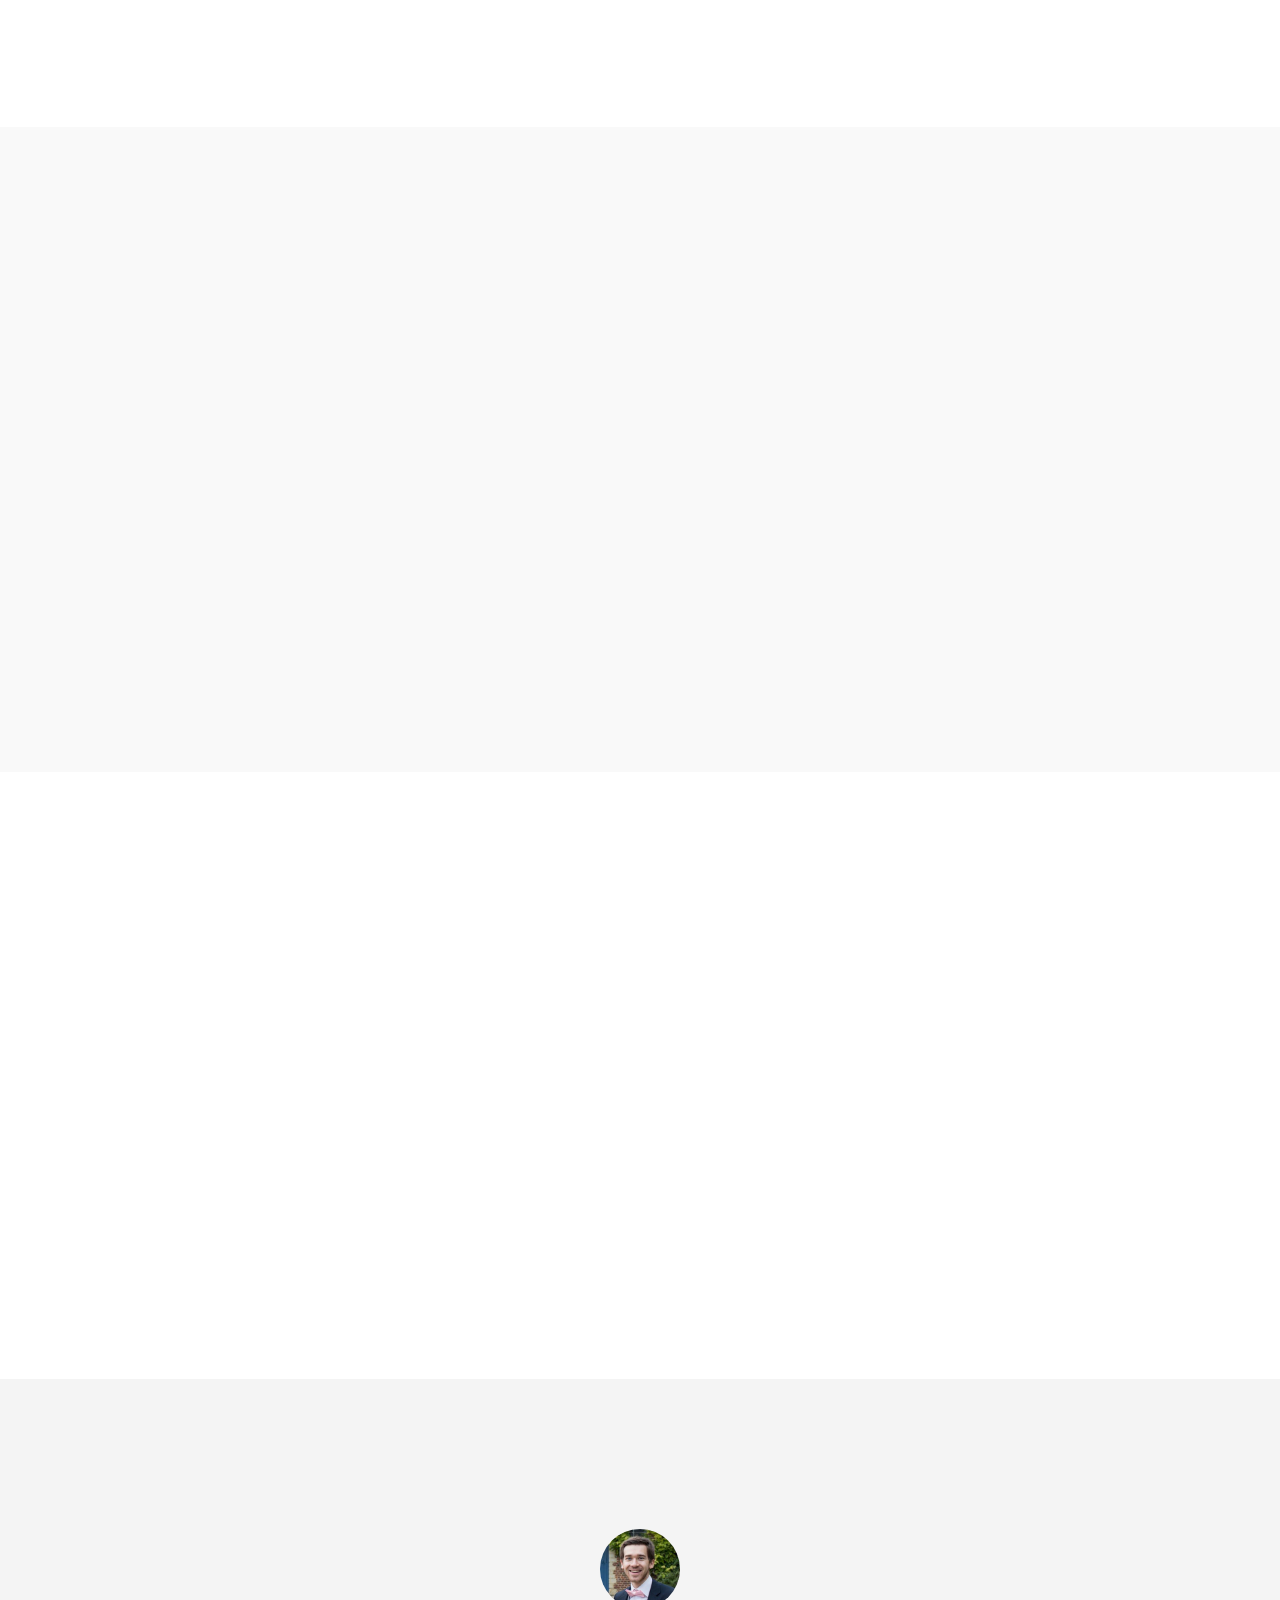
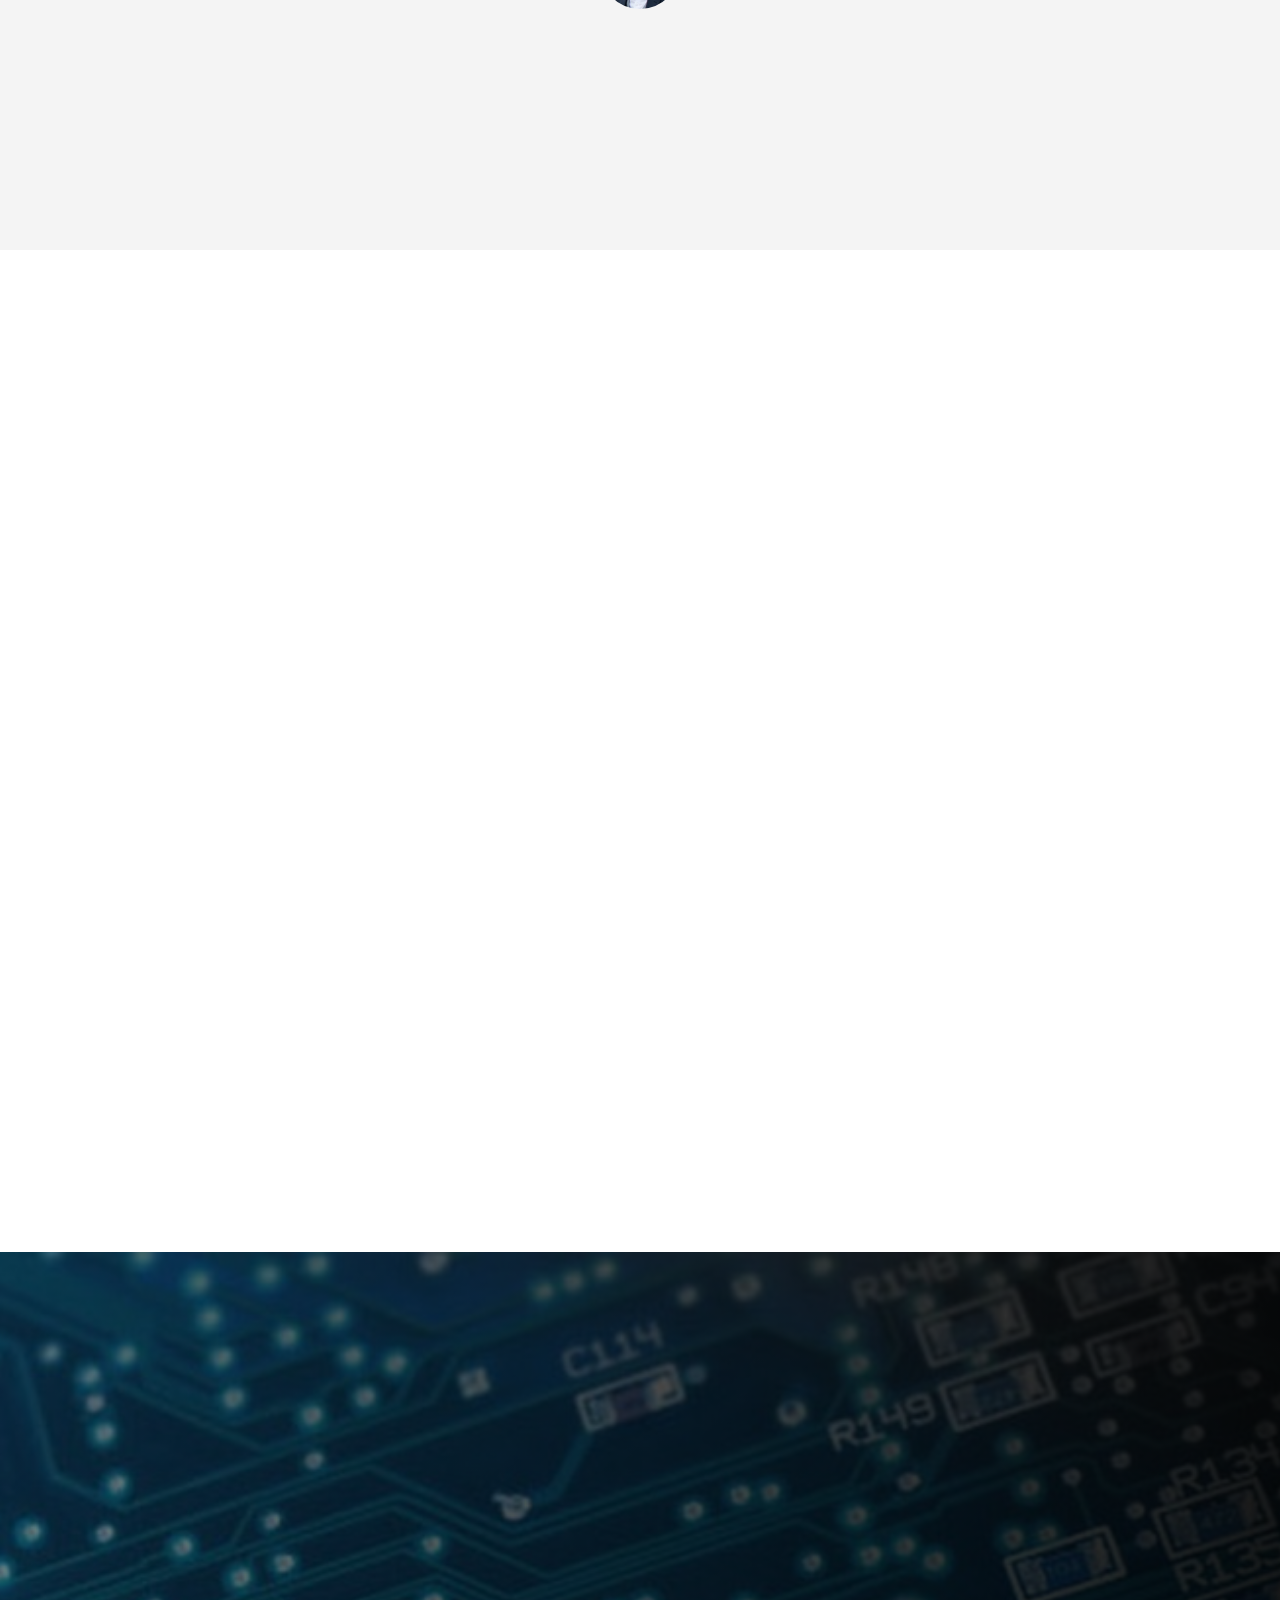
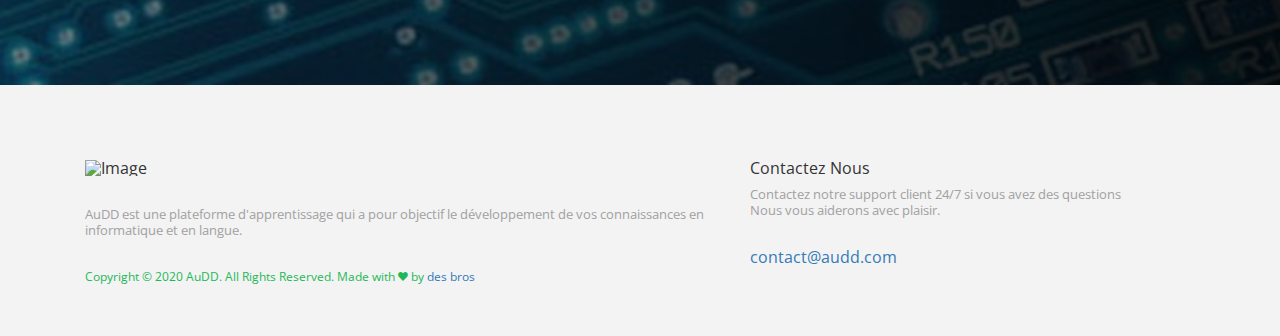
==== commit 51ec5cfd: "gros push" ====
--- a/web/AuDD/index.html
+++ b/web/AuDD/index.html
@@ -21,7 +21,7 @@
 <div class="wrapper">
   <div class="container">
     <nav class="navbar navbar-default navbar-fixed-top">
-      <div class="container"> 
+      <div class="container">
         <!-- Brand and toggle get grouped for better mobile display -->
         <div class="navbar-header page-scroll">
           <button type="button" class="navbar-toggle" data-toggle="collapse" data-target="#bs-example-navbar-collapse-1" aria-expanded="false"> <span class="sr-only">Toggle navigation</span> <span class="icon-bar"></span> <span class="icon-bar"></span> <span class="icon-bar"></span> </button>
@@ -39,10 +39,10 @@
         </div>
       </div>
     </nav>
-    <!-- /.navbar-collapse --> 
+    <!-- /.navbar-collapse -->
   </div>
   <!-- /.container-fluid -->
-  
+
   <div class="main app form" id="main"><!-- Main Section-->
     <div class="hero-section">
       <div class="container nopadding">
@@ -52,12 +52,12 @@
           <div class="hero-content">
             <h1 class="wow fadeInUp" data-wow-delay="0.1s">AuDD site web </h1>
             <p class="wow fadeInUp" data-wow-delay="0.2s"> AuDD site web vitrine pour le cours projet entreprise EPHEC 3TI. </p>
-            
-          </div>
-        </div>
-      </div>
-    </div>
-    
+
+          </div>
+        </div>
+      </div>
+    </div>
+
     <!-- Client Section -->
     <div class="client-section">
       <div class="container text-center">
@@ -74,7 +74,7 @@
     <div class="app-features text-center" id="features">
       <div class="container">
         <h1 class="wow fadeInDown" data-wow-delay="0.1s">Vue globale du Projet</h1>
-        <p class="wow fadeInDown" data-wow-delay="0.2s"> Ensemble des services proposés par AuDD, 
+        <p class="wow fadeInDown" data-wow-delay="0.2s"> Ensemble des services proposés par AuDD,
           formations en langue et informatique disponible pour tous</p>
         <div class="col-md-4 features-left">
           <div class="col-md-12 wow fadeInDown" data-wow-delay="0.2s">
@@ -142,10 +142,10 @@
         </div>
       </div>
     </div>
-    
-    
+
+
      <div class="split-features2">
-      
+
       <div class="col-md-6 nopadding">
         <div class="split-content second">
           <h1 class="wow fadeInUp">Formation en ligne : Langue</h1>
@@ -162,7 +162,7 @@
         <div class="split-image1"> <img class="img-responsive wow fadeIn" src="images/langue.jpg" alt="Image" /> </div>
       </div>
     </div>
-    
+
     </div>
     <div id="review-section" class="review-section">
       <div class="container">
@@ -317,7 +317,7 @@
         <div class="col-md-12 col-sm-12 nopadding">
           <div class="pricing-intro">
             <h1 class="wow fadeInUp" data-wow-delay="0s">Formations</h1>
-            <p class="wow fadeInUp" data-wow-delay="0.2s">Nous proposons trois plan tarifaires différents : 1 gratuit afin de découvrir notre plateforme. <br class="hidden-xs"> Une formation en langue ainsi qu'une en informatique à 10 € par mois. </p>
+            <p class="wow fadeInUp" data-wow-delay="0.2s">Nous proposons trois plans tarifaires différents : 1 gratuit afin de découvrir notre plateforme. <br class="hidden-xs"> Une formation en langue ainsi qu'une en informatique à 10 € par mois. </p>
           </div>
           <div class="col-sm-4">
             <div class="table-left wow fadeInUp" data-wow-delay="0.4s">
@@ -329,7 +329,7 @@
                   <li>- Cours langue 1 semaine </li>
                   <li>- Cours programmation 1 semaine </li>
                   <li>- 1 Test corrigé</li>
-                  <li>- 3 Test disponible</li>
+                  <li>- 3 Test disponibles</li>
                 </ul>
                 <button class="btn btn-primary btn-action btn-fill">Tester !</button>
               </div>
@@ -341,10 +341,10 @@
               <div class="pricing-details">
                 <h2>Formation en langue</h2>
                 <span>€10</span>
-              
+
                 <ul>
                   <li>- 1 Mois de formation</li>
-                  <li>- 4 langues : Anglais,Russe,Espagnol et Allemand</li>
+                  <li>- 6 langues : Anglais,Russe,Espagnol,Allemand,Chinois et Coréen</li>
                   <li>- 3 Test corrigés par semaine</li>
                   <li>- Plus de 100 exercices ainsi que leur correctifs</li>
                 </ul>
@@ -371,56 +371,56 @@
         </div>
       </div>
     </div>
-    
+
     <!-- Subscribe Form -->
     <div class="cta-sub no-color">
       <div class="container">
         <div class="cta-inner">
           <h1 class="wow fadeInUp" data-wow-delay="0s">Pour un monde remplis de connaissances <i class="ion-heart"></i> </h1>
           <p class="wow fadeInUp" data-wow-delay="0.2s"> Nous nous donnons comme objectif de fournir une formation adaptée pour tous. </p>
-          
-        <!-- subscribe message --> 
-          </div>
-        </div>
-      </div>
-    </div>
-    
+
+        <!-- subscribe message -->
+          </div>
+        </div>
+      </div>
+    </div>
+
     <!-- Footer Section -->
     <div class="footer">
       <div class="container">
         <div class="col-md-7"> <img src="images/Odd.PNG" width="80" height="30" alt="Image" />
-          <p> AuDD est une plateforme d'apprentissage qui a pour objectif le développement de vos connaissance en informatique et en langue.  </p>
+          <p> AuDD est une plateforme d'apprentissage qui a pour objectif le développement de vos connaissances en informatique et en langue.  </p>
           <div class="footer-text">
             <p> Copyright © 2020 AuDD. All Rights Reserved. Made with <i class="ion-heart"></i> by <a href="http://www.designstub.com/"><a>des bros</a></p>
           </div>
         </div>
         <div class="col-md-5">
-            <h1>Contacter Nous</h1>
-            <p> Contacter notre support consommateur 24/7 si vous avez des questions<br class="hidden-xs">
+            <h1>Contactez Nous</h1>
+            <p> Contactez notre support client 24/7 si vous avez des questions<br class="hidden-xs">
               Nous vous aiderons avec plaisir. </p>
             <a href="mailto:support@gmail.com">contact@audd.com</a> </div>
         </div>
       </div>
     </div>
-    
-    <!-- Scroll To Top --> 
-    
-    <a id="back-top" class="back-to-top page-scroll" href="#main"> <i class="ion-ios-arrow-thin-up"></i> </a> 
-    
-    <!-- Scroll To Top Ends--> 
-    
+
+    <!-- Scroll To Top -->
+
+    <a id="back-top" class="back-to-top page-scroll" href="#main"> <i class="ion-ios-arrow-thin-up"></i> </a>
+
+    <!-- Scroll To Top Ends-->
+
   </div>
-  <!-- Main Section --> 
+  <!-- Main Section -->
 </div>
-<!-- Wrapper--> 
-
-<!-- Jquery and Js Plugins --> 
-<script type="text/javascript" src="js/jquery-2.1.1.js"></script> 
+<!-- Wrapper-->
+
+<!-- Jquery and Js Plugins -->
+<script type="text/javascript" src="js/jquery-2.1.1.js"></script>
 <script type="text/javascript" src="js/bootstrap.min.js"></script>
 
-<script type="text/javascript" src="js/plugins.js"></script> 
-<script type="text/javascript" src="js/menu.js"></script> 
+<script type="text/javascript" src="js/plugins.js"></script>
+<script type="text/javascript" src="js/menu.js"></script>
 <script type="text/javascript" src="js/custom.js"></script>
-<script src="js/jquery.subscribe.js"></script> 
+<script src="js/jquery.subscribe.js"></script>
 </body>
 </html>
